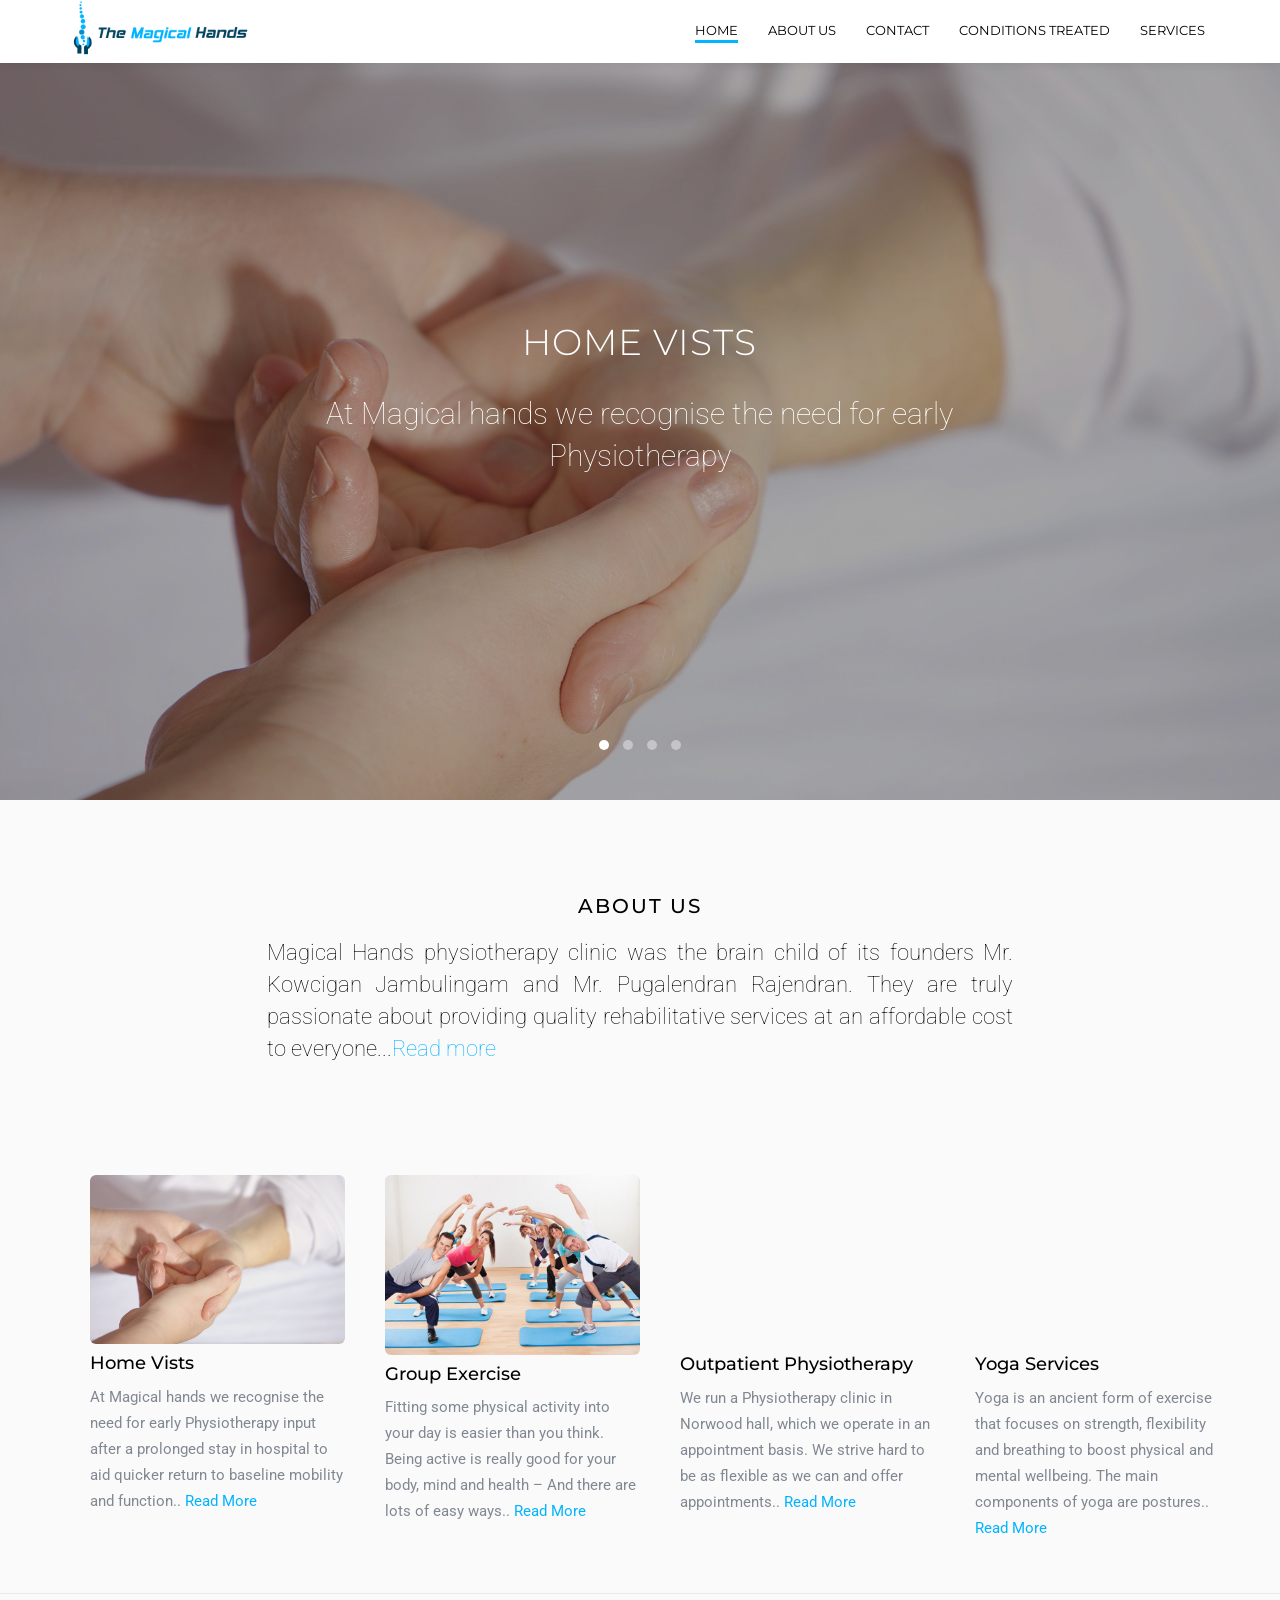
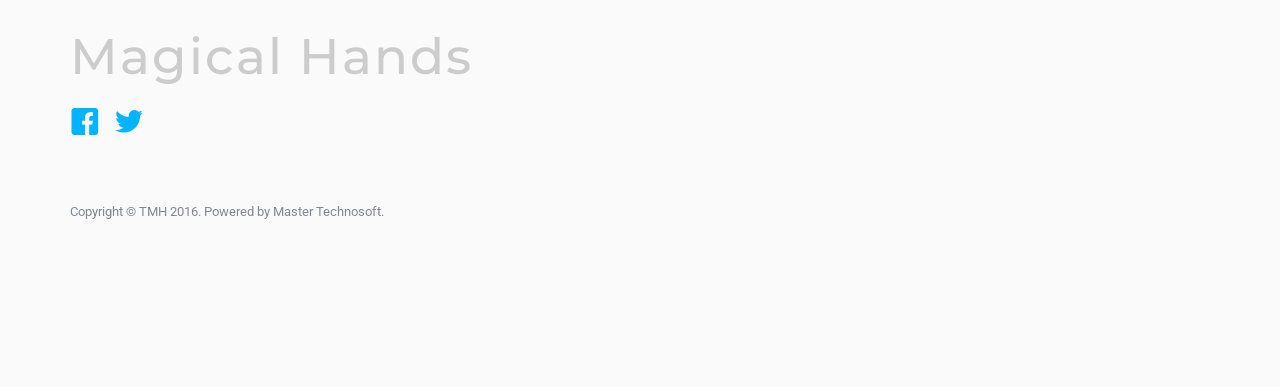
==== index.html @ a7de2f54 "Initial commit" ====
<!DOCTYPE html>
<!--[if lt IE 7]>      <html class="no-js lt-ie9 lt-ie8 lt-ie7"> <![endif]-->
<!--[if IE 7]>         <html class="no-js lt-ie9 lt-ie8"> <![endif]-->
<!--[if IE 8]>         <html class="no-js lt-ie9"> <![endif]-->
<!--[if gt IE 8]><!--> <html class="no-js"> <!--<![endif]-->
	<head>
	<meta charset="utf-8">
	<meta http-equiv="X-UA-Compatible" content="IE=edge">
	<title>Magical Hands</title>
	<meta name="viewport" content="width=device-width, initial-scale=1">
	<meta name="description" content="DESC" />
	<meta name="keywords" content="keywords" />
	<meta name="author" content="Renshiners Team" />

  <!-- Facebook and Twitter integration -->
	<meta property="og:title" content=""/>
	<meta property="og:image" content=""/>
	<meta property="og:url" content=""/>
	<meta property="og:site_name" content=""/>
	<meta property="og:description" content=""/>
	<meta name="twitter:title" content="" />
	<meta name="twitter:image" content="" />
	<meta name="twitter:url" content="" />
	<meta name="twitter:card" content="" />

	<!-- Place favicon.ico and apple-touch-icon.png in the root directory -->
	<!-- <link rel="shortcut icon" href="favicon.ico"> -->
	<link rel="icon" type="image/png" sizes="32x32" href="images/mh.png">

	<!-- Google Webfonts -->
	<link href='http://fonts.googleapis.com/css?family=Roboto:400,300,100,500' rel='stylesheet' type='text/css'>
	<link href='https://fonts.googleapis.com/css?family=Montserrat:400,700' rel='stylesheet' type='text/css'>
	
	<!-- Animate.css -->
	<link rel="stylesheet" href="css/animate.css">
	<!-- Icomoon Icon Fonts-->
	<link rel="stylesheet" href="css/icomoon.css">
	<!-- Owl Carousel -->
	<link rel="stylesheet" href="css/owl.carousel.min.css">
	<link rel="stylesheet" href="css/owl.theme.default.min.css">
	<!-- Magnific Popup -->
	<link rel="stylesheet" href="css/magnific-popup.css">
	<!-- Theme Style -->
	<link rel="stylesheet" href="css/style.css">
	<link rel="stylesheet" href="css/custom_style.css">
	<!-- Modernizr JS -->
	<script src="js/modernizr-2.6.2.min.js"></script>
	<!-- FOR IE9 below -->
	<!--[if lt IE 9]>
	<script src="js/respond.min.js"></script>
	<![endif]-->

	</head>
	<body>
		
	<header id="fh5co-header" role="banner">
		<nav class="navbar navbar-default" role="navigation">
			<div class="container-fluid">
				<div class="navbar-header"> 
				<!-- Mobile Toggle Menu Button -->
					<a href="#" class="js-fh5co-nav-toggle fh5co-nav-toggle" data-toggle="collapse" data-target="#fh5co-navbar" aria-expanded="false" aria-controls="navbar"><i></i></a>
					<!-- <h3 class="logo_header"><b><span class="light_bg">The </span><span class="dark_bg">Magical </span><span class="light_bg">Hands</span></b></h3> -->
					<a class="navbar-brand mt30" href="index.html">
						<img alt="Brand" class="top-logo" src="images/logo/logo_new.png"></a>
				</div>
				<div id="fh5co-navbar" class="navbar-collapse collapse">
					<ul class="nav navbar-nav navbar-right">
						<li class="active"><a href="index.html"><span>Home <span class="border"></span></span></a></li>
						<li><a href="about-us.html"><span>About Us <span class="border"></span></span></a></li>
						<li><a href="contact.html"><span>Contact <span class="border"></span></span></a></li>
						<li><a href="treatments.html"><span> Conditions Treated<span class="border"></span></span></a></li>
						<li><a href="services.html"><span>Services <span class="border"></span></span></a></li>
					</ul>
				</div>
			</div>
		</nav>
	</header>
	<!-- END .header -->
	
	<div class="fh5co-slider">
		<div class="owl-carousel owl-carousel-fullwidth">
		    <div class="item" style="background-image:url(images/img1.jpg)">
		    	<div class="fh5co-overlay"></div>
		    	<div class="container">
		    		<div class="row">
		    			<div class="col-md-8 col-md-offset-2">
			    			<div class="fh5co-owl-text-wrap">
						    	<div class="fh5co-owl-text text-center to-animate">
						    		<a href="services.html"><h1 class="fh5co-lead">Home Vists</h1></a>
									<a href="services.html"><h2 class="fh5co-sub-lead"> At Magical hands we recognise the need for early Physiotherapy</h2></a>
						    	</div>
						    </div>
					    </div>
		    		</div>
		    	</div>
		    </div>
		    <div class="item" style="background-image:url(images/img2.jpg)">
		    	<div class="fh5co-overlay"></div>
		    	<div class="container">
		    		<div class="row">
		    			<div class="col-md-8 col-md-offset-2">
			    			<div class="fh5co-owl-text-wrap">
						    	<div class="fh5co-owl-text text-center to-animate">
						    		<a href="services.html"><h1 class="fh5co-lead">Outpatient Physiotherapy services</h1></a>
									<a href="services.html"><h2 class="fh5co-sub-lead"> Clients can book an appointment</h2></a>
						    	</div>
						    </div>
					    </div>
		    		</div>
		    	</div>
		    </div>
		    <div class="item" style="background-image:url(images/img4.jpg)">
		    	<div class="fh5co-overlay"></div>
		    	<div class="container">
		    		<div class="row">
		    			<div class="col-md-8 col-md-offset-2">
			    			<div class="fh5co-owl-text-wrap">
						    	<div class="fh5co-owl-text text-center to-animate">
						    		<a href="services.html"><h1 class="fh5co-lead">Group Exercise</h1></a>
									<a href="services.html"><h2 class="fh5co-sub-lead"> Fitting some physical activity</h2></a>
						    	</div>
						    </div>
					    </div>
		    		</div>
		    	</div>
		    </div>
		    <div class="item" style="background-image:url(images/support.jpeg)">
		    	<div class="fh5co-overlay"></div>
		    	<div class="container">
		    		<div class="row">
		    			<div class="col-md-8 col-md-offset-2">
			    			<div class="fh5co-owl-text-wrap">
						    	<div class="fh5co-owl-text text-center to-animate">
						    		<a href="services.html"><h1 class="fh5co-lead">For More Services</h1></a>
									<a href="services.html"><h2 class="fh5co-sub-lead"> Please click here</h2></a>
						    	</div>
						    </div>
					    </div>
		    		</div>
		    	</div>
		    </div>
		</div>
	</div>	
	<div id="fh5co-main">
		<!-- Features -->

		<div id="fh5co-features">
			<div class="container">
				<div class="row text-center">
					<div class="col-md-8 col-md-offset-2">
						<h2 class="fh5co-section-lead">About Us</h2>
						<h3 align="justify" class="fh5co-section-sub-lead">Magical Hands physiotherapy clinic was the brain child of its founders Mr. Kowcigan Jambulingam 
						and  Mr. Pugalendran Rajendran. They are truly passionate about providing quality rehabilitative 
						services at an affordable cost to everyone...<a href="about-us.html">Read more</a></h3>
					</div>
					<!-- <div class="fh5co-spacer fh5co-spacer-md"></div> -->
				</div>
				<!-- <div class="row">
					<div class="col-md-6 col-sm-6 fh5co-feature-border">
						<div class="fh5co-feature">
							<div class="fh5co-feature-icon to-animate">
								<i class="icon-bag"></i>
							</div>
							<div class="fh5co-feature-text">
								<h3>Shopping Bag</h3>
								<p>Far far away, behind the word mountains, far from the countries Vokalia.</p>
								<p><a href="#">Read more</a></p>
							</div>
						</div>
						<div class="fh5co-feature no-border">
							<div class="fh5co-feature-icon to-animate">
								<i class="icon-head"></i>
							</div>
							<div class="fh5co-feature-text">
								<h3>User Satisfaction</h3>
								<p>Survey</p>
								<p><a href="#">Read more</a></p>
							</div>
						</div>
					</div>
					<div class="col-md-6 col-sm-6">
						<div class="fh5co-feature">
							<div class="fh5co-feature-icon to-animate">
								<i class="icon-microphone"></i>
							</div>
							<div class="fh5co-feature-text">
								<h3>Voice Recording</h3>
								<p>Far far away, behind the word mountains, far from the countries Vokalia.</p>
								<p><a href="#">Read more</a></p>
							</div>
						</div>
						<div class="fh5co-feature no-border">
							<div class="fh5co-feature-icon to-animate">
								<i class="icon-clock2"></i>
							</div>
							<div class="fh5co-feature-text">
								<h3>Support</h3>
								<p>Any questions? Ask here</p>
								<p><a href="#">Read more</a></p>
							</div>
						</div>
					</div>
				</div>
			</div>
		</div> -->
		<!-- Features -->


		<div class="fh5co-spacer fh5co-spacer-lg"></div>		
		<!-- Products -->
		<div class="container" id="fh5co-products">
			
			<div class="row">
				<div class="col-md-3 col-sm-6 col-xs-6 col-xxs-12 fh5co-mb30">
					<div class="fh5co-product">
						<img src="images/img1.jpg" alt="" class="img-responsive img-rounded to-animate">
						<h4>Home Vists</h4>
						<p>At Magical hands we recognise the need for early Physiotherapy input after a prolonged stay in 
                  hospital to aid quicker return to baseline mobility and function..
						<a href="services.html">Read More</a></p>
					</div>
				</div>
				<div class="col-md-3 col-sm-6 col-xs-6 col-xxs-12 fh5co-mb30">
					<div class="fh5co-product">
						<img src="images/group.jpg"" alt="" class="img-responsive img-rounded to-animate">
						<h4>Group Exercise</h4>
						<p>Fitting some physical activity into your day is easier than you think. Being active is really good for 
                your body, mind and health – And there are lots of easy ways..
						<a href="services.html">Read More</a></p>
					</div>
				</div>
				<div class="visible-sm-block visible-xs-block clearfix"></div>
				<div class="col-md-3 col-sm-6 col-xs-6 col-xxs-12 fh5co-mb30">
					<div class="fh5co-product">
						<img src="images/img2.jpg" alt="" class="img-responsive img-rounded to-animate">
						<h4>Outpatient Physiotherapy</h4>
						<p>We run a Physiotherapy clinic in Norwood hall, which we operate in an appointment basis. We strive 
                hard to be as flexible as we can and offer appointments..
						<a href="services.html">Read More</a></p>
					</div>
				</div>
				<div class="col-md-3 col-sm-6 col-xs-6 col-xxs-12 fh5co-mb30">
					<div class="fh5co-product">
						<img src="images/yoga.jpg" alt="" class="img-responsive img-rounded to-animate">
						<h4>Yoga Services</h4>
						<p> Yoga is an ancient form of exercise that focuses on strength, flexibility and breathing to boost 
            physical and mental wellbeing. The main components of yoga are postures..
						<a href="services.html#sec4">Read More</a></p>
					</div>
				</div>
				
			</div>
		</div>
	</div>

	<footer id="fh5co-footer">
		
		<div class="container">
			<div class="row">
				<div class="col-md-6 col-sm-6">
					<div class="fh5co-footer-widget">
						<h2 class="fh5co-footer-logo">Magical Hands</h2>
						<p></p>
					</div>
					<div class="fh5co-footer-widget">
						<ul class="fh5co-social">
							<li><a href="#"><i class="icon-facebook"></i></a></li>
							<li><a href="https://twitter.com/TheMagicalHand"><i class="icon-twitter"></i></a></li>
							<!--<li><a href="#"><i class="icon-instagram"></i></a></li>--!>
							<!--<li><a href="#"><i class="icon-linkedin"></i></a></li>--!>
							
						</ul>
					</div>
				</div>

				<div class="col-md-2 col-sm-6">
					<div class="fh5co-footer-widget top-level">
					</div>
				</div>
				
				<div class="visible-sm-block clearfix"></div>

				<div class="col-md-2 col-sm-6">
					<div class="fh5co-footer-widget top-level">
					</div>
				</div>
				<!-- <div class="col-md-2 col-sm-6">
					<div class="fh5co-footer-widget top-level">
						<h4 class="fh5co-footer-lead ">Company</h4>
						<ul class="fh5co-list-check">
							<li><a href="#">About</a></li>
							<li><a href="#">Contact</a></li>
							<li><a href="#">Support</a></li>
						</ul>
					</div>
				</div> -->
			</div>

			<div class="row fh5co-row-padded fh5co-copyright">
				<div class="col-md-5">
					<p><small>Copyright &copy; TMH 2016. Powered by Master Technosoft.</small></p>
				</div>
			</div>
		</div>

	</footer>


	<!-- jQuery -->
	<script src="js/jquery.min.js"></script>
	<!-- jQuery Easing -->
	<script src="js/jquery.easing.1.3.js"></script>
	<!-- Bootstrap -->
	<script src="js/bootstrap.min.js"></script>
	<!-- Owl carousel -->
	<script src="js/owl.carousel.min.js"></script>
	<!-- Waypoints -->
	<script src="js/jquery.waypoints.min.js"></script>
	<!-- Magnific Popup -->
	<script src="js/jquery.magnific-popup.min.js"></script>
	<!-- Main JS -->
	<script src="js/main.js"></script>


	<script type="text/javascript" src="http://assets.freshdesk.com/widget/freshwidget.js"></script>
<script type="text/javascript">
	FreshWidget.init("", {"queryString": "&widgetType=popup", "utf8": "✓", "widgetType": "popup", "buttonType": "text", "buttonText": "Support", "buttonColor": "white", "buttonBg": "#006063", "alignment": "4", "offset": "235px", "formHeight": "500px", "url": "https://magicalhands.freshdesk.com"} );
</script>

	
	</body>
</html>
---- css/icomoon.css ----
@font-face {
	font-family: 'icomoon';
	src:url('../fonts/icomoon/icomoon.eot?srf3rx');
	src:url('../fonts/icomoon/icomoon.eot?srf3rx#iefix') format('embedded-opentype'),
		url('../fonts/icomoon/icomoon.ttf?srf3rx') format('truetype'),
		url('../fonts/icomoon/icomoon.woff?srf3rx') format('woff'),
		url('../fonts/icomoon/icomoon.svg?srf3rx#icomoon') format('svg');
	font-weight: normal;
	font-style: normal;
}

[class^="icon-"], [class*=" icon-"] {
	font-family: 'icomoon';
	speak: none;
	font-style: normal;
	font-weight: normal;
	font-variant: normal;
	text-transform: none;
	line-height: 1;

	/* Better Font Rendering =========== */
	-webkit-font-smoothing: antialiased;
	-moz-osx-font-smoothing: grayscale;
}

.icon-add-to-list:before {
	content: "\e600";
}
.icon-classic-computer:before {
	content: "\e601";
}
.icon-controller-fast-backward:before {
	content: "\e602";
}
.icon-creative-commons-attribution:before {
	content: "\e603";
}
.icon-creative-commons-noderivs:before {
	content: "\e604";
}
.icon-creative-commons-noncommercial-eu:before {
	content: "\e605";
}
.icon-creative-commons-noncommercial-us:before {
	content: "\e606";
}
.icon-creative-commons-public-domain:before {
	content: "\e607";
}
.icon-creative-commons-remix:before {
	content: "\e608";
}
.icon-creative-commons-share:before {
	content: "\e609";
}
.icon-creative-commons-sharealike:before {
	content: "\e60a";
}
.icon-creative-commons:before {
	content: "\e60b";
}
.icon-document-landscape:before {
	content: "\e60c";
}
.icon-remove-user:before {
	content: "\e60d";
}
.icon-warning:before {
	content: "\e60e";
}
.icon-arrow-bold-down:before {
	content: "\e60f";
}
.icon-arrow-bold-left:before {
	content: "\e610";
}
.icon-arrow-bold-right:before {
	content: "\e611";
}
.icon-arrow-bold-up:before {
	content: "\e612";
}
.icon-arrow-down:before {
	content: "\e613";
}
.icon-arrow-left:before {
	content: "\e614";
}
.icon-arrow-long-down:before {
	content: "\e615";
}
.icon-arrow-long-left:before {
	content: "\e616";
}
.icon-arrow-long-right:before {
	content: "\e617";
}
.icon-arrow-long-up:before {
	content: "\e618";
}
.icon-arrow-right:before {
	content: "\e619";
}
.icon-arrow-up:before {
	content: "\e61a";
}
.icon-arrow-with-circle-down:before {
	content: "\e61b";
}
.icon-arrow-with-circle-left:before {
	content: "\e61c";
}
.icon-arrow-with-circle-right:before {
	content: "\e61d";
}
.icon-arrow-with-circle-up:before {
	content: "\e61e";
}
.icon-bookmark:before {
	content: "\e61f";
}
.icon-bookmarks:before {
	content: "\e620";
}
.icon-chevron-down:before {
	content: "\e621";
}
.icon-chevron-left:before {
	content: "\e622";
}
.icon-chevron-right:before {
	content: "\e623";
}
.icon-chevron-small-down:before {
	content: "\e624";
}
.icon-chevron-small-left:before {
	content: "\e625";
}
.icon-chevron-small-right:before {
	content: "\e626";
}
.icon-chevron-small-up:before {
	content: "\e627";
}
.icon-chevron-thin-down:before {
	content: "\e628";
}
.icon-chevron-thin-left:before {
	content: "\e629";
}
.icon-chevron-thin-right:before {
	content: "\e62a";
}
.icon-chevron-thin-up:before {
	content: "\e62b";
}
.icon-chevron-up:before {
	content: "\e62c";
}
.icon-chevron-with-circle-down:before {
	content: "\e62d";
}
.icon-chevron-with-circle-left:before {
	content: "\e62e";
}
.icon-chevron-with-circle-right:before {
	content: "\e62f";
}
.icon-chevron-with-circle-up:before {
	content: "\e630";
}
.icon-cloud:before {
	content: "\e631";
}
.icon-controller-fast-forward:before {
	content: "\e632";
}
.icon-controller-jump-to-start:before {
	content: "\e633";
}
.icon-controller-next:before {
	content: "\e634";
}
.icon-controller-paus:before {
	content: "\e635";
}
.icon-controller-play:before {
	content: "\e636";
}
.icon-controller-record:before {
	content: "\e637";
}
.icon-controller-stop:before {
	content: "\e638";
}
.icon-controller-volume:before {
	content: "\e639";
}
.icon-dot-single:before {
	content: "\e63a";
}
.icon-dots-three-horizontal:before {
	content: "\e63b";
}
.icon-dots-three-vertical:before {
	content: "\e63c";
}
.icon-dots-two-horizontal:before {
	content: "\e63d";
}
.icon-dots-two-vertical:before {
	content: "\e63e";
}
.icon-download:before {
	content: "\e63f";
}
.icon-emoji-flirt:before {
	content: "\e640";
}
.icon-flow-branch:before {
	content: "\e641";
}
.icon-flow-cascade:before {
	content: "\e642";
}
.icon-flow-line:before {
	content: "\e643";
}
.icon-flow-parallel:before {
	content: "\e644";
}
.icon-flow-tree:before {
	content: "\e645";
}
.icon-install:before {
	content: "\e646";
}
.icon-layers:before {
	content: "\e647";
}
.icon-open-book:before {
	content: "\e648";
}
.icon-resize-100:before {
	content: "\e649";
}
.icon-resize-full-screen:before {
	content: "\e64a";
}
.icon-save:before {
	content: "\e64b";
}
.icon-select-arrows:before {
	content: "\e64c";
}
.icon-sound-mute:before {
	content: "\e64d";
}
.icon-sound:before {
	content: "\e64e";
}
.icon-trash:before {
	content: "\e64f";
}
.icon-triangle-down:before {
	content: "\e650";
}
.icon-triangle-left:before {
	content: "\e651";
}
.icon-triangle-right:before {
	content: "\e652";
}
.icon-triangle-up:before {
	content: "\e653";
}
.icon-uninstall:before {
	content: "\e654";
}
.icon-upload-to-cloud:before {
	content: "\e655";
}
.icon-upload:before {
	content: "\e656";
}
.icon-add-user:before {
	content: "\e657";
}
.icon-address:before {
	content: "\e658";
}
.icon-adjust:before {
	content: "\e659";
}
.icon-air:before {
	content: "\e65a";
}
.icon-aircraft-landing:before {
	content: "\e65b";
}
.icon-aircraft-take-off:before {
	content: "\e65c";
}
.icon-aircraft:before {
	content: "\e65d";
}
.icon-align-bottom:before {
	content: "\e65e";
}
.icon-align-horizontal-middle:before {
	content: "\e65f";
}
.icon-align-left:before {
	content: "\e660";
}
.icon-align-right:before {
	content: "\e661";
}
.icon-align-top:before {
	content: "\e662";
}
.icon-align-vertical-middle:before {
	content: "\e663";
}
.icon-archive:before {
	content: "\e664";
}
.icon-area-graph:before {
	content: "\e665";
}
.icon-attachment:before {
	content: "\e666";
}
.icon-awareness-ribbon:before {
	content: "\e667";
}
.icon-back-in-time:before {
	content: "\e668";
}
.icon-back:before {
	content: "\e669";
}
.icon-bar-graph:before {
	content: "\e66a";
}
.icon-battery:before {
	content: "\e66b";
}
.icon-beamed-note:before {
	content: "\e66c";
}
.icon-bell:before {
	content: "\e66d";
}
.icon-blackboard:before {
	content: "\e66e";
}
.icon-block:before {
	content: "\e66f";
}
.icon-book:before {
	content: "\e670";
}
.icon-bowl:before {
	content: "\e671";
}
.icon-box:before {
	content: "\e672";
}
.icon-briefcase:before {
	content: "\e673";
}
.icon-browser:before {
	content: "\e674";
}
.icon-brush:before {
	content: "\e675";
}
.icon-bucket:before {
	content: "\e676";
}
.icon-cake:before {
	content: "\e677";
}
.icon-calculator:before {
	content: "\e678";
}
.icon-calendar:before {
	content: "\e679";
}
.icon-camera:before {
	content: "\e67a";
}
.icon-ccw:before {
	content: "\e67b";
}
.icon-chat:before {
	content: "\e67c";
}
.icon-check:before {
	content: "\e67d";
}
.icon-circle-with-cross:before {
	content: "\e67e";
}
.icon-circle-with-minus:before {
	content: "\e67f";
}
.icon-circle-with-plus:before {
	content: "\e680";
}
.icon-circle:before {
	content: "\e681";
}
.icon-circular-graph:before {
	content: "\e682";
}
.icon-clapperboard:before {
	content: "\e683";
}
.icon-clipboard:before {
	content: "\e684";
}
.icon-clock:before {
	content: "\e685";
}
.icon-code:before {
	content: "\e686";
}
.icon-cog:before {
	content: "\e687";
}
.icon-colours:before {
	content: "\e688";
}
.icon-compass:before {
	content: "\e689";
}
.icon-copy:before {
	content: "\e68a";
}
.icon-credit-card:before {
	content: "\e68b";
}
.icon-credit:before {
	content: "\e68c";
}
.icon-cross:before {
	content: "\e68d";
}
.icon-cup:before {
	content: "\e68e";
}
.icon-cw:before {
	content: "\e68f";
}
.icon-cycle:before {
	content: "\e690";
}
.icon-database:before {
	content: "\e691";
}
.icon-dial-pad:before {
	content: "\e692";
}
.icon-direction:before {
	content: "\e693";
}
.icon-document:before {
	content: "\e694";
}
.icon-documents:before {
	content: "\e695";
}
.icon-drink:before {
	content: "\e696";
}
.icon-drive:before {
	content: "\e697";
}
.icon-drop:before {
	content: "\e698";
}
.icon-edit:before {
	content: "\e699";
}
.icon-email:before {
	content: "\e69a";
}
.icon-emoji-happy:before {
	content: "\e69b";
}
.icon-emoji-neutral:before {
	content: "\e69c";
}
.icon-emoji-sad:before {
	content: "\e69d";
}
.icon-erase:before {
	content: "\e69e";
}
.icon-eraser:before {
	content: "\e69f";
}
.icon-export:before {
	content: "\e6a0";
}
.icon-eye:before {
	content: "\e6a1";
}
.icon-feather:before {
	content: "\e6a2";
}
.icon-flag:before {
	content: "\e6a3";
}
.icon-flash:before {
	content: "\e6a4";
}
.icon-flashlight:before {
	content: "\e6a5";
}
.icon-flat-brush:before {
	content: "\e6a6";
}
.icon-folder-images:before {
	content: "\e6a7";
}
.icon-folder-music:before {
	content: "\e6a8";
}
.icon-folder-video:before {
	content: "\e6a9";
}
.icon-folder:before {
	content: "\e6aa";
}
.icon-forward:before {
	content: "\e6ab";
}
.icon-funnel:before {
	content: "\e6ac";
}
.icon-game-controller:before {
	content: "\e6ad";
}
.icon-gauge:before {
	content: "\e6ae";
}
.icon-globe:before {
	content: "\e6af";
}
.icon-graduation-cap:before {
	content: "\e6b0";
}
.icon-grid:before {
	content: "\e6b1";
}
.icon-hair-cross:before {
	content: "\e6b2";
}
.icon-hand:before {
	content: "\e6b3";
}
.icon-heart-outlined:before {
	content: "\e6b4";
}
.icon-heart:before {
	content: "\e6b5";
}
.icon-help-with-circle:before {
	content: "\e6b6";
}
.icon-help:before {
	content: "\e6b7";
}
.icon-home:before {
	content: "\e6b8";
}
.icon-hour-glass:before {
	content: "\e6b9";
}
.icon-image-inverted:before {
	content: "\e6ba";
}
.icon-image:before {
	content: "\e6bb";
}
.icon-images:before {
	content: "\e6bc";
}
.icon-inbox:before {
	content: "\e6bd";
}
.icon-infinity:before {
	content: "\e6be";
}
.icon-info-with-circle:before {
	content: "\e6bf";
}
.icon-info:before {
	content: "\e6c0";
}
.icon-key:before {
	content: "\e6c1";
}
.icon-keyboard:before {
	content: "\e6c2";
}
.icon-lab-flask:before {
	content: "\e6c3";
}
.icon-landline:before {
	content: "\e6c4";
}
.icon-language:before {
	content: "\e6c5";
}
.icon-laptop:before {
	content: "\e6c6";
}
.icon-leaf:before {
	content: "\e6c7";
}
.icon-level-down:before {
	content: "\e6c8";
}
.icon-level-up:before {
	content: "\e6c9";
}
.icon-lifebuoy:before {
	content: "\e6ca";
}
.icon-light-bulb:before {
	content: "\e6cb";
}
.icon-light-down:before {
	content: "\e6cc";
}
.icon-light-up:before {
	content: "\e6cd";
}
.icon-line-graph:before {
	content: "\e6ce";
}
.icon-link:before {
	content: "\e6cf";
}
.icon-list:before {
	content: "\e6d0";
}
.icon-location-pin:before {
	content: "\e6d1";
}
.icon-location:before {
	content: "\e6d2";
}
.icon-lock-open:before {
	content: "\e6d3";
}
.icon-lock:before {
	content: "\e6d4";
}
.icon-log-out:before {
	content: "\e6d5";
}
.icon-login:before {
	content: "\e6d6";
}
.icon-loop:before {
	content: "\e6d7";
}
.icon-magnet:before {
	content: "\e6d8";
}
.icon-magnifying-glass:before {
	content: "\e6d9";
}
.icon-mail:before {
	content: "\e6da";
}
.icon-man:before {
	content: "\e6db";
}
.icon-map:before {
	content: "\e6dc";
}
.icon-mask:before {
	content: "\e6dd";
}
.icon-medal:before {
	content: "\e6de";
}
.icon-megaphone:before {
	content: "\e6df";
}
.icon-menu:before {
	content: "\e6e0";
}
.icon-message:before {
	content: "\e6e1";
}
.icon-mic:before {
	content: "\e6e2";
}
.icon-minus:before {
	content: "\e6e3";
}
.icon-mobile:before {
	content: "\e6e4";
}
.icon-modern-mic:before {
	content: "\e6e5";
}
.icon-moon:before {
	content: "\e6e6";
}
.icon-mouse:before {
	content: "\e6e7";
}
.icon-music:before {
	content: "\e6e8";
}
.icon-network:before {
	content: "\e6e9";
}
.icon-new-message:before {
	content: "\e6ea";
}
.icon-new:before {
	content: "\e6eb";
}
.icon-news:before {
	content: "\e6ec";
}
.icon-note:before {
	content: "\e6ed";
}
.icon-notification:before {
	content: "\e6ee";
}
.icon-old-mobile:before {
	content: "\e6ef";
}
.icon-old-phone:before {
	content: "\e6f0";
}
.icon-palette:before {
	content: "\e6f1";
}
.icon-paper-plane:before {
	content: "\e6f2";
}
.icon-pencil:before {
	content: "\e6f3";
}
.icon-phone:before {
	content: "\e6f4";
}
.icon-pie-chart:before {
	content: "\e6f5";
}
.icon-pin:before {
	content: "\e6f6";
}
.icon-plus:before {
	content: "\e6f7";
}
.icon-popup:before {
	content: "\e6f8";
}
.icon-power-plug:before {
	content: "\e6f9";
}
.icon-price-ribbon:before {
	content: "\e6fa";
}
.icon-price-tag:before {
	content: "\e6fb";
}
.icon-print:before {
	content: "\e6fc";
}
.icon-progress-empty:before {
	content: "\e6fd";
}
.icon-progress-full:before {
	content: "\e6fe";
}
.icon-progress-one:before {
	content: "\e6ff";
}
.icon-progress-two:before {
	content: "\e700";
}
.icon-publish:before {
	content: "\e701";
}
.icon-quote:before {
	content: "\e702";
}
.icon-radio:before {
	content: "\e703";
}
.icon-reply-all:before {
	content: "\e704";
}
.icon-reply:before {
	content: "\e705";
}
.icon-retweet:before {
	content: "\e706";
}
.icon-rocket:before {
	content: "\e707";
}
.icon-round-brush:before {
	content: "\e708";
}
.icon-rss:before {
	content: "\e709";
}
.icon-ruler:before {
	content: "\e70a";
}
.icon-scissors:before {
	content: "\e70b";
}
.icon-share-alternitive:before {
	content: "\e70c";
}
.icon-share:before {
	content: "\e70d";
}
.icon-shareable:before {
	content: "\e70e";
}
.icon-shield:before {
	content: "\e70f";
}
.icon-shop:before {
	content: "\e710";
}
.icon-shopping-bag:before {
	content: "\e711";
}
.icon-shopping-basket:before {
	content: "\e712";
}
.icon-shopping-cart:before {
	content: "\e713";
}
.icon-shuffle:before {
	content: "\e714";
}
.icon-signal:before {
	content: "\e715";
}
.icon-sound-mix:before {
	content: "\e716";
}
.icon-sports-club:before {
	content: "\e717";
}
.icon-spreadsheet:before {
	content: "\e718";
}
.icon-squared-cross:before {
	content: "\e719";
}
.icon-squared-minus:before {
	content: "\e71a";
}
.icon-squared-plus:before {
	content: "\e71b";
}
.icon-star-outlined:before {
	content: "\e71c";
}
.icon-star:before {
	content: "\e71d";
}
.icon-stopwatch:before {
	content: "\e71e";
}
.icon-suitcase:before {
	content: "\e71f";
}
.icon-swap:before {
	content: "\e720";
}
.icon-sweden:before {
	content: "\e721";
}
.icon-switch:before {
	content: "\e722";
}
.icon-tablet:before {
	content: "\e723";
}
.icon-tag:before {
	content: "\e724";
}
.icon-text-document-inverted:before {
	content: "\e725";
}
.icon-text-document:before {
	content: "\e726";
}
.icon-text:before {
	content: "\e727";
}
.icon-thermometer:before {
	content: "\e728";
}
.icon-thumbs-down:before {
	content: "\e729";
}
.icon-thumbs-up:before {
	content: "\e72a";
}
.icon-thunder-cloud:before {
	content: "\e72b";
}
.icon-ticket:before {
	content: "\e72c";
}
.icon-time-slot:before {
	content: "\e72d";
}
.icon-tools:before {
	content: "\e72e";
}
.icon-traffic-cone:before {
	content: "\e72f";
}
.icon-tree:before {
	content: "\e730";
}
.icon-trophy:before {
	content: "\e731";
}
.icon-tv:before {
	content: "\e732";
}
.icon-typing:before {
	content: "\e733";
}
.icon-unread:before {
	content: "\e734";
}
.icon-untag:before {
	content: "\e735";
}
.icon-user:before {
	content: "\e736";
}
.icon-users:before {
	content: "\e737";
}
.icon-v-card:before {
	content: "\e738";
}
.icon-video:before {
	content: "\e739";
}
.icon-vinyl:before {
	content: "\e73a";
}
.icon-voicemail:before {
	content: "\e73b";
}
.icon-wallet:before {
	content: "\e73c";
}
.icon-water:before {
	content: "\e73d";
}
.icon-px-with-circle:before {
	content: "\e73e";
}
.icon-px:before {
	content: "\e73f";
}
.icon-basecamp:before {
	content: "\e740";
}
.icon-behance:before {
	content: "\e741";
}
.icon-creative-cloud:before {
	content: "\e742";
}
.icon-dropbox:before {
	content: "\e743";
}
.icon-evernote:before {
	content: "\e744";
}
.icon-flattr:before {
	content: "\e745";
}
.icon-foursquare:before {
	content: "\e746";
}
.icon-google-drive:before {
	content: "\e747";
}
.icon-google-hangouts:before {
	content: "\e748";
}
.icon-grooveshark:before {
	content: "\e749";
}
.icon-icloud:before {
	content: "\e74a";
}
.icon-mixi:before {
	content: "\e74b";
}
.icon-onedrive:before {
	content: "\e74c";
}
.icon-paypal:before {
	content: "\e74d";
}
.icon-picasa:before {
	content: "\e74e";
}
.icon-qq:before {
	content: "\e74f";
}
.icon-rdio-with-circle:before {
	content: "\e750";
}
.icon-renren:before {
	content: "\e751";
}
.icon-scribd:before {
	content: "\e752";
}
.icon-sina-weibo:before {
	content: "\e753";
}
.icon-skype-with-circle:before {
	content: "\e754";
}
.icon-skype:before {
	content: "\e755";
}
.icon-slideshare:before {
	content: "\e756";
}
.icon-smashing:before {
	content: "\e757";
}
.icon-soundcloud:before {
	content: "\e758";
}
.icon-spotify-with-circle:before {
	content: "\e759";
}
.icon-spotify:before {
	content: "\e75a";
}
.icon-swarm:before {
	content: "\e75b";
}
.icon-vine-with-circle:before {
	content: "\e75c";
}
.icon-vine:before {
	content: "\e75d";
}
.icon-vk-alternitive:before {
	content: "\e75e";
}
.icon-vk-with-circle:before {
	content: "\e75f";
}
.icon-vk:before {
	content: "\e760";
}
.icon-xing-with-circle:before {
	content: "\e761";
}
.icon-xing:before {
	content: "\e762";
}
.icon-yelp:before {
	content: "\e763";
}
.icon-dribbble-with-circle:before {
	content: "\e764";
}
.icon-dribbble:before {
	content: "\e765";
}
.icon-facebook-with-circle:before {
	content: "\e766";
}
.icon-facebook:before {
	content: "\e767";
}
.icon-flickr-with-circle:before {
	content: "\e768";
}
.icon-flickr:before {
	content: "\e769";
}
.icon-github-with-circle:before {
	content: "\e76a";
}
.icon-github:before {
	content: "\e76b";
}
.icon-google-with-circle:before {
	content: "\e76c";
}
.icon-google:before {
	content: "\e76d";
}
.icon-instagram-with-circle:before {
	content: "\e76e";
}
.icon-instagram:before {
	content: "\e76f";
}
.icon-lastfm-with-circle:before {
	content: "\e770";
}
.icon-lastfm:before {
	content: "\e771";
}
.icon-linkedin-with-circle:before {
	content: "\e772";
}
.icon-linkedin:before {
	content: "\e773";
}
.icon-pinterest-with-circle:before {
	content: "\e774";
}
.icon-pinterest:before {
	content: "\e775";
}
.icon-rdio:before {
	content: "\e776";
}
.icon-stumbleupon-with-circle:before {
	content: "\e777";
}
.icon-stumbleupon:before {
	content: "\e778";
}
.icon-tumblr-with-circle:before {
	content: "\e779";
}
.icon-tumblr:before {
	content: "\e77a";
}
.icon-twitter-with-circle:before {
	content: "\e77b";
}
.icon-twitter:before {
	content: "\e77c";
}
.icon-vimeo-with-circle:before {
	content: "\e77d";
}
.icon-vimeo:before {
	content: "\e77e";
}
.icon-youtube-with-circle:before {
	content: "\e77f";
}
.icon-youtube:before {
	content: "\e780";
}
.icon-eye2:before {
	content: "\e000";
}
.icon-paper-clip:before {
	content: "\e001";
}
.icon-mail2:before {
	content: "\e002";
}
.icon-toggle:before {
	content: "\e003";
}
.icon-layout:before {
	content: "\e004";
}
.icon-link2:before {
	content: "\e005";
}
.icon-bell2:before {
	content: "\e006";
}
.icon-lock2:before {
	content: "\e007";
}
.icon-unlock:before {
	content: "\e008";
}
.icon-ribbon:before {
	content: "\e009";
}
.icon-image2:before {
	content: "\e010";
}
.icon-signal2:before {
	content: "\e011";
}
.icon-target:before {
	content: "\e012";
}
.icon-clipboard2:before {
	content: "\e013";
}
.icon-clock2:before {
	content: "\e014";
}
.icon-watch:before {
	content: "\e015";
}
.icon-air-play:before {
	content: "\e016";
}
.icon-camera2:before {
	content: "\e017";
}
.icon-video2:before {
	content: "\e018";
}
.icon-disc:before {
	content: "\e019";
}
.icon-printer:before {
	content: "\e020";
}
.icon-monitor:before {
	content: "\e021";
}
.icon-server:before {
	content: "\e022";
}
.icon-cog2:before {
	content: "\e023";
}
.icon-heart2:before {
	content: "\e024";
}
.icon-paragraph:before {
	content: "\e025";
}
.icon-align-justify:before {
	content: "\e026";
}
.icon-align-left2:before {
	content: "\e027";
}
.icon-align-center:before {
	content: "\e028";
}
.icon-align-right2:before {
	content: "\e029";
}
.icon-book2:before {
	content: "\e030";
}
.icon-layers2:before {
	content: "\e031";
}
.icon-stack:before {
	content: "\e032";
}
.icon-stack-2:before {
	content: "\e033";
}
.icon-paper:before {
	content: "\e034";
}
.icon-paper-stack:before {
	content: "\e035";
}
.icon-search:before {
	content: "\e036";
}
.icon-zoom-in:before {
	content: "\e037";
}
.icon-zoom-out:before {
	content: "\e038";
}
.icon-reply2:before {
	content: "\e039";
}
.icon-circle-plus:before {
	content: "\e040";
}
.icon-circle-minus:before {
	content: "\e041";
}
.icon-circle-check:before {
	content: "\e042";
}
.icon-circle-cross:before {
	content: "\e043";
}
.icon-square-plus:before {
	content: "\e044";
}
.icon-square-minus:before {
	content: "\e045";
}
.icon-square-check:before {
	content: "\e046";
}
.icon-square-cross:before {
	content: "\e047";
}
.icon-microphone:before {
	content: "\e048";
}
.icon-record:before {
	content: "\e049";
}
.icon-skip-back:before {
	content: "\e050";
}
.icon-rewind:before {
	content: "\e051";
}
.icon-play:before {
	content: "\e052";
}
.icon-pause:before {
	content: "\e053";
}
.icon-stop:before {
	content: "\e054";
}
.icon-fast-forward:before {
	content: "\e055";
}
.icon-skip-forward:before {
	content: "\e056";
}
.icon-shuffle2:before {
	content: "\e057";
}
.icon-repeat:before {
	content: "\e058";
}
.icon-folder2:before {
	content: "\e059";
}
.icon-umbrella:before {
	content: "\e060";
}
.icon-moon2:before {
	content: "\e061";
}
.icon-thermometer2:before {
	content: "\e062";
}
.icon-drop2:before {
	content: "\e063";
}
.icon-sun:before {
	content: "\e064";
}
.icon-cloud2:before {
	content: "\e065";
}
.icon-cloud-upload:before {
	content: "\e066";
}
.icon-cloud-download:before {
	content: "\e067";
}
.icon-upload2:before {
	content: "\e068";
}
.icon-download2:before {
	content: "\e069";
}
.icon-location2:before {
	content: "\e070";
}
.icon-location-2:before {
	content: "\e071";
}
.icon-map2:before {
	content: "\e072";
}
.icon-battery2:before {
	content: "\e073";
}
.icon-head:before {
	content: "\e074";
}
.icon-briefcase2:before {
	content: "\e075";
}
.icon-speech-bubble:before {
	content: "\e076";
}
.icon-anchor:before {
	content: "\e077";
}
.icon-globe2:before {
	content: "\e078";
}
.icon-box2:before {
	content: "\e079";
}
.icon-reload:before {
	content: "\e080";
}
.icon-share2:before {
	content: "\e081";
}
.icon-marquee:before {
	content: "\e082";
}
.icon-marquee-plus:before {
	content: "\e083";
}
.icon-marquee-minus:before {
	content: "\e084";
}
.icon-tag2:before {
	content: "\e085";
}
.icon-power:before {
	content: "\e086";
}
.icon-command:before {
	content: "\e087";
}
.icon-alt:before {
	content: "\e088";
}
.icon-esc:before {
	content: "\e089";
}
.icon-bar-graph2:before {
	content: "\e090";
}
.icon-bar-graph-2:before {
	content: "\e091";
}
.icon-pie-graph:before {
	content: "\e092";
}
.icon-star2:before {
	content: "\e093";
}
.icon-arrow-left2:before {
	content: "\e094";
}
.icon-arrow-right2:before {
	content: "\e095";
}
.icon-arrow-up2:before {
	content: "\e096";
}
.icon-arrow-down2:before {
	content: "\e097";
}
.icon-volume:before {
	content: "\e098";
}
.icon-mute:before {
	content: "\e099";
}
.icon-content-right:before {
	content: "\e100";
}
.icon-content-left:before {
	content: "\e101";
}
.icon-grid2:before {
	content: "\e102";
}
.icon-grid-2:before {
	content: "\e103";
}
.icon-columns:before {
	content: "\e104";
}
.icon-loader:before {
	content: "\e105";
}
.icon-bag:before {
	content: "\e106";
}
.icon-ban:before {
	content: "\e107";
}
.icon-flag2:before {
	content: "\e108";
}
.icon-trash2:before {
	content: "\e109";
}
.icon-expand:before {
	content: "\e110";
}
.icon-contract:before {
	content: "\e111";
}
.icon-maximize:before {
	content: "\e112";
}
.icon-minimize:before {
	content: "\e113";
}
.icon-plus2:before {
	content: "\e114";
}
.icon-minus2:before {
	content: "\e115";
}
.icon-check2:before {
	content: "\e116";
}
.icon-cross2:before {
	content: "\e117";
}
.icon-move:before {
	content: "\e118";
}
.icon-delete:before {
	content: "\e119";
}
.icon-menu2:before {
	content: "\e120";
}
.icon-archive2:before {
	content: "\e121";
}
.icon-inbox2:before {
	content: "\e122";
}
.icon-outbox:before {
	content: "\e123";
}
.icon-file:before {
	content: "\e124";
}
.icon-file-add:before {
	content: "\e125";
}
.icon-file-subtract:before {
	content: "\e126";
}
.icon-help2:before {
	content: "\e127";
}
.icon-open:before {
	content: "\e128";
}
.icon-ellipsis:before {
	content: "\e129";
}
---- css/style.css ----
@charset "UTF-8";
@font-face {
  font-family: 'icomoon';
  src: url("../fonts/icomoon/icomoon.eot?srf3rx");
  src: url("../fonts/icomoon/icomoon.eot?srf3rx#iefix") format("embedded-opentype"), url("../fonts/icomoon/icomoon.ttf?srf3rx") format("truetype"), url("../fonts/icomoon/icomoon.woff?srf3rx") format("woff"), url("../fonts/icomoon/icomoon.svg?srf3rx#icomoon") format("svg");
  font-weight: normal;
  font-style: normal; }
/*!
 * Bootstrap v3.3.5 (http://getbootstrap.com)
 * Copyright 2011-2015 Twitter, Inc.
 * Licensed under MIT (https://github.com/twbs/bootstrap/blob/master/LICENSE)
 */
/*! normalize.css v3.0.3 | MIT License | github.com/necolas/normalize.css  #ea8e05*/
html {
  font-family: sans-serif;
  -ms-text-size-adjust: 100%;
  -webkit-text-size-adjust: 100%; }

body {  
  margin: 0; }

article, aside, details, figcaption, figure, footer, header, hgroup, main, menu, nav, section, summary {
  display: block; }

audio, canvas, progress, video {
  display: inline-block;
  vertical-align: baseline; }

audio:not([controls]) {
  display: none;
  height: 0; }

[hidden], template {
  display: none; }

a {
  background-color: transparent; }

a:active, a:hover {
  outline: 0; }

abbr[title] {
  border-bottom: 1px dotted; }

b, strong {
  font-weight: bold; }

dfn {
  font-style: italic; }

h1 {
  font-size: 2em;
  margin: 0.67em 0; }

mark {
  background: #ff0;
  color: #000; }

small {
  font-size: 80%; }

sub, sup {
  font-size: 75%;
  line-height: 0;
  position: relative;
  vertical-align: baseline; }

sup {
  top: -0.5em; }

sub {
  bottom: -0.25em; }

img {
  border: 0; }

svg:not(:root) {
  overflow: hidden; }

figure {
  margin: 1em 40px; }

hr {
  box-sizing: content-box;
  height: 0; }

pre {
  overflow: auto; }

code, kbd, pre, samp {
  font-family: monospace, monospace;
  font-size: 1em; }

button, input, optgroup, select, textarea {
  color: inherit;
  font: inherit;
  margin: 0; }

button {
  overflow: visible; }

button, select {
  text-transform: none; }

button, html input[type="button"], input[type="reset"], input[type="submit"] {
  -webkit-appearance: button;
  cursor: pointer; }

button[disabled], html input[disabled] {
  cursor: default; }

button::-moz-focus-inner, input::-moz-focus-inner {
  border: 0;
  padding: 0; }

input {
  line-height: normal; }

input[type="checkbox"], input[type="radio"] {
  box-sizing: border-box;
  padding: 0; }

input[type="number"]::-webkit-inner-spin-button, input[type="number"]::-webkit-outer-spin-button {
  height: auto; }

input[type="search"] {
  -webkit-appearance: textfield;
  box-sizing: content-box; }

input[type="search"]::-webkit-search-cancel-button, input[type="search"]::-webkit-search-decoration {
  -webkit-appearance: none; }

fieldset {
  border: 1px solid #c0c0c0;
  margin: 0 2px;
  padding: 0.35em 0.625em 0.75em; }

legend {
  border: 0;
  padding: 0; }

textarea {
  overflow: auto; }

optgroup {
  font-weight: bold; }

table {
  border-collapse: collapse;
  border-spacing: 0; }

td, th {
  padding: 0; }

/*! Source: https://github.com/h5bp/html5-boilerplate/blob/master/src/css/main.css */
@media print {
  *, *:before, *:after {
    background: transparent !important;
    color: #000 !important;
    box-shadow: none !important;
    text-shadow: none !important; }

  a, a:visited {
    text-decoration: underline; }

  a[href]:after {
    content: " (" attr(href) ")"; }

  abbr[title]:after {
    content: " (" attr(title) ")"; }

  a[href^="#"]:after, a[href^="javascript:"]:after {
    content: ""; }

  pre, blockquote {
    border: 1px solid #999;
    page-break-inside: avoid; }

  thead {
    display: table-header-group; }

  tr, img {
    page-break-inside: avoid; }

  img {
    max-width: 100% !important; }

  p, h2, h3 {
    orphans: 3;
    widows: 3; }

  h2, h3 {
    page-break-after: avoid; }

  .navbar {
    display: none; }

  .btn > .caret, .dropup > .btn > .caret {
    border-top-color: #000 !important; }

  .label {
    border: 1px solid #000; }

  .table {
    border-collapse: collapse !important; }
  .table td, .table th {
    background-color: #fff !important; }

  .table-bordered th, .table-bordered td {
    border: 1px solid #ddd !important; } }
@font-face {
  font-family: 'Glyphicons Halflings';
  src: url("../fonts/bootstrap/glyphicons-halflings-regular.eot");
  src: url("../fonts/bootstrap/glyphicons-halflings-regular.eot?#iefix") format("embedded-opentype"), url("../fonts/bootstrap/glyphicons-halflings-regular.woff2") format("woff2"), url("../fonts/bootstrap/glyphicons-halflings-regular.woff") format("woff"), url("../fonts/bootstrap/glyphicons-halflings-regular.ttf") format("truetype"), url("../fonts/bootstrap/glyphicons-halflings-regular.svg#glyphicons_halflingsregular") format("svg"); }
.glyphicon {
  position: relative;
  top: 1px;
  display: inline-block;
  font-family: 'Glyphicons Halflings';
  font-style: normal;
  font-weight: normal;
  line-height: 1;
  -webkit-font-smoothing: antialiased;
  -moz-osx-font-smoothing: grayscale; }

.glyphicon-asterisk:before {
  content: "\2a"; }

.glyphicon-plus:before {
  content: "\2b"; }

.glyphicon-euro:before, .glyphicon-eur:before {
  content: "\20ac"; }

.glyphicon-minus:before {
  content: "\2212"; }

.glyphicon-cloud:before {
  content: "\2601"; }

.glyphicon-envelope:before {
  content: "\2709"; }

.glyphicon-pencil:before {
  content: "\270f"; }

.glyphicon-glass:before {
  content: "\e001"; }

.glyphicon-music:before {
  content: "\e002"; }

.glyphicon-search:before {
  content: "\e003"; }

.glyphicon-heart:before {
  content: "\e005"; }

.glyphicon-star:before {
  content: "\e006"; }

.glyphicon-star-empty:before {
  content: "\e007"; }

.glyphicon-user:before {
  content: "\e008"; }

.glyphicon-film:before {
  content: "\e009"; }

.glyphicon-th-large:before {
  content: "\e010"; }

.glyphicon-th:before {
  content: "\e011"; }

.glyphicon-th-list:before {
  content: "\e012"; }

.glyphicon-ok:before {
  content: "\e013"; }

.glyphicon-remove:before {
  content: "\e014"; }

.glyphicon-zoom-in:before {
  content: "\e015"; }

.glyphicon-zoom-out:before {
  content: "\e016"; }

.glyphicon-off:before {
  content: "\e017"; }

.glyphicon-signal:before {
  content: "\e018"; }

.glyphicon-cog:before {
  content: "\e019"; }

.glyphicon-trash:before {
  content: "\e020"; }

.glyphicon-home:before {
  content: "\e021"; }

.glyphicon-file:before {
  content: "\e022"; }

.glyphicon-time:before {
  content: "\e023"; }

.glyphicon-road:before {
  content: "\e024"; }

.glyphicon-download-alt:before {
  content: "\e025"; }

.glyphicon-download:before {
  content: "\e026"; }

.glyphicon-upload:before {
  content: "\e027"; }

.glyphicon-inbox:before {
  content: "\e028"; }

.glyphicon-play-circle:before {
  content: "\e029"; }

.glyphicon-repeat:before {
  content: "\e030"; }

.glyphicon-refresh:before {
  content: "\e031"; }

.glyphicon-list-alt:before {
  content: "\e032"; }

.glyphicon-lock:before {
  content: "\e033"; }

.glyphicon-flag:before {
  content: "\e034"; }

.glyphicon-headphones:before {
  content: "\e035"; }

.glyphicon-volume-off:before {
  content: "\e036"; }

.glyphicon-volume-down:before {
  content: "\e037"; }

.glyphicon-volume-up:before {
  content: "\e038"; }

.glyphicon-qrcode:before {
  content: "\e039"; }

.glyphicon-barcode:before {
  content: "\e040"; }

.glyphicon-tag:before {
  content: "\e041"; }

.glyphicon-tags:before {
  content: "\e042"; }

.glyphicon-book:before {
  content: "\e043"; }

.glyphicon-bookmark:before {
  content: "\e044"; }

.glyphicon-print:before {
  content: "\e045"; }

.glyphicon-camera:before {
  content: "\e046"; }

.glyphicon-font:before {
  content: "\e047"; }

.glyphicon-bold:before {
  content: "\e048"; }

.glyphicon-italic:before {
  content: "\e049"; }

.glyphicon-text-height:before {
  content: "\e050"; }

.glyphicon-text-width:before {
  content: "\e051"; }

.glyphicon-align-left:before {
  content: "\e052"; }

.glyphicon-align-center:before {
  content: "\e053"; }

.glyphicon-align-right:before {
  content: "\e054"; }

.glyphicon-align-justify:before {
  content: "\e055"; }

.glyphicon-list:before {
  content: "\e056"; }

.glyphicon-indent-left:before {
  content: "\e057"; }

.glyphicon-indent-right:before {
  content: "\e058"; }

.glyphicon-facetime-video:before {
  content: "\e059"; }

.glyphicon-picture:before {
  content: "\e060"; }

.glyphicon-map-marker:before {
  content: "\e062"; }

.glyphicon-adjust:before {
  content: "\e063"; }

.glyphicon-tint:before {
  content: "\e064"; }

.glyphicon-edit:before {
  content: "\e065"; }

.glyphicon-share:before {
  content: "\e066"; }

.glyphicon-check:before {
  content: "\e067"; }

.glyphicon-move:before {
  content: "\e068"; }

.glyphicon-step-backward:before {
  content: "\e069"; }

.glyphicon-fast-backward:before {
  content: "\e070"; }

.glyphicon-backward:before {
  content: "\e071"; }

.glyphicon-play:before {
  content: "\e072"; }

.glyphicon-pause:before {
  content: "\e073"; }

.glyphicon-stop:before {
  content: "\e074"; }

.glyphicon-forward:before {
  content: "\e075"; }

.glyphicon-fast-forward:before {
  content: "\e076"; }

.glyphicon-step-forward:before {
  content: "\e077"; }

.glyphicon-eject:before {
  content: "\e078"; }

.glyphicon-chevron-left:before {
  content: "\e079"; }

.glyphicon-chevron-right:before {
  content: "\e080"; }

.glyphicon-plus-sign:before {
  content: "\e081"; }

.glyphicon-minus-sign:before {
  content: "\e082"; }

.glyphicon-remove-sign:before {
  content: "\e083"; }

.glyphicon-ok-sign:before {
  content: "\e084"; }

.glyphicon-question-sign:before {
  content: "\e085"; }

.glyphicon-info-sign:before {
  content: "\e086"; }

.glyphicon-screenshot:before {
  content: "\e087"; }

.glyphicon-remove-circle:before {
  content: "\e088"; }

.glyphicon-ok-circle:before {
  content: "\e089"; }

.glyphicon-ban-circle:before {
  content: "\e090"; }

.glyphicon-arrow-left:before {
  content: "\e091"; }

.glyphicon-arrow-right:before {
  content: "\e092"; }

.glyphicon-arrow-up:before {
  content: "\e093"; }

.glyphicon-arrow-down:before {
  content: "\e094"; }

.glyphicon-share-alt:before {
  content: "\e095"; }

.glyphicon-resize-full:before {
  content: "\e096"; }

.glyphicon-resize-small:before {
  content: "\e097"; }

.glyphicon-exclamation-sign:before {
  content: "\e101"; }

.glyphicon-gift:before {
  content: "\e102"; }

.glyphicon-leaf:before {
  content: "\e103"; }

.glyphicon-fire:before {
  content: "\e104"; }

.glyphicon-eye-open:before {
  content: "\e105"; }

.glyphicon-eye-close:before {
  content: "\e106"; }

.glyphicon-warning-sign:before {
  content: "\e107"; }

.glyphicon-plane:before {
  content: "\e108"; }

.glyphicon-calendar:before {
  content: "\e109"; }

.glyphicon-random:before {
  content: "\e110"; }

.glyphicon-comment:before {
  content: "\e111"; }

.glyphicon-magnet:before {
  content: "\e112"; }

.glyphicon-chevron-up:before {
  content: "\e113"; }

.glyphicon-chevron-down:before {
  content: "\e114"; }

.glyphicon-retweet:before {
  content: "\e115"; }

.glyphicon-shopping-cart:before {
  content: "\e116"; }

.glyphicon-folder-close:before {
  content: "\e117"; }

.glyphicon-folder-open:before {
  content: "\e118"; }

.glyphicon-resize-vertical:before {
  content: "\e119"; }

.glyphicon-resize-horizontal:before {
  content: "\e120"; }

.glyphicon-hdd:before {
  content: "\e121"; }

.glyphicon-bullhorn:before {
  content: "\e122"; }

.glyphicon-bell:before {
  content: "\e123"; }

.glyphicon-certificate:before {
  content: "\e124"; }

.glyphicon-thumbs-up:before {
  content: "\e125"; }

.glyphicon-thumbs-down:before {
  content: "\e126"; }

.glyphicon-hand-right:before {
  content: "\e127"; }

.glyphicon-hand-left:before {
  content: "\e128"; }

.glyphicon-hand-up:before {
  content: "\e129"; }

.glyphicon-hand-down:before {
  content: "\e130"; }

.glyphicon-circle-arrow-right:before {
  content: "\e131"; }

.glyphicon-circle-arrow-left:before {
  content: "\e132"; }

.glyphicon-circle-arrow-up:before {
  content: "\e133"; }

.glyphicon-circle-arrow-down:before {
  content: "\e134"; }

.glyphicon-globe:before {
  content: "\e135"; }

.glyphicon-wrench:before {
  content: "\e136"; }

.glyphicon-tasks:before {
  content: "\e137"; }

.glyphicon-filter:before {
  content: "\e138"; }

.glyphicon-briefcase:before {
  content: "\e139"; }

.glyphicon-fullscreen:before {
  content: "\e140"; }

.glyphicon-dashboard:before {
  content: "\e141"; }

.glyphicon-paperclip:before {
  content: "\e142"; }

.glyphicon-heart-empty:before {
  content: "\e143"; }

.glyphicon-link:before {
  content: "\e144"; }

.glyphicon-phone:before {
  content: "\e145"; }

.glyphicon-pushpin:before {
  content: "\e146"; }

.glyphicon-usd:before {
  content: "\e148"; }

.glyphicon-gbp:before {
  content: "\e149"; }

.glyphicon-sort:before {
  content: "\e150"; }

.glyphicon-sort-by-alphabet:before {
  content: "\e151"; }

.glyphicon-sort-by-alphabet-alt:before {
  content: "\e152"; }

.glyphicon-sort-by-order:before {
  content: "\e153"; }

.glyphicon-sort-by-order-alt:before {
  content: "\e154"; }

.glyphicon-sort-by-attributes:before {
  content: "\e155"; }

.glyphicon-sort-by-attributes-alt:before {
  content: "\e156"; }

.glyphicon-unchecked:before {
  content: "\e157"; }

.glyphicon-expand:before {
  content: "\e158"; }

.glyphicon-collapse-down:before {
  content: "\e159"; }

.glyphicon-collapse-up:before {
  content: "\e160"; }

.glyphicon-log-in:before {
  content: "\e161"; }

.glyphicon-flash:before {
  content: "\e162"; }

.glyphicon-log-out:before {
  content: "\e163"; }

.glyphicon-new-window:before {
  content: "\e164"; }

.glyphicon-record:before {
  content: "\e165"; }

.glyphicon-save:before {
  content: "\e166"; }

.glyphicon-open:before {
  content: "\e167"; }

.glyphicon-saved:before {
  content: "\e168"; }

.glyphicon-import:before {
  content: "\e169"; }

.glyphicon-export:before {
  content: "\e170"; }

.glyphicon-send:before {
  content: "\e171"; }

.glyphicon-floppy-disk:before {
  content: "\e172"; }

.glyphicon-floppy-saved:before {
  content: "\e173"; }

.glyphicon-floppy-remove:before {
  content: "\e174"; }

.glyphicon-floppy-save:before {
  content: "\e175"; }

.glyphicon-floppy-open:before {
  content: "\e176"; }

.glyphicon-credit-card:before {
  content: "\e177"; }

.glyphicon-transfer:before {
  content: "\e178"; }

.glyphicon-cutlery:before {
  content: "\e179"; }

.glyphicon-header:before {
  content: "\e180"; }

.glyphicon-compressed:before {
  content: "\e181"; }

.glyphicon-earphone:before {
  content: "\e182"; }

.glyphicon-phone-alt:before {
  content: "\e183"; }

.glyphicon-tower:before {
  content: "\e184"; }

.glyphicon-stats:before {
  content: "\e185"; }

.glyphicon-sd-video:before {
  content: "\e186"; }

.glyphicon-hd-video:before {
  content: "\e187"; }

.glyphicon-subtitles:before {
  content: "\e188"; }

.glyphicon-sound-stereo:before {
  content: "\e189"; }

.glyphicon-sound-dolby:before {
  content: "\e190"; }

.glyphicon-sound-5-1:before {
  content: "\e191"; }

.glyphicon-sound-6-1:before {
  content: "\e192"; }

.glyphicon-sound-7-1:before {
  content: "\e193"; }

.glyphicon-copyright-mark:before {
  content: "\e194"; }

.glyphicon-registration-mark:before {
  content: "\e195"; }

.glyphicon-cloud-download:before {
  content: "\e197"; }

.glyphicon-cloud-upload:before {
  content: "\e198"; }

.glyphicon-tree-conifer:before {
  content: "\e199"; }

.glyphicon-tree-deciduous:before {
  content: "\e200"; }

.glyphicon-cd:before {
  content: "\e201"; }

.glyphicon-save-file:before {
  content: "\e202"; }

.glyphicon-open-file:before {
  content: "\e203"; }

.glyphicon-level-up:before {
  content: "\e204"; }

.glyphicon-copy:before {
  content: "\e205"; }

.glyphicon-paste:before {
  content: "\e206"; }

.glyphicon-alert:before {
  content: "\e209"; }

.glyphicon-equalizer:before {
  content: "\e210"; }

.glyphicon-king:before {
  content: "\e211"; }

.glyphicon-queen:before {
  content: "\e212"; }

.glyphicon-pawn:before {
  content: "\e213"; }

.glyphicon-bishop:before {
  content: "\e214"; }

.glyphicon-knight:before {
  content: "\e215"; }

.glyphicon-baby-formula:before {
  content: "\e216"; }

.glyphicon-tent:before {
  content: "\26fa"; }

.glyphicon-blackboard:before {
  content: "\e218"; }

.glyphicon-bed:before {
  content: "\e219"; }

.glyphicon-apple:before {
  content: "\f8ff"; }

.glyphicon-erase:before {
  content: "\e221"; }

.glyphicon-hourglass:before {
  content: "\231b"; }

.glyphicon-lamp:before {
  content: "\e223"; }

.glyphicon-duplicate:before {
  content: "\e224"; }

.glyphicon-piggy-bank:before {
  content: "\e225"; }

.glyphicon-scissors:before {
  content: "\e226"; }

.glyphicon-bitcoin:before {
  content: "\e227"; }

.glyphicon-btc:before {
  content: "\e227"; }

.glyphicon-xbt:before {
  content: "\e227"; }

.glyphicon-yen:before {
  content: "\00a5"; }

.glyphicon-jpy:before {
  content: "\00a5"; }

.glyphicon-ruble:before {
  content: "\20bd"; }

.glyphicon-rub:before {
  content: "\20bd"; }

.glyphicon-scale:before {
  content: "\e230"; }

.glyphicon-ice-lolly:before {
  content: "\e231"; }

.glyphicon-ice-lolly-tasted:before {
  content: "\e232"; }

.glyphicon-education:before {
  content: "\e233"; }

.glyphicon-option-horizontal:before {
  content: "\e234"; }

.glyphicon-option-vertical:before {
  content: "\e235"; }

.glyphicon-menu-hamburger:before {
  content: "\e236"; }

.glyphicon-modal-window:before {
  content: "\e237"; }

.glyphicon-oil:before {
  content: "\e238"; }

.glyphicon-grain:before {
  content: "\e239"; }

.glyphicon-sunglasses:before {
  content: "\e240"; }

.glyphicon-text-size:before {
  content: "\e241"; }

.glyphicon-text-color:before {
  content: "\e242"; }

.glyphicon-text-background:before {
  content: "\e243"; }

.glyphicon-object-align-top:before {
  content: "\e244"; }

.glyphicon-object-align-bottom:before {
  content: "\e245"; }

.glyphicon-object-align-horizontal:before {
  content: "\e246"; }

.glyphicon-object-align-left:before {
  content: "\e247"; }

.glyphicon-object-align-vertical:before {
  content: "\e248"; }

.glyphicon-object-align-right:before {
  content: "\e249"; }

.glyphicon-triangle-right:before {
  content: "\e250"; }

.glyphicon-triangle-left:before {
  content: "\e251"; }

.glyphicon-triangle-bottom:before {
  content: "\e252"; }

.glyphicon-triangle-top:before {
  content: "\e253"; }

.glyphicon-console:before {
  content: "\e254"; }

.glyphicon-superscript:before {
  content: "\e255"; }

.glyphicon-subscript:before {
  content: "\e256"; }

.glyphicon-menu-left:before {
  content: "\e257"; }

.glyphicon-menu-right:before {
  content: "\e258"; }

.glyphicon-menu-down:before {
  content: "\e259"; }

.glyphicon-menu-up:before {
  content: "\e260"; }

* {
  -webkit-box-sizing: border-box;
  -moz-box-sizing: border-box;
  box-sizing: border-box; }

*:before, *:after {
  -webkit-box-sizing: border-box;
  -moz-box-sizing: border-box;
  box-sizing: border-box; }

html {
  font-size: 10px;
  -webkit-tap-highlight-color: transparent; }

body {
  font-family: "Helvetica Neue", Helvetica, Arial, sans-serif;
  font-size: 14px;
  line-height: 1.42857;
  color: #333333;
  background-color: #fff; }

input, button, select, textarea {
  font-family: inherit;
  font-size: inherit;
  line-height: inherit; }

a {
  color: #00B4FF;
  text-decoration: none; }
a:hover, a:focus {
  color: #ea8e05;
  text-decoration: underline; }
a:focus {
  outline: thin dotted;
  outline: 5px auto -webkit-focus-ring-color;
  outline-offset: -2px; }

figure {
  margin: 0; }

img {
  vertical-align: middle; }

.img-responsive {
  display: block;
  max-width: 100%;
  height: auto; }

.img-rounded {
  border-radius: 6px; }

.img-thumbnail {
  padding: 4px;
  line-height: 1.42857;
  background-color: #fff;
  border: 1px solid #ddd;
  border-radius: 4px;
  -webkit-transition: all 0.2s ease-in-out;
  -o-transition: all 0.2s ease-in-out;
  transition: all 0.2s ease-in-out;
  display: inline-block;
  max-width: 100%;
  height: auto; }

.img-circle {
  border-radius: 50%; }

hr {
  margin-top: 20px;
  margin-bottom: 20px;
  border: 0;
  border-top: 1px solid #eeeeee; }

.sr-only {
  position: absolute;
  width: 1px;
  height: 1px;
  margin: -1px;
  padding: 0;
  overflow: hidden;
  clip: rect(0, 0, 0, 0);
  border: 0; }

.sr-only-focusable:active, .sr-only-focusable:focus {
  position: static;
  width: auto;
  height: auto;
  margin: 0;
  overflow: visible;
  clip: auto; }

[role="button"] {
  cursor: pointer; }

h1, h2, h3, h4, h5, h6, .h1, .h2, .h3, .h4, .h5, .h6 {
  font-family: inherit;
  font-weight: 500;
  line-height: 1.1;
  color: inherit; }
h1 small, h1 .small, h2 small, h2 .small, h3 small, h3 .small, h4 small, h4 .small, h5 small, h5 .small, h6 small, h6 .small, .h1 small, .h1 .small, .h2 small, .h2 .small, .h3 small, .h3 .small, .h4 small, .h4 .small, .h5 small, .h5 .small, .h6 small, .h6 .small {
  font-weight: normal;
  line-height: 1;
  color: #777777; }

h1, .h1, h2, .h2, h3, .h3 {
  margin-top: 20px;
  margin-bottom: 10px; }
h1 small, h1 .small, .h1 small, .h1 .small, h2 small, h2 .small, .h2 small, .h2 .small, h3 small, h3 .small, .h3 small, .h3 .small {
  font-size: 65%; }

h4, .h4, h5, .h5, h6, .h6 {
  margin-top: 10px;
  margin-bottom: 10px; }
h4 small, h4 .small, .h4 small, .h4 .small, h5 small, h5 .small, .h5 small, .h5 .small, h6 small, h6 .small, .h6 small, .h6 .small {
  font-size: 75%; }

h1, .h1 {
  font-size: 36px; }

h2, .h2 {
  font-size: 30px; }

h3, .h3 {
  font-size: 24px; }

h4, .h4 {
  font-size: 18px; }

h5, .h5 {
  font-size: 14px; }

h6, .h6 {
  font-size: 12px; }

p {
  margin: 0 0 10px; }

.lead {
  margin-bottom: 20px;
  font-size: 16px;
  font-weight: 300;
  line-height: 1.4; }
@media (min-width: 768px) {
  .lead {
    font-size: 21px; } }

small, .small {
  font-size: 85%; }

mark, .mark {
  background-color: #fcf8e3;
  padding: .2em; }

.text-left {
  text-align: left; }

.text-right {
  text-align: right; }

.text-center {
  text-align: center; }

.text-justify {
  text-align: justify; }

.text-nowrap {
  white-space: nowrap; }

.text-lowercase {
  text-transform: lowercase; }

.text-uppercase, .initialism {
  text-transform: uppercase; }

.text-capitalize {
  text-transform: capitalize; }

.text-muted {
  color: #777777; }

.text-primary {
  color: #00B4FF; }

a.text-primary:hover, a.text-primary:focus {
  color: #fa9b0e; }

.text-success {
  color: #3c763d; }

a.text-success:hover, a.text-success:focus {
  color: #2b542c; }

.text-info {
  color: #31708f; }

a.text-info:hover, a.text-info:focus {
  color: #245269; }

.text-warning {
  color: #8a6d3b; }

a.text-warning:hover, a.text-warning:focus {
  color: #66512c; }

.text-danger {
  color: #a94442; }

a.text-danger:hover, a.text-danger:focus {
  color: #843534; }

.bg-primary {
  color: #fff; }

.bg-primary {
  background-color: #00B4FF; }

a.bg-primary:hover, a.bg-primary:focus {
  background-color: #fa9b0e; }

.bg-success {
  background-color: #dff0d8; }

a.bg-success:hover, a.bg-success:focus {
  background-color: #c1e2b3; }

.bg-info {
  background-color: #d9edf7; }

a.bg-info:hover, a.bg-info:focus {
  background-color: #afd9ee; }

.bg-warning {
  background-color: #fcf8e3; }

a.bg-warning:hover, a.bg-warning:focus {
  background-color: #f7ecb5; }

.bg-danger {
  background-color: #f2dede; }

a.bg-danger:hover, a.bg-danger:focus {
  background-color: #e4b9b9; }

.page-header {
  padding-bottom: 9px;
  margin: 40px 0 20px;
  border-bottom: 1px solid #eeeeee; }

ul, ol {
  margin-top: 0;
  margin-bottom: 10px; }
ul ul, ul ol, ol ul, ol ol {
  margin-bottom: 0; }

.list-unstyled {
  padding-left: 0;
  list-style: none; }

.list-inline {
  padding-left: 0;
  list-style: none;
  margin-left: -5px; }
.list-inline > li {
  display: inline-block;
  padding-left: 5px;
  padding-right: 5px; }

dl {
  margin-top: 0;
  margin-bottom: 20px; }

dt, dd {
  line-height: 1.42857; }

dt {
  font-weight: bold; }

dd {
  margin-left: 0; }

.dl-horizontal dd:before, .dl-horizontal dd:after {
  content: " ";
  display: table; }
.dl-horizontal dd:after {
  clear: both; }
@media (min-width: 768px) {
  .dl-horizontal dt {
    float: left;
    width: 160px;
    clear: left;
    text-align: right;
    overflow: hidden;
    text-overflow: ellipsis;
    white-space: nowrap; }
  .dl-horizontal dd {
    margin-left: 180px; } }

abbr[title], abbr[data-original-title] {
  cursor: help;
  border-bottom: 1px dotted #777777; }

.initialism {
  font-size: 90%; }

blockquote {
  padding: 10px 20px;
  margin: 0 0 20px;
  font-size: 17.5px;
  border-left: 5px solid #eeeeee; }
blockquote p:last-child, blockquote ul:last-child, blockquote ol:last-child {
  margin-bottom: 0; }
blockquote footer, blockquote small, blockquote .small {
  display: block;
  font-size: 80%;
  line-height: 1.42857;
  color: #777777; }
blockquote footer:before, blockquote small:before, blockquote .small:before {
  content: '\2014 \00A0'; }

.blockquote-reverse, blockquote.pull-right {
  padding-right: 15px;
  padding-left: 0;
  border-right: 5px solid #eeeeee;
  border-left: 0;
  text-align: right; }
.blockquote-reverse footer:before, .blockquote-reverse small:before, .blockquote-reverse .small:before, blockquote.pull-right footer:before, blockquote.pull-right small:before, blockquote.pull-right .small:before {
  content: ''; }
.blockquote-reverse footer:after, .blockquote-reverse small:after, .blockquote-reverse .small:after, blockquote.pull-right footer:after, blockquote.pull-right small:after, blockquote.pull-right .small:after {
  content: '\00A0 \2014'; }

address {
  margin-bottom: 20px;
  font-style: normal;
  line-height: 1.42857; }

code, kbd, pre, samp {
  font-family: Menlo, Monaco, Consolas, "Courier New", monospace; }

code {
  padding: 2px 4px;
  font-size: 90%;
  color: #c7254e;
  background-color: #f9f2f4;
  border-radius: 4px; }

kbd {
  padding: 2px 4px;
  font-size: 90%;
  color: #fff;
  background-color: #333;
  border-radius: 3px;
  box-shadow: inset 0 -1px 0 rgba(0, 0, 0, 0.25); }
kbd kbd {
  padding: 0;
  font-size: 100%;
  font-weight: bold;
  box-shadow: none; }

pre {
  display: block;
  padding: 9.5px;
  margin: 0 0 10px;
  font-size: 13px;
  line-height: 1.42857;
  word-break: break-all;
  word-wrap: break-word;
  color: #333333;
  background-color: #f5f5f5;
  border: 1px solid #ccc;
  border-radius: 4px; }
pre code {
  padding: 0;
  font-size: inherit;
  color: inherit;
  white-space: pre-wrap;
  background-color: transparent;
  border-radius: 0; }

.pre-scrollable {
  max-height: 340px;
  overflow-y: scroll; }

.container {
  margin-right: auto;
  margin-left: auto;
  padding-left: 20px;
  padding-right: 20px; }
.container:before, .container:after {
  content: " ";
  display: table; }
.container:after {
  clear: both; }
@media (min-width: 768px) {
  .container {
    width: 760px; } }
@media (min-width: 992px) {
  .container {
    width: 980px; } }
@media (min-width: 1200px) {
  .container {
    width: 1180px; } }

.container-fluid {
  margin-right: auto;
  margin-left: auto;
  padding-left: 20px;
  padding-right: 20px; }
.container-fluid:before, .container-fluid:after {
  content: " ";
  display: table; }
.container-fluid:after {
  clear: both; }

.row {
  margin-left: -20px;
  margin-right: -20px; }
.row:before, .row:after {
  content: " ";
  display: table; }
.row:after {
  clear: both; }

.col-xs-1, .col-sm-1, .col-md-1, .col-lg-1, .col-xs-2, .col-sm-2, .col-md-2, .col-lg-2, .col-xs-3, .col-sm-3, .col-md-3, .col-lg-3, .col-xs-4, .col-sm-4, .col-md-4, .col-lg-4, .col-xs-5, .col-sm-5, .col-md-5, .col-lg-5, .col-xs-6, .col-sm-6, .col-md-6, .col-lg-6, .col-xs-7, .col-sm-7, .col-md-7, .col-lg-7, .col-xs-8, .col-sm-8, .col-md-8, .col-lg-8, .col-xs-9, .col-sm-9, .col-md-9, .col-lg-9, .col-xs-10, .col-sm-10, .col-md-10, .col-lg-10, .col-xs-11, .col-sm-11, .col-md-11, .col-lg-11, .col-xs-12, .col-sm-12, .col-md-12, .col-lg-12 {
  position: relative;
  min-height: 1px;
  padding-left: 20px;
  padding-right: 20px; }

.col-xs-1, .col-xs-2, .col-xs-3, .col-xs-4, .col-xs-5, .col-xs-6, .col-xs-7, .col-xs-8, .col-xs-9, .col-xs-10, .col-xs-11, .col-xs-12 {
  float: left; }

.col-xs-1 {
  width: 8.33333%; }

.col-xs-2 {
  width: 16.66667%; }

.col-xs-3 {
  width: 25%; }

.col-xs-4 {
  width: 33.33333%; }

.col-xs-5 {
  width: 41.66667%; }

.col-xs-6 {
  width: 50%; }

.col-xs-7 {
  width: 58.33333%; }

.col-xs-8 {
  width: 66.66667%; }

.col-xs-9 {
  width: 75%; }

.col-xs-10 {
  width: 83.33333%; }

.col-xs-11 {
  width: 91.66667%; }

.col-xs-12 {
  width: 100%; }

.col-xs-pull-0 {
  right: auto; }

.col-xs-pull-1 {
  right: 8.33333%; }

.col-xs-pull-2 {
  right: 16.66667%; }

.col-xs-pull-3 {
  right: 25%; }

.col-xs-pull-4 {
  right: 33.33333%; }

.col-xs-pull-5 {
  right: 41.66667%; }

.col-xs-pull-6 {
  right: 50%; }

.col-xs-pull-7 {
  right: 58.33333%; }

.col-xs-pull-8 {
  right: 66.66667%; }

.col-xs-pull-9 {
  right: 75%; }

.col-xs-pull-10 {
  right: 83.33333%; }

.col-xs-pull-11 {
  right: 91.66667%; }

.col-xs-pull-12 {
  right: 100%; }

.col-xs-push-0 {
  left: auto; }

.col-xs-push-1 {
  left: 8.33333%; }

.col-xs-push-2 {
  left: 16.66667%; }

.col-xs-push-3 {
  left: 25%; }

.col-xs-push-4 {
  left: 33.33333%; }

.col-xs-push-5 {
  left: 41.66667%; }

.col-xs-push-6 {
  left: 50%; }

.col-xs-push-7 {
  left: 58.33333%; }

.col-xs-push-8 {
  left: 66.66667%; }

.col-xs-push-9 {
  left: 75%; }

.col-xs-push-10 {
  left: 83.33333%; }

.col-xs-push-11 {
  left: 91.66667%; }

.col-xs-push-12 {
  left: 100%; }

.col-xs-offset-0 {
  margin-left: 0%; }

.col-xs-offset-1 {
  margin-left: 8.33333%; }

.col-xs-offset-2 {
  margin-left: 16.66667%; }

.col-xs-offset-3 {
  margin-left: 25%; }

.col-xs-offset-4 {
  margin-left: 33.33333%; }

.col-xs-offset-5 {
  margin-left: 41.66667%; }

.col-xs-offset-6 {
  margin-left: 50%; }

.col-xs-offset-7 {
  margin-left: 58.33333%; }

.col-xs-offset-8 {
  margin-left: 66.66667%; }

.col-xs-offset-9 {
  margin-left: 75%; }

.col-xs-offset-10 {
  margin-left: 83.33333%; }

.col-xs-offset-11 {
  margin-left: 91.66667%; }

.col-xs-offset-12 {
  margin-left: 100%; }

@media (min-width: 768px) {
  .col-sm-1, .col-sm-2, .col-sm-3, .col-sm-4, .col-sm-5, .col-sm-6, .col-sm-7, .col-sm-8, .col-sm-9, .col-sm-10, .col-sm-11, .col-sm-12 {
    float: left; }

  .col-sm-1 {
    width: 8.33333%; }

  .col-sm-2 {
    width: 16.66667%; }

  .col-sm-3 {
    width: 25%; }

  .col-sm-4 {
    width: 33.33333%; }

  .col-sm-5 {
    width: 41.66667%; }

  .col-sm-6 {
    width: 50%; }

  .col-sm-7 {
    width: 58.33333%; }

  .col-sm-8 {
    width: 66.66667%; }

  .col-sm-9 {
    width: 75%; }

  .col-sm-10 {
    width: 83.33333%; }

  .col-sm-11 {
    width: 91.66667%; }

  .col-sm-12 {
    width: 100%; }

  .col-sm-pull-0 {
    right: auto; }

  .col-sm-pull-1 {
    right: 8.33333%; }

  .col-sm-pull-2 {
    right: 16.66667%; }

  .col-sm-pull-3 {
    right: 25%; }

  .col-sm-pull-4 {
    right: 33.33333%; }

  .col-sm-pull-5 {
    right: 41.66667%; }

  .col-sm-pull-6 {
    right: 50%; }

  .col-sm-pull-7 {
    right: 58.33333%; }

  .col-sm-pull-8 {
    right: 66.66667%; }

  .col-sm-pull-9 {
    right: 75%; }

  .col-sm-pull-10 {
    right: 83.33333%; }

  .col-sm-pull-11 {
    right: 91.66667%; }

  .col-sm-pull-12 {
    right: 100%; }

  .col-sm-push-0 {
    left: auto; }

  .col-sm-push-1 {
    left: 8.33333%; }

  .col-sm-push-2 {
    left: 16.66667%; }

  .col-sm-push-3 {
    left: 25%; }

  .col-sm-push-4 {
    left: 33.33333%; }

  .col-sm-push-5 {
    left: 41.66667%; }

  .col-sm-push-6 {
    left: 50%; }

  .col-sm-push-7 {
    left: 58.33333%; }

  .col-sm-push-8 {
    left: 66.66667%; }

  .col-sm-push-9 {
    left: 75%; }

  .col-sm-push-10 {
    left: 83.33333%; }

  .col-sm-push-11 {
    left: 91.66667%; }

  .col-sm-push-12 {
    left: 100%; }

  .col-sm-offset-0 {
    margin-left: 0%; }

  .col-sm-offset-1 {
    margin-left: 8.33333%; }

  .col-sm-offset-2 {
    margin-left: 16.66667%; }

  .col-sm-offset-3 {
    margin-left: 25%; }

  .col-sm-offset-4 {
    margin-left: 33.33333%; }

  .col-sm-offset-5 {
    margin-left: 41.66667%; }

  .col-sm-offset-6 {
    margin-left: 50%; }

  .col-sm-offset-7 {
    margin-left: 58.33333%; }

  .col-sm-offset-8 {
    margin-left: 66.66667%; }

  .col-sm-offset-9 {
    margin-left: 75%; }

  .col-sm-offset-10 {
    margin-left: 83.33333%; }

  .col-sm-offset-11 {
    margin-left: 91.66667%; }

  .col-sm-offset-12 {
    margin-left: 100%; } }
@media (min-width: 992px) {
  .col-md-1, .col-md-2, .col-md-3, .col-md-4, .col-md-5, .col-md-6, .col-md-7, .col-md-8, .col-md-9, .col-md-10, .col-md-11, .col-md-12 {
    float: left; }

  .col-md-1 {
    width: 8.33333%; }

  .col-md-2 {
    width: 16.66667%; }

  .col-md-3 {
    width: 25%; }

  .col-md-4 {
    width: 33.33333%; }

  .col-md-5 {
    width: 41.66667%; }

  .col-md-6 {
    width: 50%; }

  .col-md-7 {
    width: 58.33333%; }

  .col-md-8 {
    width: 66.66667%; }

  .col-md-9 {
    width: 75%; }

  .col-md-10 {
    width: 83.33333%; }

  .col-md-11 {
    width: 91.66667%; }

  .col-md-12 {
    width: 100%; }

  .col-md-pull-0 {
    right: auto; }

  .col-md-pull-1 {
    right: 8.33333%; }

  .col-md-pull-2 {
    right: 16.66667%; }

  .col-md-pull-3 {
    right: 25%; }

  .col-md-pull-4 {
    right: 33.33333%; }

  .col-md-pull-5 {
    right: 41.66667%; }

  .col-md-pull-6 {
    right: 50%; }

  .col-md-pull-7 {
    right: 58.33333%; }

  .col-md-pull-8 {
    right: 66.66667%; }

  .col-md-pull-9 {
    right: 75%; }

  .col-md-pull-10 {
    right: 83.33333%; }

  .col-md-pull-11 {
    right: 91.66667%; }

  .col-md-pull-12 {
    right: 100%; }

  .col-md-push-0 {
    left: auto; }

  .col-md-push-1 {
    left: 8.33333%; }

  .col-md-push-2 {
    left: 16.66667%; }

  .col-md-push-3 {
    left: 25%; }

  .col-md-push-4 {
    left: 33.33333%; }

  .col-md-push-5 {
    left: 41.66667%; }

  .col-md-push-6 {
    left: 50%; }

  .col-md-push-7 {
    left: 58.33333%; }

  .col-md-push-8 {
    left: 66.66667%; }

  .col-md-push-9 {
    left: 75%; }

  .col-md-push-10 {
    left: 83.33333%; }

  .col-md-push-11 {
    left: 91.66667%; }

  .col-md-push-12 {
    left: 100%; }

  .col-md-offset-0 {
    margin-left: 0%; }

  .col-md-offset-1 {
    margin-left: 8.33333%; }

  .col-md-offset-2 {
    margin-left: 16.66667%; }

  .col-md-offset-3 {
    margin-left: 25%; }

  .col-md-offset-4 {
    margin-left: 33.33333%; }

  .col-md-offset-5 {
    margin-left: 41.66667%; }

  .col-md-offset-6 {
    margin-left: 50%; }

  .col-md-offset-7 {
    margin-left: 58.33333%; }

  .col-md-offset-8 {
    margin-left: 66.66667%; }

  .col-md-offset-9 {
    margin-left: 75%; }

  .col-md-offset-10 {
    margin-left: 83.33333%; }

  .col-md-offset-11 {
    margin-left: 91.66667%; }

  .col-md-offset-12 {
    margin-left: 100%; } }
@media (min-width: 1200px) {
  .col-lg-1, .col-lg-2, .col-lg-3, .col-lg-4, .col-lg-5, .col-lg-6, .col-lg-7, .col-lg-8, .col-lg-9, .col-lg-10, .col-lg-11, .col-lg-12 {
    float: left; }

  .col-lg-1 {
    width: 8.33333%; }

  .col-lg-2 {
    width: 16.66667%; }

  .col-lg-3 {
    width: 25%; }

  .col-lg-4 {
    width: 33.33333%; }

  .col-lg-5 {
    width: 41.66667%; }

  .col-lg-6 {
    width: 50%; }

  .col-lg-7 {
    width: 58.33333%; }

  .col-lg-8 {
    width: 66.66667%; }

  .col-lg-9 {
    width: 75%; }

  .col-lg-10 {
    width: 83.33333%; }

  .col-lg-11 {
    width: 91.66667%; }

  .col-lg-12 {
    width: 100%; }

  .col-lg-pull-0 {
    right: auto; }

  .col-lg-pull-1 {
    right: 8.33333%; }

  .col-lg-pull-2 {
    right: 16.66667%; }

  .col-lg-pull-3 {
    right: 25%; }

  .col-lg-pull-4 {
    right: 33.33333%; }

  .col-lg-pull-5 {
    right: 41.66667%; }

  .col-lg-pull-6 {
    right: 50%; }

  .col-lg-pull-7 {
    right: 58.33333%; }

  .col-lg-pull-8 {
    right: 66.66667%; }

  .col-lg-pull-9 {
    right: 75%; }

  .col-lg-pull-10 {
    right: 83.33333%; }

  .col-lg-pull-11 {
    right: 91.66667%; }

  .col-lg-pull-12 {
    right: 100%; }

  .col-lg-push-0 {
    left: auto; }

  .col-lg-push-1 {
    left: 8.33333%; }

  .col-lg-push-2 {
    left: 16.66667%; }

  .col-lg-push-3 {
    left: 25%; }

  .col-lg-push-4 {
    left: 33.33333%; }

  .col-lg-push-5 {
    left: 41.66667%; }

  .col-lg-push-6 {
    left: 50%; }

  .col-lg-push-7 {
    left: 58.33333%; }

  .col-lg-push-8 {
    left: 66.66667%; }

  .col-lg-push-9 {
    left: 75%; }

  .col-lg-push-10 {
    left: 83.33333%; }

  .col-lg-push-11 {
    left: 91.66667%; }

  .col-lg-push-12 {
    left: 100%; }

  .col-lg-offset-0 {
    margin-left: 0%; }

  .col-lg-offset-1 {
    margin-left: 8.33333%; }

  .col-lg-offset-2 {
    margin-left: 16.66667%; }

  .col-lg-offset-3 {
    margin-left: 25%; }

  .col-lg-offset-4 {
    margin-left: 33.33333%; }

  .col-lg-offset-5 {
    margin-left: 41.66667%; }

  .col-lg-offset-6 {
    margin-left: 50%; }

  .col-lg-offset-7 {
    margin-left: 58.33333%; }

  .col-lg-offset-8 {
    margin-left: 66.66667%; }

  .col-lg-offset-9 {
    margin-left: 75%; }

  .col-lg-offset-10 {
    margin-left: 83.33333%; }

  .col-lg-offset-11 {
    margin-left: 91.66667%; }

  .col-lg-offset-12 {
    margin-left: 100%; } }
table {
  background-color: transparent; }

caption {
  padding-top: 8px;
  padding-bottom: 8px;
  color: #777777;
  text-align: left; }

th {
  text-align: left; }

.table {
  width: 100%;
  max-width: 100%;
  margin-bottom: 20px; }
.table > thead > tr > th, .table > thead > tr > td, .table > tbody > tr > th, .table > tbody > tr > td, .table > tfoot > tr > th, .table > tfoot > tr > td {
  padding: 8px;
  line-height: 1.42857;
  vertical-align: top;
  border-top: 1px solid #ddd; }
.table > thead > tr > th {
  vertical-align: bottom;
  border-bottom: 2px solid #ddd; }
.table > caption + thead > tr:first-child > th, .table > caption + thead > tr:first-child > td, .table > colgroup + thead > tr:first-child > th, .table > colgroup + thead > tr:first-child > td, .table > thead:first-child > tr:first-child > th, .table > thead:first-child > tr:first-child > td {
  border-top: 0; }
.table > tbody + tbody {
  border-top: 2px solid #ddd; }
.table .table {
  background-color: #fff; }

.table-condensed > thead > tr > th, .table-condensed > thead > tr > td, .table-condensed > tbody > tr > th, .table-condensed > tbody > tr > td, .table-condensed > tfoot > tr > th, .table-condensed > tfoot > tr > td {
  padding: 5px; }

.table-bordered {
  border: 1px solid #ddd; }
.table-bordered > thead > tr > th, .table-bordered > thead > tr > td, .table-bordered > tbody > tr > th, .table-bordered > tbody > tr > td, .table-bordered > tfoot > tr > th, .table-bordered > tfoot > tr > td {
  border: 1px solid #ddd; }
.table-bordered > thead > tr > th, .table-bordered > thead > tr > td {
  border-bottom-width: 2px; }

.table-striped > tbody > tr:nth-of-type(odd) {
  background-color: #f9f9f9; }

.table-hover > tbody > tr:hover {
  background-color: #f5f5f5; }

table col[class*="col-"] {
  position: static;
  float: none;
  display: table-column; }

table td[class*="col-"], table th[class*="col-"] {
  position: static;
  float: none;
  display: table-cell; }

.table > thead > tr > td.active, .table > thead > tr > th.active, .table > thead > tr.active > td, .table > thead > tr.active > th, .table > tbody > tr > td.active, .table > tbody > tr > th.active, .table > tbody > tr.active > td, .table > tbody > tr.active > th, .table > tfoot > tr > td.active, .table > tfoot > tr > th.active, .table > tfoot > tr.active > td, .table > tfoot > tr.active > th {
  background-color: #f5f5f5; }

.table-hover > tbody > tr > td.active:hover, .table-hover > tbody > tr > th.active:hover, .table-hover > tbody > tr.active:hover > td, .table-hover > tbody > tr:hover > .active, .table-hover > tbody > tr.active:hover > th {
  background-color: #e8e8e8; }

.table > thead > tr > td.success, .table > thead > tr > th.success, .table > thead > tr.success > td, .table > thead > tr.success > th, .table > tbody > tr > td.success, .table > tbody > tr > th.success, .table > tbody > tr.success > td, .table > tbody > tr.success > th, .table > tfoot > tr > td.success, .table > tfoot > tr > th.success, .table > tfoot > tr.success > td, .table > tfoot > tr.success > th {
  background-color: #dff0d8; }

.table-hover > tbody > tr > td.success:hover, .table-hover > tbody > tr > th.success:hover, .table-hover > tbody > tr.success:hover > td, .table-hover > tbody > tr:hover > .success, .table-hover > tbody > tr.success:hover > th {
  background-color: #d0e9c6; }

.table > thead > tr > td.info, .table > thead > tr > th.info, .table > thead > tr.info > td, .table > thead > tr.info > th, .table > tbody > tr > td.info, .table > tbody > tr > th.info, .table > tbody > tr.info > td, .table > tbody > tr.info > th, .table > tfoot > tr > td.info, .table > tfoot > tr > th.info, .table > tfoot > tr.info > td, .table > tfoot > tr.info > th {
  background-color: #d9edf7; }

.table-hover > tbody > tr > td.info:hover, .table-hover > tbody > tr > th.info:hover, .table-hover > tbody > tr.info:hover > td, .table-hover > tbody > tr:hover > .info, .table-hover > tbody > tr.info:hover > th {
  background-color: #c4e3f3; }

.table > thead > tr > td.warning, .table > thead > tr > th.warning, .table > thead > tr.warning > td, .table > thead > tr.warning > th, .table > tbody > tr > td.warning, .table > tbody > tr > th.warning, .table > tbody > tr.warning > td, .table > tbody > tr.warning > th, .table > tfoot > tr > td.warning, .table > tfoot > tr > th.warning, .table > tfoot > tr.warning > td, .table > tfoot > tr.warning > th {
  background-color: #fcf8e3; }

.table-hover > tbody > tr > td.warning:hover, .table-hover > tbody > tr > th.warning:hover, .table-hover > tbody > tr.warning:hover > td, .table-hover > tbody > tr:hover > .warning, .table-hover > tbody > tr.warning:hover > th {
  background-color: #faf2cc; }

.table > thead > tr > td.danger, .table > thead > tr > th.danger, .table > thead > tr.danger > td, .table > thead > tr.danger > th, .table > tbody > tr > td.danger, .table > tbody > tr > th.danger, .table > tbody > tr.danger > td, .table > tbody > tr.danger > th, .table > tfoot > tr > td.danger, .table > tfoot > tr > th.danger, .table > tfoot > tr.danger > td, .table > tfoot > tr.danger > th {
  background-color: #f2dede; }

.table-hover > tbody > tr > td.danger:hover, .table-hover > tbody > tr > th.danger:hover, .table-hover > tbody > tr.danger:hover > td, .table-hover > tbody > tr:hover > .danger, .table-hover > tbody > tr.danger:hover > th {
  background-color: #ebcccc; }

.table-responsive {
  overflow-x: auto;
  min-height: 0.01%; }
@media screen and (max-width: 767px) {
  .table-responsive {
    width: 100%;
    margin-bottom: 15px;
    overflow-y: hidden;
    -ms-overflow-style: -ms-autohiding-scrollbar;
    border: 1px solid #ddd; }
  .table-responsive > .table {
    margin-bottom: 0; }
  .table-responsive > .table > thead > tr > th, .table-responsive > .table > thead > tr > td, .table-responsive > .table > tbody > tr > th, .table-responsive > .table > tbody > tr > td, .table-responsive > .table > tfoot > tr > th, .table-responsive > .table > tfoot > tr > td {
    white-space: nowrap; }
  .table-responsive > .table-bordered {
    border: 0; }
  .table-responsive > .table-bordered > thead > tr > th:first-child, .table-responsive > .table-bordered > thead > tr > td:first-child, .table-responsive > .table-bordered > tbody > tr > th:first-child, .table-responsive > .table-bordered > tbody > tr > td:first-child, .table-responsive > .table-bordered > tfoot > tr > th:first-child, .table-responsive > .table-bordered > tfoot > tr > td:first-child {
    border-left: 0; }
  .table-responsive > .table-bordered > thead > tr > th:last-child, .table-responsive > .table-bordered > thead > tr > td:last-child, .table-responsive > .table-bordered > tbody > tr > th:last-child, .table-responsive > .table-bordered > tbody > tr > td:last-child, .table-responsive > .table-bordered > tfoot > tr > th:last-child, .table-responsive > .table-bordered > tfoot > tr > td:last-child {
    border-right: 0; }
  .table-responsive > .table-bordered > tbody > tr:last-child > th, .table-responsive > .table-bordered > tbody > tr:last-child > td, .table-responsive > .table-bordered > tfoot > tr:last-child > th, .table-responsive > .table-bordered > tfoot > tr:last-child > td {
    border-bottom: 0; } }

fieldset {
  padding: 0;
  margin: 0;
  border: 0;
  min-width: 0; }

legend {
  display: block;
  width: 100%;
  padding: 0;
  margin-bottom: 20px;
  font-size: 21px;
  line-height: inherit;
  color: #333333;
  border: 0;
  border-bottom: 1px solid #e5e5e5; }

label {
  display: inline-block;
  max-width: 100%;
  margin-bottom: 5px;
  font-weight: bold; }

input[type="search"] {
  -webkit-box-sizing: border-box;
  -moz-box-sizing: border-box;
  box-sizing: border-box; }

input[type="radio"], input[type="checkbox"] {
  margin: 4px 0 0;
  margin-top: 1px \9;
  line-height: normal; }

input[type="file"] {
  display: block; }

input[type="range"] {
  display: block;
  width: 100%; }

select[multiple], select[size] {
  height: auto; }

input[type="file"]:focus, input[type="radio"]:focus, input[type="checkbox"]:focus {
  outline: thin dotted;
  outline: 5px auto -webkit-focus-ring-color;
  outline-offset: -2px; }

output {
  display: block;
  padding-top: 15px;
  font-size: 14px;
  line-height: 1.42857;
  color: #555555; }

.form-control {
  display: block;
  width: 100%;
  height: 50px;
  padding: 14px 12px;
  font-size: 14px;
  line-height: 1.42857;
  color: #555555;
  background-color: #fff;
  background-image: none;
  border: 1px solid #ccc;
  border-radius: 4px;
  -webkit-box-shadow: inset 0 1px 1px rgba(0, 0, 0, 0.075);
  box-shadow: inset 0 1px 1px rgba(0, 0, 0, 0.075);
  -webkit-transition: border-color ease-in-out 0.15s, box-shadow ease-in-out 0.15s;
  -o-transition: border-color ease-in-out 0.15s, box-shadow ease-in-out 0.15s;
  transition: border-color ease-in-out 0.15s, box-shadow ease-in-out 0.15s; }
.form-control:focus {
  border-color: #00B4FF;
  outline: 0;
  -webkit-box-shadow: inset 0 1px 1px rgba(0, 0, 0, 0.075), 0 0 8px rgba(251, 176, 64, 0.6);
  box-shadow: inset 0 1px 1px rgba(0, 0, 0, 0.075), 0 0 8px rgba(251, 176, 64, 0.6); }
.form-control::-moz-placeholder {
  color: #999;
  opacity: 1; }
.form-control:-ms-input-placeholder {
  color: #999; }
.form-control::-webkit-input-placeholder {
  color: #999; }
.form-control[disabled], .form-control[readonly], fieldset[disabled] .form-control {
  background-color: #eeeeee;
  opacity: 1; }
.form-control[disabled], fieldset[disabled] .form-control {
  cursor: not-allowed; }

textarea.form-control {
  height: auto; }

input[type="search"] {
  -webkit-appearance: none; }

@media screen and (-webkit-min-device-pixel-ratio: 0) {
  input[type="date"].form-control, input[type="time"].form-control, input[type="datetime-local"].form-control, input[type="month"].form-control {
    line-height: 50px; }
  input[type="date"].input-sm, .input-group-sm > input[type="date"].form-control, .input-group-sm > input[type="date"].input-group-addon, .input-group-sm > .input-group-btn > input[type="date"].btn, .input-group-sm input[type="date"], input[type="time"].input-sm, .input-group-sm > input[type="time"].form-control, .input-group-sm > input[type="time"].input-group-addon, .input-group-sm > .input-group-btn > input[type="time"].btn, .input-group-sm input[type="time"], input[type="datetime-local"].input-sm, .input-group-sm > input[type="datetime-local"].form-control, .input-group-sm > input[type="datetime-local"].input-group-addon, .input-group-sm > .input-group-btn > input[type="datetime-local"].btn, .input-group-sm input[type="datetime-local"], input[type="month"].input-sm, .input-group-sm > input[type="month"].form-control, .input-group-sm > input[type="month"].input-group-addon, .input-group-sm > .input-group-btn > input[type="month"].btn, .input-group-sm input[type="month"] {
    line-height: 30px; }
  input[type="date"].input-lg, .input-group-lg > input[type="date"].form-control, .input-group-lg > input[type="date"].input-group-addon, .input-group-lg > .input-group-btn > input[type="date"].btn, .input-group-lg input[type="date"], input[type="time"].input-lg, .input-group-lg > input[type="time"].form-control, .input-group-lg > input[type="time"].input-group-addon, .input-group-lg > .input-group-btn > input[type="time"].btn, .input-group-lg input[type="time"], input[type="datetime-local"].input-lg, .input-group-lg > input[type="datetime-local"].form-control, .input-group-lg > input[type="datetime-local"].input-group-addon, .input-group-lg > .input-group-btn > input[type="datetime-local"].btn, .input-group-lg input[type="datetime-local"], input[type="month"].input-lg, .input-group-lg > input[type="month"].form-control, .input-group-lg > input[type="month"].input-group-addon, .input-group-lg > .input-group-btn > input[type="month"].btn, .input-group-lg input[type="month"] {
    line-height: 46px; } }
.form-group {
  margin-bottom: 30px; }

.radio, .checkbox {
  position: relative;
  display: block;
  margin-top: 10px;
  margin-bottom: 10px; }
.radio label, .checkbox label {
  min-height: 20px;
  padding-left: 20px;
  margin-bottom: 0;
  font-weight: normal;
  cursor: pointer; }

.radio input[type="radio"], .radio-inline input[type="radio"], .checkbox input[type="checkbox"], .checkbox-inline input[type="checkbox"] {
  position: absolute;
  margin-left: -20px;
  margin-top: 4px \9; }

.radio + .radio, .checkbox + .checkbox {
  margin-top: -5px; }

.radio-inline, .checkbox-inline {
  position: relative;
  display: inline-block;
  padding-left: 20px;
  margin-bottom: 0;
  vertical-align: middle;
  font-weight: normal;
  cursor: pointer; }

.radio-inline + .radio-inline, .checkbox-inline + .checkbox-inline {
  margin-top: 0;
  margin-left: 10px; }

input[type="radio"][disabled], input[type="radio"].disabled, fieldset[disabled] input[type="radio"], input[type="checkbox"][disabled], input[type="checkbox"].disabled, fieldset[disabled] input[type="checkbox"] {
  cursor: not-allowed; }

.radio-inline.disabled, fieldset[disabled] .radio-inline, .checkbox-inline.disabled, fieldset[disabled] .checkbox-inline {
  cursor: not-allowed; }

.radio.disabled label, fieldset[disabled] .radio label, .checkbox.disabled label, fieldset[disabled] .checkbox label {
  cursor: not-allowed; }

.form-control-static {
  padding-top: 15px;
  padding-bottom: 15px;
  margin-bottom: 0;
  min-height: 34px; }
.form-control-static.input-lg, .input-group-lg > .form-control-static.form-control, .input-group-lg > .form-control-static.input-group-addon, .input-group-lg > .input-group-btn > .form-control-static.btn, .form-control-static.input-sm, .input-group-sm > .form-control-static.form-control, .input-group-sm > .form-control-static.input-group-addon, .input-group-sm > .input-group-btn > .form-control-static.btn {
  padding-left: 0;
  padding-right: 0; }

.input-sm, .input-group-sm > .form-control, .input-group-sm > .input-group-addon, .input-group-sm > .input-group-btn > .btn {
  height: 30px;
  padding: 5px 10px;
  font-size: 12px;
  line-height: 1.5;
  border-radius: 3px; }

select.input-sm, .input-group-sm > select.form-control, .input-group-sm > select.input-group-addon, .input-group-sm > .input-group-btn > select.btn {
  height: 30px;
  line-height: 30px; }

textarea.input-sm, .input-group-sm > textarea.form-control, .input-group-sm > textarea.input-group-addon, .input-group-sm > .input-group-btn > textarea.btn, select[multiple].input-sm, .input-group-sm > select[multiple].form-control, .input-group-sm > select[multiple].input-group-addon, .input-group-sm > .input-group-btn > select[multiple].btn {
  height: auto; }

.form-group-sm .form-control {
  height: 30px;
  padding: 5px 10px;
  font-size: 12px;
  line-height: 1.5;
  border-radius: 3px; }
.form-group-sm select.form-control {
  height: 30px;
  line-height: 30px; }
.form-group-sm textarea.form-control, .form-group-sm select[multiple].form-control {
  height: auto; }
.form-group-sm .form-control-static {
  height: 30px;
  min-height: 32px;
  padding: 6px 10px;
  font-size: 12px;
  line-height: 1.5; }

.input-lg, .input-group-lg > .form-control, .input-group-lg > .input-group-addon, .input-group-lg > .input-group-btn > .btn {
  height: 46px;
  padding: 10px 16px;
  font-size: 18px;
  line-height: 1.33333;
  border-radius: 6px; }

select.input-lg, .input-group-lg > select.form-control, .input-group-lg > select.input-group-addon, .input-group-lg > .input-group-btn > select.btn {
  height: 46px;
  line-height: 46px; }

textarea.input-lg, .input-group-lg > textarea.form-control, .input-group-lg > textarea.input-group-addon, .input-group-lg > .input-group-btn > textarea.btn, select[multiple].input-lg, .input-group-lg > select[multiple].form-control, .input-group-lg > select[multiple].input-group-addon, .input-group-lg > .input-group-btn > select[multiple].btn {
  height: auto; }

.form-group-lg .form-control {
  height: 46px;
  padding: 10px 16px;
  font-size: 18px;
  line-height: 1.33333;
  border-radius: 6px; }
.form-group-lg select.form-control {
  height: 46px;
  line-height: 46px; }
.form-group-lg textarea.form-control, .form-group-lg select[multiple].form-control {
  height: auto; }
.form-group-lg .form-control-static {
  height: 46px;
  min-height: 38px;
  padding: 11px 16px;
  font-size: 18px;
  line-height: 1.33333; }

.has-feedback {
  position: relative; }
.has-feedback .form-control {
  padding-right: 62.5px; }

.form-control-feedback {
  position: absolute;
  top: 0;
  right: 0;
  z-index: 2;
  display: block;
  width: 50px;
  height: 50px;
  line-height: 50px;
  text-align: center;
  pointer-events: none; }

.input-lg + .form-control-feedback, .input-group-lg > .form-control + .form-control-feedback, .input-group-lg > .input-group-addon + .form-control-feedback, .input-group-lg > .input-group-btn > .btn + .form-control-feedback, .input-group-lg + .form-control-feedback, .form-group-lg .form-control + .form-control-feedback {
  width: 46px;
  height: 46px;
  line-height: 46px; }

.input-sm + .form-control-feedback, .input-group-sm > .form-control + .form-control-feedback, .input-group-sm > .input-group-addon + .form-control-feedback, .input-group-sm > .input-group-btn > .btn + .form-control-feedback, .input-group-sm + .form-control-feedback, .form-group-sm .form-control + .form-control-feedback {
  width: 30px;
  height: 30px;
  line-height: 30px; }

.has-success .help-block, .has-success .control-label, .has-success .radio, .has-success .checkbox, .has-success .radio-inline, .has-success .checkbox-inline, .has-success.radio label, .has-success.checkbox label, .has-success.radio-inline label, .has-success.checkbox-inline label {
  color: #3c763d; }
.has-success .form-control {
  border-color: #3c763d;
  -webkit-box-shadow: inset 0 1px 1px rgba(0, 0, 0, 0.075);
  box-shadow: inset 0 1px 1px rgba(0, 0, 0, 0.075); }
.has-success .form-control:focus {
  border-color: #2b542c;
  -webkit-box-shadow: inset 0 1px 1px rgba(0, 0, 0, 0.075), 0 0 6px #67b168;
  box-shadow: inset 0 1px 1px rgba(0, 0, 0, 0.075), 0 0 6px #67b168; }
.has-success .input-group-addon {
  color: #3c763d;
  border-color: #3c763d;
  background-color: #dff0d8; }
.has-success .form-control-feedback {
  color: #3c763d; }

.has-warning .help-block, .has-warning .control-label, .has-warning .radio, .has-warning .checkbox, .has-warning .radio-inline, .has-warning .checkbox-inline, .has-warning.radio label, .has-warning.checkbox label, .has-warning.radio-inline label, .has-warning.checkbox-inline label {
  color: #8a6d3b; }
.has-warning .form-control {
  border-color: #8a6d3b;
  -webkit-box-shadow: inset 0 1px 1px rgba(0, 0, 0, 0.075);
  box-shadow: inset 0 1px 1px rgba(0, 0, 0, 0.075); }
.has-warning .form-control:focus {
  border-color: #66512c;
  -webkit-box-shadow: inset 0 1px 1px rgba(0, 0, 0, 0.075), 0 0 6px #c0a16b;
  box-shadow: inset 0 1px 1px rgba(0, 0, 0, 0.075), 0 0 6px #c0a16b; }
.has-warning .input-group-addon {
  color: #8a6d3b;
  border-color: #8a6d3b;
  background-color: #fcf8e3; }
.has-warning .form-control-feedback {
  color: #8a6d3b; }

.has-error .help-block, .has-error .control-label, .has-error .radio, .has-error .checkbox, .has-error .radio-inline, .has-error .checkbox-inline, .has-error.radio label, .has-error.checkbox label, .has-error.radio-inline label, .has-error.checkbox-inline label {
  color: #a94442; }
.has-error .form-control {
  border-color: #a94442;
  -webkit-box-shadow: inset 0 1px 1px rgba(0, 0, 0, 0.075);
  box-shadow: inset 0 1px 1px rgba(0, 0, 0, 0.075); }
.has-error .form-control:focus {
  border-color: #843534;
  -webkit-box-shadow: inset 0 1px 1px rgba(0, 0, 0, 0.075), 0 0 6px #ce8483;
  box-shadow: inset 0 1px 1px rgba(0, 0, 0, 0.075), 0 0 6px #ce8483; }
.has-error .input-group-addon {
  color: #a94442;
  border-color: #a94442;
  background-color: #f2dede; }
.has-error .form-control-feedback {
  color: #a94442; }

.has-feedback label ~ .form-control-feedback {
  top: 25px; }
.has-feedback label.sr-only ~ .form-control-feedback {
  top: 0; }

.help-block {
  display: block;
  margin-top: 5px;
  margin-bottom: 10px;
  color: #737373; }

@media (min-width: 768px) {
  .form-inline .form-group {
    display: inline-block;
    margin-bottom: 0;
    vertical-align: middle; }
  .form-inline .form-control {
    display: inline-block;
    width: auto;
    vertical-align: middle; }
  .form-inline .form-control-static {
    display: inline-block; }
  .form-inline .input-group {
    display: inline-table;
    vertical-align: middle; }
  .form-inline .input-group .input-group-addon, .form-inline .input-group .input-group-btn, .form-inline .input-group .form-control {
    width: auto; }
  .form-inline .input-group > .form-control {
    width: 100%; }
  .form-inline .control-label {
    margin-bottom: 0;
    vertical-align: middle; }
  .form-inline .radio, .form-inline .checkbox {
    display: inline-block;
    margin-top: 0;
    margin-bottom: 0;
    vertical-align: middle; }
  .form-inline .radio label, .form-inline .checkbox label {
    padding-left: 0; }
  .form-inline .radio input[type="radio"], .form-inline .checkbox input[type="checkbox"] {
    position: relative;
    margin-left: 0; }
  .form-inline .has-feedback .form-control-feedback {
    top: 0; } }

.form-horizontal .radio, .form-horizontal .checkbox, .form-horizontal .radio-inline, .form-horizontal .checkbox-inline {
  margin-top: 0;
  margin-bottom: 0;
  padding-top: 15px; }
.form-horizontal .radio, .form-horizontal .checkbox {
  min-height: 35px; }
.form-horizontal .form-group {
  margin-left: -20px;
  margin-right: -20px; }
.form-horizontal .form-group:before, .form-horizontal .form-group:after {
  content: " ";
  display: table; }
.form-horizontal .form-group:after {
  clear: both; }
@media (min-width: 768px) {
  .form-horizontal .control-label {
    text-align: right;
    margin-bottom: 0;
    padding-top: 15px; } }
.form-horizontal .has-feedback .form-control-feedback {
  right: 20px; }
@media (min-width: 768px) {
  .form-horizontal .form-group-lg .control-label {
    padding-top: 14.33333px;
    font-size: 18px; } }
@media (min-width: 768px) {
  .form-horizontal .form-group-sm .control-label {
    padding-top: 6px;
    font-size: 12px; } }

.btn {
  display: inline-block;
  margin-bottom: 0;
  font-weight: normal;
  text-align: center;
  vertical-align: middle;
  touch-action: manipulation;
  cursor: pointer;
  background-image: none;
  border: 1px solid transparent;
  white-space: nowrap;
  padding: 14px 12px;
  font-size: 14px;
  line-height: 1.42857;
  border-radius: 4px;
  -webkit-user-select: none;
  -moz-user-select: none;
  -ms-user-select: none;
  user-select: none; }
.btn:focus, .btn.focus, .btn:active:focus, .btn:active.focus, .btn.active:focus, .btn.active.focus {
  outline: thin dotted;
  outline: 5px auto -webkit-focus-ring-color;
  outline-offset: -2px; }
.btn:hover, .btn:focus, .btn.focus {
  color: #333;
  text-decoration: none; }
.btn:active, .btn.active {
  outline: 0;
  background-image: none;
  -webkit-box-shadow: inset 0 3px 5px rgba(0, 0, 0, 0.125);
  box-shadow: inset 0 3px 5px rgba(0, 0, 0, 0.125); }
.btn.disabled, .btn[disabled], fieldset[disabled] .btn {
  cursor: not-allowed;
  opacity: 0.65;
  filter: alpha(opacity=65);
  -webkit-box-shadow: none;
  box-shadow: none; }

a.btn.disabled, fieldset[disabled] a.btn {
  pointer-events: none; }

.btn-default {
  color: #333;
  background-color: #fff;
  border-color: #ccc; }
.btn-default:focus, .btn-default.focus {
  color: #333;
  background-color: #e6e6e6;
  border-color: #8c8c8c; }
.btn-default:hover {
  color: #333;
  background-color: #e6e6e6;
  border-color: #adadad; }
.btn-default:active, .btn-default.active, .open > .btn-default.dropdown-toggle {
  color: #333;
  background-color: #e6e6e6;
  border-color: #adadad; }
.btn-default:active:hover, .btn-default:active:focus, .btn-default:active.focus, .btn-default.active:hover, .btn-default.active:focus, .btn-default.active.focus, .open > .btn-default.dropdown-toggle:hover, .open > .btn-default.dropdown-toggle:focus, .open > .btn-default.dropdown-toggle.focus {
  color: #333;
  background-color: #d4d4d4;
  border-color: #8c8c8c; }
.btn-default:active, .btn-default.active, .open > .btn-default.dropdown-toggle {
  background-image: none; }
.btn-default.disabled, .btn-default.disabled:hover, .btn-default.disabled:focus, .btn-default.disabled.focus, .btn-default.disabled:active, .btn-default.disabled.active, .btn-default[disabled], .btn-default[disabled]:hover, .btn-default[disabled]:focus, .btn-default[disabled].focus, .btn-default[disabled]:active, .btn-default[disabled].active, fieldset[disabled] .btn-default, fieldset[disabled] .btn-default:hover, fieldset[disabled] .btn-default:focus, fieldset[disabled] .btn-default.focus, fieldset[disabled] .btn-default:active, fieldset[disabled] .btn-default.active {
  background-color: #fff;
  border-color: #ccc; }
.btn-default .badge {
  color: #fff;
  background-color: #333; }

.btn-primary {
  color: #fff;
  background-color: #00B4FF;
  border-color: #faa627; }
.btn-primary:focus, .btn-primary.focus {
  color: #fff;
  background-color: #fa9b0e;
  border-color: #9f6003; }
.btn-primary:hover {
  color: #fff;
  background-color: #fa9b0e;
  border-color: #e08805; }
.btn-primary:active, .btn-primary.active, .open > .btn-primary.dropdown-toggle {
  color: #fff;
  background-color: #fa9b0e;
  border-color: #e08805; }
.btn-primary:active:hover, .btn-primary:active:focus, .btn-primary:active.focus, .btn-primary.active:hover, .btn-primary.active:focus, .btn-primary.active.focus, .open > .btn-primary.dropdown-toggle:hover, .open > .btn-primary.dropdown-toggle:focus, .open > .btn-primary.dropdown-toggle.focus {
  color: #fff;
  background-color: #e08805;
  border-color: #9f6003; }
.btn-primary:active, .btn-primary.active, .open > .btn-primary.dropdown-toggle {
  background-image: none; }
.btn-primary.disabled, .btn-primary.disabled:hover, .btn-primary.disabled:focus, .btn-primary.disabled.focus, .btn-primary.disabled:active, .btn-primary.disabled.active, .btn-primary[disabled], .btn-primary[disabled]:hover, .btn-primary[disabled]:focus, .btn-primary[disabled].focus, .btn-primary[disabled]:active, .btn-primary[disabled].active, fieldset[disabled] .btn-primary, fieldset[disabled] .btn-primary:hover, fieldset[disabled] .btn-primary:focus, fieldset[disabled] .btn-primary.focus, fieldset[disabled] .btn-primary:active, fieldset[disabled] .btn-primary.active {
  background-color: #00B4FF;
  border-color: #faa627; }
.btn-primary .badge {
  color: #00B4FF;
  background-color: #fff; }

.btn-success {
  color: #fff;
  background-color: #5cb85c;
  border-color: #4cae4c; }
.btn-success:focus, .btn-success.focus {
  color: #fff;
  background-color: #449d44;
  border-color: #255625; }
.btn-success:hover {
  color: #fff;
  background-color: #449d44;
  border-color: #398439; }
.btn-success:active, .btn-success.active, .open > .btn-success.dropdown-toggle {
  color: #fff;
  background-color: #449d44;
  border-color: #398439; }
.btn-success:active:hover, .btn-success:active:focus, .btn-success:active.focus, .btn-success.active:hover, .btn-success.active:focus, .btn-success.active.focus, .open > .btn-success.dropdown-toggle:hover, .open > .btn-success.dropdown-toggle:focus, .open > .btn-success.dropdown-toggle.focus {
  color: #fff;
  background-color: #398439;
  border-color: #255625; }
.btn-success:active, .btn-success.active, .open > .btn-success.dropdown-toggle {
  background-image: none; }
.btn-success.disabled, .btn-success.disabled:hover, .btn-success.disabled:focus, .btn-success.disabled.focus, .btn-success.disabled:active, .btn-success.disabled.active, .btn-success[disabled], .btn-success[disabled]:hover, .btn-success[disabled]:focus, .btn-success[disabled].focus, .btn-success[disabled]:active, .btn-success[disabled].active, fieldset[disabled] .btn-success, fieldset[disabled] .btn-success:hover, fieldset[disabled] .btn-success:focus, fieldset[disabled] .btn-success.focus, fieldset[disabled] .btn-success:active, fieldset[disabled] .btn-success.active {
  background-color: #5cb85c;
  border-color: #4cae4c; }
.btn-success .badge {
  color: #5cb85c;
  background-color: #fff; }

.btn-info {
  color: #fff;
  background-color: #5bc0de;
  border-color: #46b8da; }
.btn-info:focus, .btn-info.focus {
  color: #fff;
  background-color: #31b0d5;
  border-color: #1b6d85; }
.btn-info:hover {
  color: #fff;
  background-color: #31b0d5;
  border-color: #269abc; }
.btn-info:active, .btn-info.active, .open > .btn-info.dropdown-toggle {
  color: #fff;
  background-color: #31b0d5;
  border-color: #269abc; }
.btn-info:active:hover, .btn-info:active:focus, .btn-info:active.focus, .btn-info.active:hover, .btn-info.active:focus, .btn-info.active.focus, .open > .btn-info.dropdown-toggle:hover, .open > .btn-info.dropdown-toggle:focus, .open > .btn-info.dropdown-toggle.focus {
  color: #fff;
  background-color: #269abc;
  border-color: #1b6d85; }
.btn-info:active, .btn-info.active, .open > .btn-info.dropdown-toggle {
  background-image: none; }
.btn-info.disabled, .btn-info.disabled:hover, .btn-info.disabled:focus, .btn-info.disabled.focus, .btn-info.disabled:active, .btn-info.disabled.active, .btn-info[disabled], .btn-info[disabled]:hover, .btn-info[disabled]:focus, .btn-info[disabled].focus, .btn-info[disabled]:active, .btn-info[disabled].active, fieldset[disabled] .btn-info, fieldset[disabled] .btn-info:hover, fieldset[disabled] .btn-info:focus, fieldset[disabled] .btn-info.focus, fieldset[disabled] .btn-info:active, fieldset[disabled] .btn-info.active {
  background-color: #5bc0de;
  border-color: #46b8da; }
.btn-info .badge {
  color: #5bc0de;
  background-color: #fff; }

.btn-warning {
  color: #fff;
  background-color: #f0ad4e;
  border-color: #eea236; }
.btn-warning:focus, .btn-warning.focus {
  color: #fff;
  background-color: #ec971f;
  border-color: #985f0d; }
.btn-warning:hover {
  color: #fff;
  background-color: #ec971f;
  border-color: #d58512; }
.btn-warning:active, .btn-warning.active, .open > .btn-warning.dropdown-toggle {
  color: #fff;
  background-color: #ec971f;
  border-color: #d58512; }
.btn-warning:active:hover, .btn-warning:active:focus, .btn-warning:active.focus, .btn-warning.active:hover, .btn-warning.active:focus, .btn-warning.active.focus, .open > .btn-warning.dropdown-toggle:hover, .open > .btn-warning.dropdown-toggle:focus, .open > .btn-warning.dropdown-toggle.focus {
  color: #fff;
  background-color: #d58512;
  border-color: #985f0d; }
.btn-warning:active, .btn-warning.active, .open > .btn-warning.dropdown-toggle {
  background-image: none; }
.btn-warning.disabled, .btn-warning.disabled:hover, .btn-warning.disabled:focus, .btn-warning.disabled.focus, .btn-warning.disabled:active, .btn-warning.disabled.active, .btn-warning[disabled], .btn-warning[disabled]:hover, .btn-warning[disabled]:focus, .btn-warning[disabled].focus, .btn-warning[disabled]:active, .btn-warning[disabled].active, fieldset[disabled] .btn-warning, fieldset[disabled] .btn-warning:hover, fieldset[disabled] .btn-warning:focus, fieldset[disabled] .btn-warning.focus, fieldset[disabled] .btn-warning:active, fieldset[disabled] .btn-warning.active {
  background-color: #f0ad4e;
  border-color: #eea236; }
.btn-warning .badge {
  color: #f0ad4e;
  background-color: #fff; }

.btn-danger {
  color: #fff;
  background-color: #d9534f;
  border-color: #d43f3a; }
.btn-danger:focus, .btn-danger.focus {
  color: #fff;
  background-color: #c9302c;
  border-color: #761c19; }
.btn-danger:hover {
  color: #fff;
  background-color: #c9302c;
  border-color: #ac2925; }
.btn-danger:active, .btn-danger.active, .open > .btn-danger.dropdown-toggle {
  color: #fff;
  background-color: #c9302c;
  border-color: #ac2925; }
.btn-danger:active:hover, .btn-danger:active:focus, .btn-danger:active.focus, .btn-danger.active:hover, .btn-danger.active:focus, .btn-danger.active.focus, .open > .btn-danger.dropdown-toggle:hover, .open > .btn-danger.dropdown-toggle:focus, .open > .btn-danger.dropdown-toggle.focus {
  color: #fff;
  background-color: #ac2925;
  border-color: #761c19; }
.btn-danger:active, .btn-danger.active, .open > .btn-danger.dropdown-toggle {
  background-image: none; }
.btn-danger.disabled, .btn-danger.disabled:hover, .btn-danger.disabled:focus, .btn-danger.disabled.focus, .btn-danger.disabled:active, .btn-danger.disabled.active, .btn-danger[disabled], .btn-danger[disabled]:hover, .btn-danger[disabled]:focus, .btn-danger[disabled].focus, .btn-danger[disabled]:active, .btn-danger[disabled].active, fieldset[disabled] .btn-danger, fieldset[disabled] .btn-danger:hover, fieldset[disabled] .btn-danger:focus, fieldset[disabled] .btn-danger.focus, fieldset[disabled] .btn-danger:active, fieldset[disabled] .btn-danger.active {
  background-color: #d9534f;
  border-color: #d43f3a; }
.btn-danger .badge {
  color: #d9534f;
  background-color: #fff; }

.btn-link {
  color: #00B4FF;
  font-weight: normal;
  border-radius: 0; }
.btn-link, .btn-link:active, .btn-link.active, .btn-link[disabled], fieldset[disabled] .btn-link {
  background-color: transparent;
  -webkit-box-shadow: none;
  box-shadow: none; }
.btn-link, .btn-link:hover, .btn-link:focus, .btn-link:active {
  border-color: transparent; }
.btn-link:hover, .btn-link:focus {
  color: #ea8e05;
  text-decoration: underline;
  background-color: transparent; }
.btn-link[disabled]:hover, .btn-link[disabled]:focus, fieldset[disabled] .btn-link:hover, fieldset[disabled] .btn-link:focus {
  color: #777777;
  text-decoration: none; }

.btn-lg, .btn-group-lg > .btn {
  padding: 10px 16px;
  font-size: 18px;
  line-height: 1.33333;
  border-radius: 6px; }

.btn-sm, .btn-group-sm > .btn {
  padding: 5px 10px;
  font-size: 12px;
  line-height: 1.5;
  border-radius: 3px; }

.btn-xs, .btn-group-xs > .btn {
  padding: 1px 5px;
  font-size: 12px;
  line-height: 1.5;
  border-radius: 3px; }

.btn-block {
  display: block;
  width: 100%; }

.btn-block + .btn-block {
  margin-top: 5px; }

input[type="submit"].btn-block, input[type="reset"].btn-block, input[type="button"].btn-block {
  width: 100%; }

.fade {
  opacity: 0;
  -webkit-transition: opacity 0.15s linear;
  -o-transition: opacity 0.15s linear;
  transition: opacity 0.15s linear; }
.fade.in {
  opacity: 1; }

.collapse {
  display: none; }
.collapse.in {
  display: block; }

tr.collapse.in {
  display: table-row; }

tbody.collapse.in {
  display: table-row-group; }

.collapsing {
  position: relative;
  height: 0;
  overflow: hidden;
  -webkit-transition-property: height, visibility;
  transition-property: height, visibility;
  -webkit-transition-duration: 0.35s;
  transition-duration: 0.35s;
  -webkit-transition-timing-function: ease;
  transition-timing-function: ease; }

.caret {
  display: inline-block;
  width: 0;
  height: 0;
  margin-left: 2px;
  vertical-align: middle;
  border-top: 4px dashed;
  border-top: 4px solid \9;
  border-right: 4px solid transparent;
  border-left: 4px solid transparent; }

.dropup, .dropdown {
  position: relative; }

.dropdown-toggle:focus {
  outline: 0; }

.dropdown-menu {
  position: absolute;
  top: 100%;
  left: 0;
  z-index: 1000;
  display: none;
  float: left;
  min-width: 160px;
  padding: 5px 0;
  margin: 2px 0 0;
  list-style: none;
  font-size: 14px;
  text-align: left;
  background-color: #fff;
  border: 1px solid #ccc;
  border: 1px solid rgba(0, 0, 0, 0.15);
  border-radius: 4px;
  -webkit-box-shadow: 0 6px 12px rgba(0, 0, 0, 0.175);
  box-shadow: 0 6px 12px rgba(0, 0, 0, 0.175);
  background-clip: padding-box; }
.dropdown-menu.pull-right {
  right: 0;
  left: auto; }
.dropdown-menu .divider {
  height: 1px;
  margin: 9px 0;
  overflow: hidden;
  background-color: #e5e5e5; }
.dropdown-menu > li > a {
  display: block;
  padding: 3px 20px;
  clear: both;
  font-weight: normal;
  line-height: 1.42857;
  color: #333333;
  white-space: nowrap; }

.dropdown-menu > li > a:hover, .dropdown-menu > li > a:focus {
  text-decoration: none;
  color: #262626;
  background-color: #f5f5f5; }

.dropdown-menu > .active > a, .dropdown-menu > .active > a:hover, .dropdown-menu > .active > a:focus {
  color: #fff;
  text-decoration: none;
  outline: 0;
  background-color: #00B4FF; }

.dropdown-menu > .disabled > a, .dropdown-menu > .disabled > a:hover, .dropdown-menu > .disabled > a:focus {
  color: #777777; }
.dropdown-menu > .disabled > a:hover, .dropdown-menu > .disabled > a:focus {
  text-decoration: none;
  background-color: transparent;
  background-image: none;
  filter: progid:DXImageTransform.Microsoft.gradient(enabled = false);
  cursor: not-allowed; }

.open > .dropdown-menu {
  display: block; }
.open > a {
  outline: 0; }

.dropdown-menu-right {
  left: auto;
  right: 0; }

.dropdown-menu-left {
  left: 0;
  right: auto; }

.dropdown-header {
  display: block;
  padding: 3px 20px;
  font-size: 12px;
  line-height: 1.42857;
  color: #777777;
  white-space: nowrap; }

.dropdown-backdrop {
  position: fixed;
  left: 0;
  right: 0;
  bottom: 0;
  top: 0;
  z-index: 990; }

.pull-right > .dropdown-menu {
  right: 0;
  left: auto; }

.dropup .caret, .navbar-fixed-bottom .dropdown .caret {
  border-top: 0;
  border-bottom: 4px dashed;
  border-bottom: 4px solid \9;
  content: ""; }
.dropup .dropdown-menu, .navbar-fixed-bottom .dropdown .dropdown-menu {
  top: auto;
  bottom: 100%;
  margin-bottom: 2px; }

@media (min-width: 768px) {
  .navbar-right .dropdown-menu {
    right: 0;
    left: auto; }
  .navbar-right .dropdown-menu-left {
    left: 0;
    right: auto; } }
.btn-group, .btn-group-vertical {
  position: relative;
  display: inline-block;
  vertical-align: middle; }
.btn-group > .btn, .btn-group-vertical > .btn {
  position: relative;
  float: left; }
.btn-group > .btn:hover, .btn-group > .btn:focus, .btn-group > .btn:active, .btn-group > .btn.active, .btn-group-vertical > .btn:hover, .btn-group-vertical > .btn:focus, .btn-group-vertical > .btn:active, .btn-group-vertical > .btn.active {
  z-index: 2; }

.btn-group .btn + .btn, .btn-group .btn + .btn-group, .btn-group .btn-group + .btn, .btn-group .btn-group + .btn-group {
  margin-left: -1px; }

.btn-toolbar {
  margin-left: -5px; }
.btn-toolbar:before, .btn-toolbar:after {
  content: " ";
  display: table; }
.btn-toolbar:after {
  clear: both; }
.btn-toolbar .btn, .btn-toolbar .btn-group, .btn-toolbar .input-group {
  float: left; }
.btn-toolbar > .btn, .btn-toolbar > .btn-group, .btn-toolbar > .input-group {
  margin-left: 5px; }

.btn-group > .btn:not(:first-child):not(:last-child):not(.dropdown-toggle) {
  border-radius: 0; }

.btn-group > .btn:first-child {
  margin-left: 0; }
.btn-group > .btn:first-child:not(:last-child):not(.dropdown-toggle) {
  border-bottom-right-radius: 0;
  border-top-right-radius: 0; }

.btn-group > .btn:last-child:not(:first-child), .btn-group > .dropdown-toggle:not(:first-child) {
  border-bottom-left-radius: 0;
  border-top-left-radius: 0; }

.btn-group > .btn-group {
  float: left; }

.btn-group > .btn-group:not(:first-child):not(:last-child) > .btn {
  border-radius: 0; }

.btn-group > .btn-group:first-child:not(:last-child) > .btn:last-child, .btn-group > .btn-group:first-child:not(:last-child) > .dropdown-toggle {
  border-bottom-right-radius: 0;
  border-top-right-radius: 0; }

.btn-group > .btn-group:last-child:not(:first-child) > .btn:first-child {
  border-bottom-left-radius: 0;
  border-top-left-radius: 0; }

.btn-group .dropdown-toggle:active, .btn-group.open .dropdown-toggle {
  outline: 0; }

.btn-group > .btn + .dropdown-toggle {
  padding-left: 8px;
  padding-right: 8px; }

.btn-group > .btn-lg + .dropdown-toggle, .btn-group-lg.btn-group > .btn + .dropdown-toggle {
  padding-left: 12px;
  padding-right: 12px; }

.btn-group.open .dropdown-toggle {
  -webkit-box-shadow: inset 0 3px 5px rgba(0, 0, 0, 0.125);
  box-shadow: inset 0 3px 5px rgba(0, 0, 0, 0.125); }
.btn-group.open .dropdown-toggle.btn-link {
  -webkit-box-shadow: none;
  box-shadow: none; }

.btn .caret {
  margin-left: 0; }

.btn-lg .caret, .btn-group-lg > .btn .caret {
  border-width: 5px 5px 0;
  border-bottom-width: 0; }

.dropup .btn-lg .caret, .dropup .btn-group-lg > .btn .caret {
  border-width: 0 5px 5px; }

.btn-group-vertical > .btn, .btn-group-vertical > .btn-group, .btn-group-vertical > .btn-group > .btn {
  display: block;
  float: none;
  width: 100%;
  max-width: 100%; }
.btn-group-vertical > .btn-group:before, .btn-group-vertical > .btn-group:after {
  content: " ";
  display: table; }
.btn-group-vertical > .btn-group:after {
  clear: both; }
.btn-group-vertical > .btn-group > .btn {
  float: none; }
.btn-group-vertical > .btn + .btn, .btn-group-vertical > .btn + .btn-group, .btn-group-vertical > .btn-group + .btn, .btn-group-vertical > .btn-group + .btn-group {
  margin-top: -1px;
  margin-left: 0; }

.btn-group-vertical > .btn:not(:first-child):not(:last-child) {
  border-radius: 0; }
.btn-group-vertical > .btn:first-child:not(:last-child) {
  border-top-right-radius: 4px;
  border-bottom-right-radius: 0;
  border-bottom-left-radius: 0; }
.btn-group-vertical > .btn:last-child:not(:first-child) {
  border-bottom-left-radius: 4px;
  border-top-right-radius: 0;
  border-top-left-radius: 0; }

.btn-group-vertical > .btn-group:not(:first-child):not(:last-child) > .btn {
  border-radius: 0; }

.btn-group-vertical > .btn-group:first-child:not(:last-child) > .btn:last-child, .btn-group-vertical > .btn-group:first-child:not(:last-child) > .dropdown-toggle {
  border-bottom-right-radius: 0;
  border-bottom-left-radius: 0; }

.btn-group-vertical > .btn-group:last-child:not(:first-child) > .btn:first-child {
  border-top-right-radius: 0;
  border-top-left-radius: 0; }

.btn-group-justified {
  display: table;
  width: 100%;
  table-layout: fixed;
  border-collapse: separate; }
.btn-group-justified > .btn, .btn-group-justified > .btn-group {
  float: none;
  display: table-cell;
  width: 1%; }
.btn-group-justified > .btn-group .btn {
  width: 100%; }
.btn-group-justified > .btn-group .dropdown-menu {
  left: auto; }

[data-toggle="buttons"] > .btn input[type="radio"], [data-toggle="buttons"] > .btn input[type="checkbox"], [data-toggle="buttons"] > .btn-group > .btn input[type="radio"], [data-toggle="buttons"] > .btn-group > .btn input[type="checkbox"] {
  position: absolute;
  clip: rect(0, 0, 0, 0);
  pointer-events: none; }

.input-group {
  position: relative;
  display: table;
  border-collapse: separate; }
.input-group[class*="col-"] {
  float: none;
  padding-left: 0;
  padding-right: 0; }
.input-group .form-control {
  position: relative;
  z-index: 2;
  float: left;
  width: 100%;
  margin-bottom: 0; }

.input-group-addon, .input-group-btn, .input-group .form-control {
  display: table-cell; }
.input-group-addon:not(:first-child):not(:last-child), .input-group-btn:not(:first-child):not(:last-child), .input-group .form-control:not(:first-child):not(:last-child) {
  border-radius: 0; }

.input-group-addon, .input-group-btn {
  width: 1%;
  white-space: nowrap;
  vertical-align: middle; }

.input-group-addon {
  padding: 14px 12px;
  font-size: 14px;
  font-weight: normal;
  line-height: 1;
  color: #555555;
  text-align: center;
  background-color: #eeeeee;
  border: 1px solid #ccc;
  border-radius: 4px; }
.input-group-addon.input-sm, .input-group-sm > .input-group-addon, .input-group-sm > .input-group-btn > .input-group-addon.btn {
  padding: 5px 10px;
  font-size: 12px;
  border-radius: 3px; }
.input-group-addon.input-lg, .input-group-lg > .input-group-addon, .input-group-lg > .input-group-btn > .input-group-addon.btn {
  padding: 10px 16px;
  font-size: 18px;
  border-radius: 6px; }
.input-group-addon input[type="radio"], .input-group-addon input[type="checkbox"] {
  margin-top: 0; }

.input-group .form-control:first-child, .input-group-addon:first-child, .input-group-btn:first-child > .btn, .input-group-btn:first-child > .btn-group > .btn, .input-group-btn:first-child > .dropdown-toggle, .input-group-btn:last-child > .btn:not(:last-child):not(.dropdown-toggle), .input-group-btn:last-child > .btn-group:not(:last-child) > .btn {
  border-bottom-right-radius: 0;
  border-top-right-radius: 0; }

.input-group-addon:first-child {
  border-right: 0; }

.input-group .form-control:last-child, .input-group-addon:last-child, .input-group-btn:last-child > .btn, .input-group-btn:last-child > .btn-group > .btn, .input-group-btn:last-child > .dropdown-toggle, .input-group-btn:first-child > .btn:not(:first-child), .input-group-btn:first-child > .btn-group:not(:first-child) > .btn {
  border-bottom-left-radius: 0;
  border-top-left-radius: 0; }

.input-group-addon:last-child {
  border-left: 0; }

.input-group-btn {
  position: relative;
  font-size: 0;
  white-space: nowrap; }
.input-group-btn > .btn {
  position: relative; }
.input-group-btn > .btn + .btn {
  margin-left: -1px; }
.input-group-btn > .btn:hover, .input-group-btn > .btn:focus, .input-group-btn > .btn:active {
  z-index: 2; }
.input-group-btn:first-child > .btn, .input-group-btn:first-child > .btn-group {
  margin-right: -1px; }
.input-group-btn:last-child > .btn, .input-group-btn:last-child > .btn-group {
  z-index: 2;
  margin-left: -1px; }

.nav {
  margin-bottom: 0;
  padding-left: 0;
  list-style: none; }
.nav:before, .nav:after {
  content: " ";
  display: table; }
.nav:after {
  clear: both; }
.nav > li {
  position: relative;
  display: block; }
.nav > li > a {
  position: relative;
  display: block;
  padding: 10px 15px; }
.nav > li > a:hover, .nav > li > a:focus {
  text-decoration: none;
  background-color: #eeeeee; }
.nav > li.disabled > a {
  color: #777777; }
.nav > li.disabled > a:hover, .nav > li.disabled > a:focus {
  color: #777777;
  text-decoration: none;
  background-color: transparent;
  cursor: not-allowed; }
.nav .open > a, .nav .open > a:hover, .nav .open > a:focus {
  background-color: #eeeeee;
  border-color: #00B4FF; }
.nav .nav-divider {
  height: 1px;
  margin: 9px 0;
  overflow: hidden;
  background-color: #e5e5e5; }
.nav > li > a > img {
  max-width: none; }

.nav-tabs {
  border-bottom: 1px solid #ddd; }
.nav-tabs > li {
  float: left;
  margin-bottom: -1px; }
.nav-tabs > li > a {
  margin-right: 2px;
  line-height: 1.42857;
  border: 1px solid transparent;
  border-radius: 4px 4px 0 0; }
.nav-tabs > li > a:hover {
  border-color: #eeeeee #eeeeee #ddd; }
.nav-tabs > li.active > a, .nav-tabs > li.active > a:hover, .nav-tabs > li.active > a:focus {
  color: #555555;
  background-color: #fff;
  border: 1px solid #ddd;
  border-bottom-color: transparent;
  cursor: default; }

.nav-pills > li {
  float: left; }
.nav-pills > li > a {
  border-radius: 4px; }
.nav-pills > li + li {
  margin-left: 2px; }
.nav-pills > li.active > a, .nav-pills > li.active > a:hover, .nav-pills > li.active > a:focus {
  color: #fff;
  background-color: #00B4FF; }

.nav-stacked > li {
  float: none; }
.nav-stacked > li + li {
  margin-top: 2px;
  margin-left: 0; }

.nav-justified, .nav-tabs.nav-justified {
  width: 100%; }
.nav-justified > li, .nav-tabs.nav-justified > li {
  float: none; }
.nav-justified > li > a, .nav-tabs.nav-justified > li > a {
  text-align: center;
  margin-bottom: 5px; }
.nav-justified > .dropdown .dropdown-menu {
  top: auto;
  left: auto; }
@media (min-width: 768px) {
  .nav-justified > li, .nav-tabs.nav-justified > li {
    display: table-cell;
    width: 1%; }
  .nav-justified > li > a, .nav-tabs.nav-justified > li > a {
    margin-bottom: 0; } }

.nav-tabs-justified, .nav-tabs.nav-justified {
  border-bottom: 0; }
.nav-tabs-justified > li > a, .nav-tabs.nav-justified > li > a {
  margin-right: 0;
  border-radius: 4px; }
.nav-tabs-justified > .active > a, .nav-tabs.nav-justified > .active > a, .nav-tabs-justified > .active > a:hover, .nav-tabs.nav-justified > .active > a:hover, .nav-tabs-justified > .active > a:focus, .nav-tabs.nav-justified > .active > a:focus {
  border: 1px solid #ddd; }
@media (min-width: 768px) {
  .nav-tabs-justified > li > a, .nav-tabs.nav-justified > li > a {
    border-bottom: 1px solid #ddd;
    border-radius: 4px 4px 0 0; }
  .nav-tabs-justified > .active > a, .nav-tabs.nav-justified > .active > a, .nav-tabs-justified > .active > a:hover, .nav-tabs.nav-justified > .active > a:hover, .nav-tabs-justified > .active > a:focus, .nav-tabs.nav-justified > .active > a:focus {
    border-bottom-color: #fff; } }

.tab-content > .tab-pane {
  display: none; }
.tab-content > .active {
  display: block; }

.nav-tabs .dropdown-menu {
  margin-top: -1px;
  border-top-right-radius: 0;
  border-top-left-radius: 0; }

.navbar {
  position: relative;
  min-height: 60px;
  margin-bottom: 20px;
  border: 1px solid transparent; }
.navbar:before, .navbar:after {
  content: " ";
  display: table; }
.navbar:after {
  clear: both; }
@media (min-width: 768px) {
  .navbar {
    border-radius: 4px; } }

.navbar-header:before, .navbar-header:after {
  content: " ";
  display: table; }
.navbar-header:after {
  clear: both; }
@media (min-width: 768px) {
  .navbar-header {
    float: left; } }

.navbar-collapse {
  overflow-x: visible;
  padding-right: 20px;
  padding-left: 20px;
  border-top: 1px solid transparent;
  box-shadow: inset 0 1px 0 rgba(255, 255, 255, 0.1);
  -webkit-overflow-scrolling: touch; }
.navbar-collapse:before, .navbar-collapse:after {
  content: " ";
  display: table; }
.navbar-collapse:after {
  clear: both; }
.navbar-collapse.in {
  overflow-y: auto; }
@media (min-width: 768px) {
  .navbar-collapse {
    width: auto;
    border-top: 0;
    box-shadow: none; }
  .navbar-collapse.collapse {
    display: block !important;
    height: auto !important;
    padding-bottom: 0;
    overflow: visible !important; }
  .navbar-collapse.in {
    overflow-y: visible; }
  .navbar-fixed-top .navbar-collapse, .navbar-static-top .navbar-collapse, .navbar-fixed-bottom .navbar-collapse {
    padding-left: 0;
    padding-right: 0; } }

.navbar-fixed-top .navbar-collapse, .navbar-fixed-bottom .navbar-collapse {
  max-height: 340px; }
@media (max-device-width: 480px) and (orientation: landscape) {
  .navbar-fixed-top .navbar-collapse, .navbar-fixed-bottom .navbar-collapse {
    max-height: 200px; } }

.container > .navbar-header, .container > .navbar-collapse, .container-fluid > .navbar-header, .container-fluid > .navbar-collapse {
  margin-right: -20px;
  margin-left: -20px; }
@media (min-width: 768px) {
  .container > .navbar-header, .container > .navbar-collapse, .container-fluid > .navbar-header, .container-fluid > .navbar-collapse {
    margin-right: 0;
    margin-left: 0; } }

.navbar-static-top {
  z-index: 1000;
  border-width: 0 0 1px; }
@media (min-width: 768px) {
  .navbar-static-top {
    border-radius: 0; } }

.navbar-fixed-top, .navbar-fixed-bottom {
  position: fixed;
  right: 0;
  left: 0;
  z-index: 1030; }
@media (min-width: 768px) {
  .navbar-fixed-top, .navbar-fixed-bottom {
    border-radius: 0; } }

.navbar-fixed-top {
  top: 0;
  border-width: 0 0 1px; }

.navbar-fixed-bottom {
  bottom: 0;
  margin-bottom: 0;
  border-width: 1px 0 0; }

.navbar-brand {
  float: left;
  padding: 20px 20px;
  font-size: 18px;
  line-height: 20px;
  height: 60px; }
.navbar-brand:hover, .navbar-brand:focus {
  text-decoration: none; }
.navbar-brand > img {
  display: block; }
@media (min-width: 768px) {
  .navbar > .container .navbar-brand, .navbar > .container-fluid .navbar-brand {
    margin-left: -20px; } }

.navbar-toggle {
  position: relative;
  float: right;
  margin-right: 20px;
  padding: 9px 10px;
  margin-top: 13px;
  margin-bottom: 13px;
  background-color: transparent;
  background-image: none;
  border: 1px solid transparent;
  border-radius: 4px; }
.navbar-toggle:focus {
  outline: 0; }
.navbar-toggle .icon-bar {
  display: block;
  width: 22px;
  height: 2px;
  border-radius: 1px; }
.navbar-toggle .icon-bar + .icon-bar {
  margin-top: 4px; }
@media (min-width: 768px) {
  .navbar-toggle {
    display: none; } }

.navbar-nav {
  margin: 10px -20px; }
.navbar-nav > li > a {
  padding-top: 10px;
  padding-bottom: 10px;
  line-height: 20px; }
@media (max-width: 767px) {
  .navbar-nav .open .dropdown-menu {
    position: static;
    float: none;
    width: auto;
    margin-top: 0;
    background-color: transparent;
    border: 0;
    box-shadow: none; }
  .navbar-nav .open .dropdown-menu > li > a, .navbar-nav .open .dropdown-menu .dropdown-header {
    padding: 5px 15px 5px 25px; }
  .navbar-nav .open .dropdown-menu > li > a {
    line-height: 20px; }
  .navbar-nav .open .dropdown-menu > li > a:hover, .navbar-nav .open .dropdown-menu > li > a:focus {
    background-image: none; } }
@media (min-width: 768px) {
  .navbar-nav {
    float: left;
    margin: 0; }
  .navbar-nav > li {
    float: left; }
  .navbar-nav > li > a {
    padding-top: 20px;
    padding-bottom: 20px; } }

.navbar-form {
  margin-left: -20px;
  margin-right: -20px;
  padding: 10px 20px;
  border-top: 1px solid transparent;
  border-bottom: 1px solid transparent;
  -webkit-box-shadow: inset 0 1px 0 rgba(255, 255, 255, 0.1), 0 1px 0 rgba(255, 255, 255, 0.1);
  box-shadow: inset 0 1px 0 rgba(255, 255, 255, 0.1), 0 1px 0 rgba(255, 255, 255, 0.1);
  margin-top: 5px;
  margin-bottom: 5px; }
@media (min-width: 768px) {
  .navbar-form .form-group {
    display: inline-block;
    margin-bottom: 0;
    vertical-align: middle; }
  .navbar-form .form-control {
    display: inline-block;
    width: auto;
    vertical-align: middle; }
  .navbar-form .form-control-static {
    display: inline-block; }
  .navbar-form .input-group {
    display: inline-table;
    vertical-align: middle; }
  .navbar-form .input-group .input-group-addon, .navbar-form .input-group .input-group-btn, .navbar-form .input-group .form-control {
    width: auto; }
  .navbar-form .input-group > .form-control {
    width: 100%; }
  .navbar-form .control-label {
    margin-bottom: 0;
    vertical-align: middle; }
  .navbar-form .radio, .navbar-form .checkbox {
    display: inline-block;
    margin-top: 0;
    margin-bottom: 0;
    vertical-align: middle; }
  .navbar-form .radio label, .navbar-form .checkbox label {
    padding-left: 0; }
  .navbar-form .radio input[type="radio"], .navbar-form .checkbox input[type="checkbox"] {
    position: relative;
    margin-left: 0; }
  .navbar-form .has-feedback .form-control-feedback {
    top: 0; } }
@media (max-width: 767px) {
  .navbar-form .form-group {
    margin-bottom: 5px; }
  .navbar-form .form-group:last-child {
    margin-bottom: 0; } }
@media (min-width: 768px) {
  .navbar-form {
    width: auto;
    border: 0;
    margin-left: 0;
    margin-right: 0;
    padding-top: 0;
    padding-bottom: 0;
    -webkit-box-shadow: none;
    box-shadow: none; } }

.navbar-nav > li > .dropdown-menu {
  margin-top: 0;
  border-top-right-radius: 0;
  border-top-left-radius: 0; }

.navbar-fixed-bottom .navbar-nav > li > .dropdown-menu {
  margin-bottom: 0;
  border-top-right-radius: 4px;
  border-top-left-radius: 4px;
  border-bottom-right-radius: 0;
  border-bottom-left-radius: 0; }

.navbar-btn {
  margin-top: 5px;
  margin-bottom: 5px; }
.navbar-btn.btn-sm, .btn-group-sm > .navbar-btn.btn {
  margin-top: 15px;
  margin-bottom: 15px; }
.navbar-btn.btn-xs, .btn-group-xs > .navbar-btn.btn {
  margin-top: 19px;
  margin-bottom: 19px; }

.navbar-text {
  margin-top: 20px;
  margin-bottom: 20px; }
@media (min-width: 768px) {
  .navbar-text {
    float: left;
    margin-left: 20px;
    margin-right: 20px; } }

@media (min-width: 768px) {
  .navbar-left {
    float: left !important; }

  .navbar-right {
    float: right !important;
    margin-right: -20px; }
  .navbar-right ~ .navbar-right {
    margin-right: 0; } }
.navbar-default {
  background-color: #f8f8f8;
  border-color: #e7e7e7; }
.navbar-default .navbar-brand {
  color: #777; }
.navbar-default .navbar-brand:hover, .navbar-default .navbar-brand:focus {
  color: #5e5e5e;
  background-color: transparent; }
.navbar-default .navbar-text {
  color: #777; }
.navbar-default .navbar-nav > li > a {
  color: #777; }
.navbar-default .navbar-nav > li > a:hover, .navbar-default .navbar-nav > li > a:focus {
  color: #333;
  background-color: transparent; }
.navbar-default .navbar-nav > .active > a, .navbar-default .navbar-nav > .active > a:hover, .navbar-default .navbar-nav > .active > a:focus {
  color: #555;
  background-color: #e7e7e7; }
.navbar-default .navbar-nav > .disabled > a, .navbar-default .navbar-nav > .disabled > a:hover, .navbar-default .navbar-nav > .disabled > a:focus {
  color: #ccc;
  background-color: transparent; }
.navbar-default .navbar-toggle {
  border-color: #ddd; }
.navbar-default .navbar-toggle:hover, .navbar-default .navbar-toggle:focus {
  background-color: #ddd; }
.navbar-default .navbar-toggle .icon-bar {
  background-color: #888; }
.navbar-default .navbar-collapse, .navbar-default .navbar-form {
  border-color: #e7e7e7; }
.navbar-default .navbar-nav > .open > a, .navbar-default .navbar-nav > .open > a:hover, .navbar-default .navbar-nav > .open > a:focus {
  background-color: #e7e7e7;
  color: #555; }
@media (max-width: 767px) {
  .navbar-default .navbar-nav .open .dropdown-menu > li > a {
    color: #777; }
  .navbar-default .navbar-nav .open .dropdown-menu > li > a:hover, .navbar-default .navbar-nav .open .dropdown-menu > li > a:focus {
    color: #333;
    background-color: transparent; }
  .navbar-default .navbar-nav .open .dropdown-menu > .active > a, .navbar-default .navbar-nav .open .dropdown-menu > .active > a:hover, .navbar-default .navbar-nav .open .dropdown-menu > .active > a:focus {
    color: #555;
    background-color: #e7e7e7; }
  .navbar-default .navbar-nav .open .dropdown-menu > .disabled > a, .navbar-default .navbar-nav .open .dropdown-menu > .disabled > a:hover, .navbar-default .navbar-nav .open .dropdown-menu > .disabled > a:focus {
    color: #ccc;
    background-color: transparent; } }
.navbar-default .navbar-link {
  color: #777; }
.navbar-default .navbar-link:hover {
  color: #333; }
.navbar-default .btn-link {
  color: #777; }
.navbar-default .btn-link:hover, .navbar-default .btn-link:focus {
  color: #333; }
.navbar-default .btn-link[disabled]:hover, .navbar-default .btn-link[disabled]:focus, fieldset[disabled] .navbar-default .btn-link:hover, fieldset[disabled] .navbar-default .btn-link:focus {
  color: #ccc; }

.navbar-inverse {
  background-color: #222;
  border-color: #090909; }
.navbar-inverse .navbar-brand {
  color: #9d9d9d; }
.navbar-inverse .navbar-brand:hover, .navbar-inverse .navbar-brand:focus {
  color: #fff;
  background-color: transparent; }
.navbar-inverse .navbar-text {
  color: #9d9d9d; }
.navbar-inverse .navbar-nav > li > a {
  color: #9d9d9d; }
.navbar-inverse .navbar-nav > li > a:hover, .navbar-inverse .navbar-nav > li > a:focus {
  color: #fff;
  background-color: transparent; }
.navbar-inverse .navbar-nav > .active > a, .navbar-inverse .navbar-nav > .active > a:hover, .navbar-inverse .navbar-nav > .active > a:focus {
  color: #fff;
  background-color: #090909; }
.navbar-inverse .navbar-nav > .disabled > a, .navbar-inverse .navbar-nav > .disabled > a:hover, .navbar-inverse .navbar-nav > .disabled > a:focus {
  color: #444;
  background-color: transparent; }
.navbar-inverse .navbar-toggle {
  border-color: #333; }
.navbar-inverse .navbar-toggle:hover, .navbar-inverse .navbar-toggle:focus {
  background-color: #333; }
.navbar-inverse .navbar-toggle .icon-bar {
  background-color: #fff; }
.navbar-inverse .navbar-collapse, .navbar-inverse .navbar-form {
  border-color: #101010; }
.navbar-inverse .navbar-nav > .open > a, .navbar-inverse .navbar-nav > .open > a:hover, .navbar-inverse .navbar-nav > .open > a:focus {
  background-color: #090909;
  color: #fff; }
@media (max-width: 767px) {
  .navbar-inverse .navbar-nav .open .dropdown-menu > .dropdown-header {
    border-color: #090909; }
  .navbar-inverse .navbar-nav .open .dropdown-menu .divider {
    background-color: #090909; }
  .navbar-inverse .navbar-nav .open .dropdown-menu > li > a {
    color: #9d9d9d; }
  .navbar-inverse .navbar-nav .open .dropdown-menu > li > a:hover, .navbar-inverse .navbar-nav .open .dropdown-menu > li > a:focus {
    color: #fff;
    background-color: transparent; }
  .navbar-inverse .navbar-nav .open .dropdown-menu > .active > a, .navbar-inverse .navbar-nav .open .dropdown-menu > .active > a:hover, .navbar-inverse .navbar-nav .open .dropdown-menu > .active > a:focus {
    color: #fff;
    background-color: #090909; }
  .navbar-inverse .navbar-nav .open .dropdown-menu > .disabled > a, .navbar-inverse .navbar-nav .open .dropdown-menu > .disabled > a:hover, .navbar-inverse .navbar-nav .open .dropdown-menu > .disabled > a:focus {
    color: #444;
    background-color: transparent; } }
.navbar-inverse .navbar-link {
  color: #9d9d9d; }
.navbar-inverse .navbar-link:hover {
  color: #fff; }
.navbar-inverse .btn-link {
  color: #9d9d9d; }
.navbar-inverse .btn-link:hover, .navbar-inverse .btn-link:focus {
  color: #fff; }
.navbar-inverse .btn-link[disabled]:hover, .navbar-inverse .btn-link[disabled]:focus, fieldset[disabled] .navbar-inverse .btn-link:hover, fieldset[disabled] .navbar-inverse .btn-link:focus {
  color: #444; }

.breadcrumb {
  padding: 8px 15px;
  margin-bottom: 20px;
  list-style: none;
  background-color: #f5f5f5;
  border-radius: 4px; }
.breadcrumb > li {
  display: inline-block; }
.breadcrumb > li + li:before {
  content: "/ ";
  padding: 0 5px;
  color: #ccc; }
.breadcrumb > .active {
  color: #777777; }

.pagination {
  display: inline-block;
  padding-left: 0;
  margin: 20px 0;
  border-radius: 4px; }
.pagination > li {
  display: inline; }
.pagination > li > a, .pagination > li > span {
  position: relative;
  float: left;
  padding: 14px 12px;
  line-height: 1.42857;
  text-decoration: none;
  color: #00B4FF;
  background-color: #fff;
  border: 1px solid #ddd;
  margin-left: -1px; }
.pagination > li:first-child > a, .pagination > li:first-child > span {
  margin-left: 0;
  border-bottom-left-radius: 4px;
  border-top-left-radius: 4px; }
.pagination > li:last-child > a, .pagination > li:last-child > span {
  border-bottom-right-radius: 4px;
  border-top-right-radius: 4px; }
.pagination > li > a:hover, .pagination > li > a:focus, .pagination > li > span:hover, .pagination > li > span:focus {
  z-index: 3;
  color: #ea8e05;
  background-color: #eeeeee;
  border-color: #ddd; }
.pagination > .active > a, .pagination > .active > a:hover, .pagination > .active > a:focus, .pagination > .active > span, .pagination > .active > span:hover, .pagination > .active > span:focus {
  z-index: 2;
  color: #fff;
  background-color: #00B4FF;
  border-color: #00B4FF;
  cursor: default; }
.pagination > .disabled > span, .pagination > .disabled > span:hover, .pagination > .disabled > span:focus, .pagination > .disabled > a, .pagination > .disabled > a:hover, .pagination > .disabled > a:focus {
  color: #777777;
  background-color: #fff;
  border-color: #ddd;
  cursor: not-allowed; }

.pagination-lg > li > a, .pagination-lg > li > span {
  padding: 10px 16px;
  font-size: 18px;
  line-height: 1.33333; }
.pagination-lg > li:first-child > a, .pagination-lg > li:first-child > span {
  border-bottom-left-radius: 6px;
  border-top-left-radius: 6px; }
.pagination-lg > li:last-child > a, .pagination-lg > li:last-child > span {
  border-bottom-right-radius: 6px;
  border-top-right-radius: 6px; }

.pagination-sm > li > a, .pagination-sm > li > span {
  padding: 5px 10px;
  font-size: 12px;
  line-height: 1.5; }
.pagination-sm > li:first-child > a, .pagination-sm > li:first-child > span {
  border-bottom-left-radius: 3px;
  border-top-left-radius: 3px; }
.pagination-sm > li:last-child > a, .pagination-sm > li:last-child > span {
  border-bottom-right-radius: 3px;
  border-top-right-radius: 3px; }

.pager {
  padding-left: 0;
  margin: 20px 0;
  list-style: none;
  text-align: center; }
.pager:before, .pager:after {
  content: " ";
  display: table; }
.pager:after {
  clear: both; }
.pager li {
  display: inline; }
.pager li > a, .pager li > span {
  display: inline-block;
  padding: 5px 14px;
  background-color: #fff;
  border: 1px solid #ddd;
  border-radius: 15px; }
.pager li > a:hover, .pager li > a:focus {
  text-decoration: none;
  background-color: #eeeeee; }
.pager .next > a, .pager .next > span {
  float: right; }
.pager .previous > a, .pager .previous > span {
  float: left; }
.pager .disabled > a, .pager .disabled > a:hover, .pager .disabled > a:focus, .pager .disabled > span {
  color: #777777;
  background-color: #fff;
  cursor: not-allowed; }

.label {
  display: inline;
  padding: .2em .6em .3em;
  font-size: 75%;
  font-weight: bold;
  line-height: 1;
  color: #fff;
  text-align: center;
  white-space: nowrap;
  vertical-align: baseline;
  border-radius: .25em; }
.label:empty {
  display: none; }
.btn .label {
  position: relative;
  top: -1px; }

a.label:hover, a.label:focus {
  color: #fff;
  text-decoration: none;
  cursor: pointer; }

.label-default {
  background-color: #777777; }
.label-default[href]:hover, .label-default[href]:focus {
  background-color: #5e5e5e; }

.label-primary {
  background-color: #00B4FF; }
.label-primary[href]:hover, .label-primary[href]:focus {
  background-color: #fa9b0e; }

.label-success {
  background-color: #5cb85c; }
.label-success[href]:hover, .label-success[href]:focus {
  background-color: #449d44; }

.label-info {
  background-color: #5bc0de; }
.label-info[href]:hover, .label-info[href]:focus {
  background-color: #31b0d5; }

.label-warning {
  background-color: #f0ad4e; }
.label-warning[href]:hover, .label-warning[href]:focus {
  background-color: #ec971f; }

.label-danger {
  background-color: #d9534f; }
.label-danger[href]:hover, .label-danger[href]:focus {
  background-color: #c9302c; }

.badge {
  display: inline-block;
  min-width: 10px;
  padding: 3px 7px;
  font-size: 12px;
  font-weight: bold;
  color: #fff;
  line-height: 1;
  vertical-align: middle;
  white-space: nowrap;
  text-align: center;
  background-color: #777777;
  border-radius: 10px; }
.badge:empty {
  display: none; }
.btn .badge {
  position: relative;
  top: -1px; }
.btn-xs .badge, .btn-group-xs > .btn .badge, .btn-group-xs > .btn .badge {
  top: 0;
  padding: 1px 5px; }
.list-group-item.active > .badge, .nav-pills > .active > a > .badge {
  color: #00B4FF;
  background-color: #fff; }
.list-group-item > .badge {
  float: right; }
.list-group-item > .badge + .badge {
  margin-right: 5px; }
.nav-pills > li > a > .badge {
  margin-left: 3px; }

a.badge:hover, a.badge:focus {
  color: #fff;
  text-decoration: none;
  cursor: pointer; }

.jumbotron {
  padding-top: 30px;
  padding-bottom: 30px;
  margin-bottom: 30px;
  color: inherit;
  background-color: #eeeeee; }
.jumbotron h1, .jumbotron .h1 {
  color: inherit; }
.jumbotron p {
  margin-bottom: 15px;
  font-size: 21px;
  font-weight: 200; }
.jumbotron > hr {
  border-top-color: #d5d5d5; }
.container .jumbotron, .container-fluid .jumbotron {
  border-radius: 6px; }
.jumbotron .container {
  max-width: 100%; }
@media screen and (min-width: 768px) {
  .jumbotron {
    padding-top: 48px;
    padding-bottom: 48px; }
  .container .jumbotron, .container-fluid .jumbotron {
    padding-left: 60px;
    padding-right: 60px; }
  .jumbotron h1, .jumbotron .h1 {
    font-size: 63px; } }

.thumbnail {
  display: block;
  padding: 4px;
  margin-bottom: 20px;
  line-height: 1.42857;
  background-color: #fff;
  border: 1px solid #ddd;
  border-radius: 4px;
  -webkit-transition: border 0.2s ease-in-out;
  -o-transition: border 0.2s ease-in-out;
  transition: border 0.2s ease-in-out; }
.thumbnail > img, .thumbnail a > img {
  display: block;
  max-width: 100%;
  height: auto;
  margin-left: auto;
  margin-right: auto; }
.thumbnail .caption {
  padding: 9px;
  color: #333333; }

a.thumbnail:hover, a.thumbnail:focus, a.thumbnail.active {
  border-color: #00B4FF; }

.alert {
  padding: 15px;
  margin-bottom: 20px;
  border: 1px solid transparent;
  border-radius: 4px; }
.alert h4 {
  margin-top: 0;
  color: inherit; }
.alert .alert-link {
  font-weight: bold; }
.alert > p, .alert > ul {
  margin-bottom: 0; }
.alert > p + p {
  margin-top: 5px; }

.alert-dismissable, .alert-dismissible {
  padding-right: 35px; }
.alert-dismissable .close, .alert-dismissible .close {
  position: relative;
  top: -2px;
  right: -21px;
  color: inherit; }

.alert-success {
  background-color: #dff0d8;
  border-color: #d6e9c6;
  color: #3c763d; }
.alert-success hr {
  border-top-color: #c9e2b3; }
.alert-success .alert-link {
  color: #2b542c; }

.alert-info {
  background-color: #d9edf7;
  border-color: #bce8f1;
  color: #31708f; }
.alert-info hr {
  border-top-color: #a6e1ec; }
.alert-info .alert-link {
  color: #245269; }

.alert-warning {
  background-color: #fcf8e3;
  border-color: #faebcc;
  color: #8a6d3b; }
.alert-warning hr {
  border-top-color: #f7e1b5; }
.alert-warning .alert-link {
  color: #66512c; }

.alert-danger {
  background-color: #f2dede;
  border-color: #ebccd1;
  color: #a94442; }
.alert-danger hr {
  border-top-color: #e4b9c0; }
.alert-danger .alert-link {
  color: #843534; }

@-webkit-keyframes progress-bar-stripes {
  from {
    background-position: 40px 0; }
  to {
    background-position: 0 0; } }
@keyframes progress-bar-stripes {
  from {
    background-position: 40px 0; }
  to {
    background-position: 0 0; } }
.progress {
  overflow: hidden;
  height: 20px;
  margin-bottom: 20px;
  background-color: #f5f5f5;
  border-radius: 4px;
  -webkit-box-shadow: inset 0 1px 2px rgba(0, 0, 0, 0.1);
  box-shadow: inset 0 1px 2px rgba(0, 0, 0, 0.1); }

.progress-bar {
  float: left;
  width: 0%;
  height: 100%;
  font-size: 12px;
  line-height: 20px;
  color: #fff;
  text-align: center;
  background-color: #00B4FF;
  -webkit-box-shadow: inset 0 -1px 0 rgba(0, 0, 0, 0.15);
  box-shadow: inset 0 -1px 0 rgba(0, 0, 0, 0.15);
  -webkit-transition: width 0.6s ease;
  -o-transition: width 0.6s ease;
  transition: width 0.6s ease; }

.progress-striped .progress-bar, .progress-bar-striped {
  background-image: -webkit-linear-gradient(45deg, rgba(255, 255, 255, 0.15) 25%, transparent 25%, transparent 50%, rgba(255, 255, 255, 0.15) 50%, rgba(255, 255, 255, 0.15) 75%, transparent 75%, transparent);
  background-image: -o-linear-gradient(45deg, rgba(255, 255, 255, 0.15) 25%, transparent 25%, transparent 50%, rgba(255, 255, 255, 0.15) 50%, rgba(255, 255, 255, 0.15) 75%, transparent 75%, transparent);
  background-image: linear-gradient(45deg, rgba(255, 255, 255, 0.15) 25%, transparent 25%, transparent 50%, rgba(255, 255, 255, 0.15) 50%, rgba(255, 255, 255, 0.15) 75%, transparent 75%, transparent);
  background-size: 40px 40px; }

.progress.active .progress-bar, .progress-bar.active {
  -webkit-animation: progress-bar-stripes 2s linear infinite;
  -o-animation: progress-bar-stripes 2s linear infinite;
  animation: progress-bar-stripes 2s linear infinite; }

.progress-bar-success {
  background-color: #5cb85c; }
.progress-striped .progress-bar-success {
  background-image: -webkit-linear-gradient(45deg, rgba(255, 255, 255, 0.15) 25%, transparent 25%, transparent 50%, rgba(255, 255, 255, 0.15) 50%, rgba(255, 255, 255, 0.15) 75%, transparent 75%, transparent);
  background-image: -o-linear-gradient(45deg, rgba(255, 255, 255, 0.15) 25%, transparent 25%, transparent 50%, rgba(255, 255, 255, 0.15) 50%, rgba(255, 255, 255, 0.15) 75%, transparent 75%, transparent);
  background-image: linear-gradient(45deg, rgba(255, 255, 255, 0.15) 25%, transparent 25%, transparent 50%, rgba(255, 255, 255, 0.15) 50%, rgba(255, 255, 255, 0.15) 75%, transparent 75%, transparent); }

.progress-bar-info {
  background-color: #5bc0de; }
.progress-striped .progress-bar-info {
  background-image: -webkit-linear-gradient(45deg, rgba(255, 255, 255, 0.15) 25%, transparent 25%, transparent 50%, rgba(255, 255, 255, 0.15) 50%, rgba(255, 255, 255, 0.15) 75%, transparent 75%, transparent);
  background-image: -o-linear-gradient(45deg, rgba(255, 255, 255, 0.15) 25%, transparent 25%, transparent 50%, rgba(255, 255, 255, 0.15) 50%, rgba(255, 255, 255, 0.15) 75%, transparent 75%, transparent);
  background-image: linear-gradient(45deg, rgba(255, 255, 255, 0.15) 25%, transparent 25%, transparent 50%, rgba(255, 255, 255, 0.15) 50%, rgba(255, 255, 255, 0.15) 75%, transparent 75%, transparent); }

.progress-bar-warning {
  background-color: #f0ad4e; }
.progress-striped .progress-bar-warning {
  background-image: -webkit-linear-gradient(45deg, rgba(255, 255, 255, 0.15) 25%, transparent 25%, transparent 50%, rgba(255, 255, 255, 0.15) 50%, rgba(255, 255, 255, 0.15) 75%, transparent 75%, transparent);
  background-image: -o-linear-gradient(45deg, rgba(255, 255, 255, 0.15) 25%, transparent 25%, transparent 50%, rgba(255, 255, 255, 0.15) 50%, rgba(255, 255, 255, 0.15) 75%, transparent 75%, transparent);
  background-image: linear-gradient(45deg, rgba(255, 255, 255, 0.15) 25%, transparent 25%, transparent 50%, rgba(255, 255, 255, 0.15) 50%, rgba(255, 255, 255, 0.15) 75%, transparent 75%, transparent); }

.progress-bar-danger {
  background-color: #d9534f; }
.progress-striped .progress-bar-danger {
  background-image: -webkit-linear-gradient(45deg, rgba(255, 255, 255, 0.15) 25%, transparent 25%, transparent 50%, rgba(255, 255, 255, 0.15) 50%, rgba(255, 255, 255, 0.15) 75%, transparent 75%, transparent);
  background-image: -o-linear-gradient(45deg, rgba(255, 255, 255, 0.15) 25%, transparent 25%, transparent 50%, rgba(255, 255, 255, 0.15) 50%, rgba(255, 255, 255, 0.15) 75%, transparent 75%, transparent);
  background-image: linear-gradient(45deg, rgba(255, 255, 255, 0.15) 25%, transparent 25%, transparent 50%, rgba(255, 255, 255, 0.15) 50%, rgba(255, 255, 255, 0.15) 75%, transparent 75%, transparent); }

.media {
  margin-top: 15px; }
.media:first-child {
  margin-top: 0; }

.media, .media-body {
  zoom: 1;
  overflow: hidden; }

.media-body {
  width: 10000px; }

.media-object {
  display: block; }
.media-object.img-thumbnail {
  max-width: none; }

.media-right, .media > .pull-right {
  padding-left: 10px; }

.media-left, .media > .pull-left {
  padding-right: 10px; }

.media-left, .media-right, .media-body {
  display: table-cell;
  vertical-align: top; }

.media-middle {
  vertical-align: middle; }

.media-bottom {
  vertical-align: bottom; }

.media-heading {
  margin-top: 0;
  margin-bottom: 5px; }

.media-list {
  padding-left: 0;
  list-style: none; }

.list-group {
  margin-bottom: 20px;
  padding-left: 0; }

.list-group-item {
  position: relative;
  display: block;
  padding: 10px 15px;
  margin-bottom: -1px;
  background-color: #fff;
  border: 1px solid #ddd; }
.list-group-item:first-child {
  border-top-right-radius: 4px;
  border-top-left-radius: 4px; }
.list-group-item:last-child {
  margin-bottom: 0;
  border-bottom-right-radius: 4px;
  border-bottom-left-radius: 4px; }

a.list-group-item, button.list-group-item {
  color: #555; }
a.list-group-item .list-group-item-heading, button.list-group-item .list-group-item-heading {
  color: #333; }
a.list-group-item:hover, a.list-group-item:focus, button.list-group-item:hover, button.list-group-item:focus {
  text-decoration: none;
  color: #555;
  background-color: #f5f5f5; }

button.list-group-item {
  width: 100%;
  text-align: left; }

.list-group-item.disabled, .list-group-item.disabled:hover, .list-group-item.disabled:focus {
  background-color: #eeeeee;
  color: #777777;
  cursor: not-allowed; }
.list-group-item.disabled .list-group-item-heading, .list-group-item.disabled:hover .list-group-item-heading, .list-group-item.disabled:focus .list-group-item-heading {
  color: inherit; }
.list-group-item.disabled .list-group-item-text, .list-group-item.disabled:hover .list-group-item-text, .list-group-item.disabled:focus .list-group-item-text {
  color: #777777; }
.list-group-item.active, .list-group-item.active:hover, .list-group-item.active:focus {
  z-index: 2;
  color: #fff;
  background-color: #00B4FF;
  border-color: #00B4FF; }
.list-group-item.active .list-group-item-heading, .list-group-item.active .list-group-item-heading > small, .list-group-item.active .list-group-item-heading > .small, .list-group-item.active:hover .list-group-item-heading, .list-group-item.active:hover .list-group-item-heading > small, .list-group-item.active:hover .list-group-item-heading > .small, .list-group-item.active:focus .list-group-item-heading, .list-group-item.active:focus .list-group-item-heading > small, .list-group-item.active:focus .list-group-item-heading > .small {
  color: inherit; }
.list-group-item.active .list-group-item-text, .list-group-item.active:hover .list-group-item-text, .list-group-item.active:focus .list-group-item-text {
  color: white; }

.list-group-item-success {
  color: #3c763d;
  background-color: #dff0d8; }

a.list-group-item-success, button.list-group-item-success {
  color: #3c763d; }
a.list-group-item-success .list-group-item-heading, button.list-group-item-success .list-group-item-heading {
  color: inherit; }
a.list-group-item-success:hover, a.list-group-item-success:focus, button.list-group-item-success:hover, button.list-group-item-success:focus {
  color: #3c763d;
  background-color: #d0e9c6; }
a.list-group-item-success.active, a.list-group-item-success.active:hover, a.list-group-item-success.active:focus, button.list-group-item-success.active, button.list-group-item-success.active:hover, button.list-group-item-success.active:focus {
  color: #fff;
  background-color: #3c763d;
  border-color: #3c763d; }

.list-group-item-info {
  color: #31708f;
  background-color: #d9edf7; }

a.list-group-item-info, button.list-group-item-info {
  color: #31708f; }
a.list-group-item-info .list-group-item-heading, button.list-group-item-info .list-group-item-heading {
  color: inherit; }
a.list-group-item-info:hover, a.list-group-item-info:focus, button.list-group-item-info:hover, button.list-group-item-info:focus {
  color: #31708f;
  background-color: #c4e3f3; }
a.list-group-item-info.active, a.list-group-item-info.active:hover, a.list-group-item-info.active:focus, button.list-group-item-info.active, button.list-group-item-info.active:hover, button.list-group-item-info.active:focus {
  color: #fff;
  background-color: #31708f;
  border-color: #31708f; }

.list-group-item-warning {
  color: #8a6d3b;
  background-color: #fcf8e3; }

a.list-group-item-warning, button.list-group-item-warning {
  color: #8a6d3b; }
a.list-group-item-warning .list-group-item-heading, button.list-group-item-warning .list-group-item-heading {
  color: inherit; }
a.list-group-item-warning:hover, a.list-group-item-warning:focus, button.list-group-item-warning:hover, button.list-group-item-warning:focus {
  color: #8a6d3b;
  background-color: #faf2cc; }
a.list-group-item-warning.active, a.list-group-item-warning.active:hover, a.list-group-item-warning.active:focus, button.list-group-item-warning.active, button.list-group-item-warning.active:hover, button.list-group-item-warning.active:focus {
  color: #fff;
  background-color: #8a6d3b;
  border-color: #8a6d3b; }

.list-group-item-danger {
  color: #a94442;
  background-color: #f2dede; }

a.list-group-item-danger, button.list-group-item-danger {
  color: #a94442; }
a.list-group-item-danger .list-group-item-heading, button.list-group-item-danger .list-group-item-heading {
  color: inherit; }
a.list-group-item-danger:hover, a.list-group-item-danger:focus, button.list-group-item-danger:hover, button.list-group-item-danger:focus {
  color: #a94442;
  background-color: #ebcccc; }
a.list-group-item-danger.active, a.list-group-item-danger.active:hover, a.list-group-item-danger.active:focus, button.list-group-item-danger.active, button.list-group-item-danger.active:hover, button.list-group-item-danger.active:focus {
  color: #fff;
  background-color: #a94442;
  border-color: #a94442; }

.list-group-item-heading {
  margin-top: 0;
  margin-bottom: 5px; }

.list-group-item-text {
  margin-bottom: 0;
  line-height: 1.3; }

.panel {
  margin-bottom: 20px;
  background-color: #fff;
  border: 1px solid transparent;
  border-radius: 4px;
  -webkit-box-shadow: 0 1px 1px rgba(0, 0, 0, 0.05);
  box-shadow: 0 1px 1px rgba(0, 0, 0, 0.05); }

.panel-body {
  padding: 15px; }
.panel-body:before, .panel-body:after {
  content: " ";
  display: table; }
.panel-body:after {
  clear: both; }

.panel-heading {
  padding: 10px 15px;
  border-bottom: 1px solid transparent;
  border-top-right-radius: 3px;
  border-top-left-radius: 3px; }
.panel-heading > .dropdown .dropdown-toggle {
  color: inherit; }

.panel-title {
  margin-top: 0;
  margin-bottom: 0;
  font-size: 16px;
  color: inherit; }
.panel-title > a, .panel-title > small, .panel-title > .small, .panel-title > small > a, .panel-title > .small > a {
  color: inherit; }

.panel-footer {
  padding: 10px 15px;
  background-color: #f5f5f5;
  border-top: 1px solid #ddd;
  border-bottom-right-radius: 3px;
  border-bottom-left-radius: 3px; }

.panel > .list-group, .panel > .panel-collapse > .list-group {
  margin-bottom: 0; }
.panel > .list-group .list-group-item, .panel > .panel-collapse > .list-group .list-group-item {
  border-width: 1px 0;
  border-radius: 0; }
.panel > .list-group:first-child .list-group-item:first-child, .panel > .panel-collapse > .list-group:first-child .list-group-item:first-child {
  border-top: 0;
  border-top-right-radius: 3px;
  border-top-left-radius: 3px; }
.panel > .list-group:last-child .list-group-item:last-child, .panel > .panel-collapse > .list-group:last-child .list-group-item:last-child {
  border-bottom: 0;
  border-bottom-right-radius: 3px;
  border-bottom-left-radius: 3px; }
.panel > .panel-heading + .panel-collapse > .list-group .list-group-item:first-child {
  border-top-right-radius: 0;
  border-top-left-radius: 0; }

.panel-heading + .list-group .list-group-item:first-child {
  border-top-width: 0; }

.list-group + .panel-footer {
  border-top-width: 0; }

.panel > .table, .panel > .table-responsive > .table, .panel > .panel-collapse > .table {
  margin-bottom: 0; }
.panel > .table caption, .panel > .table-responsive > .table caption, .panel > .panel-collapse > .table caption {
  padding-left: 15px;
  padding-right: 15px; }
.panel > .table:first-child, .panel > .table-responsive:first-child > .table:first-child {
  border-top-right-radius: 3px;
  border-top-left-radius: 3px; }
.panel > .table:first-child > thead:first-child > tr:first-child, .panel > .table:first-child > tbody:first-child > tr:first-child, .panel > .table-responsive:first-child > .table:first-child > thead:first-child > tr:first-child, .panel > .table-responsive:first-child > .table:first-child > tbody:first-child > tr:first-child {
  border-top-left-radius: 3px;
  border-top-right-radius: 3px; }
.panel > .table:first-child > thead:first-child > tr:first-child td:first-child, .panel > .table:first-child > thead:first-child > tr:first-child th:first-child, .panel > .table:first-child > tbody:first-child > tr:first-child td:first-child, .panel > .table:first-child > tbody:first-child > tr:first-child th:first-child, .panel > .table-responsive:first-child > .table:first-child > thead:first-child > tr:first-child td:first-child, .panel > .table-responsive:first-child > .table:first-child > thead:first-child > tr:first-child th:first-child, .panel > .table-responsive:first-child > .table:first-child > tbody:first-child > tr:first-child td:first-child, .panel > .table-responsive:first-child > .table:first-child > tbody:first-child > tr:first-child th:first-child {
  border-top-left-radius: 3px; }
.panel > .table:first-child > thead:first-child > tr:first-child td:last-child, .panel > .table:first-child > thead:first-child > tr:first-child th:last-child, .panel > .table:first-child > tbody:first-child > tr:first-child td:last-child, .panel > .table:first-child > tbody:first-child > tr:first-child th:last-child, .panel > .table-responsive:first-child > .table:first-child > thead:first-child > tr:first-child td:last-child, .panel > .table-responsive:first-child > .table:first-child > thead:first-child > tr:first-child th:last-child, .panel > .table-responsive:first-child > .table:first-child > tbody:first-child > tr:first-child td:last-child, .panel > .table-responsive:first-child > .table:first-child > tbody:first-child > tr:first-child th:last-child {
  border-top-right-radius: 3px; }
.panel > .table:last-child, .panel > .table-responsive:last-child > .table:last-child {
  border-bottom-right-radius: 3px;
  border-bottom-left-radius: 3px; }
.panel > .table:last-child > tbody:last-child > tr:last-child, .panel > .table:last-child > tfoot:last-child > tr:last-child, .panel > .table-responsive:last-child > .table:last-child > tbody:last-child > tr:last-child, .panel > .table-responsive:last-child > .table:last-child > tfoot:last-child > tr:last-child {
  border-bottom-left-radius: 3px;
  border-bottom-right-radius: 3px; }
.panel > .table:last-child > tbody:last-child > tr:last-child td:first-child, .panel > .table:last-child > tbody:last-child > tr:last-child th:first-child, .panel > .table:last-child > tfoot:last-child > tr:last-child td:first-child, .panel > .table:last-child > tfoot:last-child > tr:last-child th:first-child, .panel > .table-responsive:last-child > .table:last-child > tbody:last-child > tr:last-child td:first-child, .panel > .table-responsive:last-child > .table:last-child > tbody:last-child > tr:last-child th:first-child, .panel > .table-responsive:last-child > .table:last-child > tfoot:last-child > tr:last-child td:first-child, .panel > .table-responsive:last-child > .table:last-child > tfoot:last-child > tr:last-child th:first-child {
  border-bottom-left-radius: 3px; }
.panel > .table:last-child > tbody:last-child > tr:last-child td:last-child, .panel > .table:last-child > tbody:last-child > tr:last-child th:last-child, .panel > .table:last-child > tfoot:last-child > tr:last-child td:last-child, .panel > .table:last-child > tfoot:last-child > tr:last-child th:last-child, .panel > .table-responsive:last-child > .table:last-child > tbody:last-child > tr:last-child td:last-child, .panel > .table-responsive:last-child > .table:last-child > tbody:last-child > tr:last-child th:last-child, .panel > .table-responsive:last-child > .table:last-child > tfoot:last-child > tr:last-child td:last-child, .panel > .table-responsive:last-child > .table:last-child > tfoot:last-child > tr:last-child th:last-child {
  border-bottom-right-radius: 3px; }
.panel > .panel-body + .table, .panel > .panel-body + .table-responsive, .panel > .table + .panel-body, .panel > .table-responsive + .panel-body {
  border-top: 1px solid #ddd; }
.panel > .table > tbody:first-child > tr:first-child th, .panel > .table > tbody:first-child > tr:first-child td {
  border-top: 0; }
.panel > .table-bordered, .panel > .table-responsive > .table-bordered {
  border: 0; }
.panel > .table-bordered > thead > tr > th:first-child, .panel > .table-bordered > thead > tr > td:first-child, .panel > .table-bordered > tbody > tr > th:first-child, .panel > .table-bordered > tbody > tr > td:first-child, .panel > .table-bordered > tfoot > tr > th:first-child, .panel > .table-bordered > tfoot > tr > td:first-child, .panel > .table-responsive > .table-bordered > thead > tr > th:first-child, .panel > .table-responsive > .table-bordered > thead > tr > td:first-child, .panel > .table-responsive > .table-bordered > tbody > tr > th:first-child, .panel > .table-responsive > .table-bordered > tbody > tr > td:first-child, .panel > .table-responsive > .table-bordered > tfoot > tr > th:first-child, .panel > .table-responsive > .table-bordered > tfoot > tr > td:first-child {
  border-left: 0; }
.panel > .table-bordered > thead > tr > th:last-child, .panel > .table-bordered > thead > tr > td:last-child, .panel > .table-bordered > tbody > tr > th:last-child, .panel > .table-bordered > tbody > tr > td:last-child, .panel > .table-bordered > tfoot > tr > th:last-child, .panel > .table-bordered > tfoot > tr > td:last-child, .panel > .table-responsive > .table-bordered > thead > tr > th:last-child, .panel > .table-responsive > .table-bordered > thead > tr > td:last-child, .panel > .table-responsive > .table-bordered > tbody > tr > th:last-child, .panel > .table-responsive > .table-bordered > tbody > tr > td:last-child, .panel > .table-responsive > .table-bordered > tfoot > tr > th:last-child, .panel > .table-responsive > .table-bordered > tfoot > tr > td:last-child {
  border-right: 0; }
.panel > .table-bordered > thead > tr:first-child > td, .panel > .table-bordered > thead > tr:first-child > th, .panel > .table-bordered > tbody > tr:first-child > td, .panel > .table-bordered > tbody > tr:first-child > th, .panel > .table-responsive > .table-bordered > thead > tr:first-child > td, .panel > .table-responsive > .table-bordered > thead > tr:first-child > th, .panel > .table-responsive > .table-bordered > tbody > tr:first-child > td, .panel > .table-responsive > .table-bordered > tbody > tr:first-child > th {
  border-bottom: 0; }
.panel > .table-bordered > tbody > tr:last-child > td, .panel > .table-bordered > tbody > tr:last-child > th, .panel > .table-bordered > tfoot > tr:last-child > td, .panel > .table-bordered > tfoot > tr:last-child > th, .panel > .table-responsive > .table-bordered > tbody > tr:last-child > td, .panel > .table-responsive > .table-bordered > tbody > tr:last-child > th, .panel > .table-responsive > .table-bordered > tfoot > tr:last-child > td, .panel > .table-responsive > .table-bordered > tfoot > tr:last-child > th {
  border-bottom: 0; }
.panel > .table-responsive {
  border: 0;
  margin-bottom: 0; }

.panel-group {
  margin-bottom: 20px; }
.panel-group .panel {
  margin-bottom: 0;
  border-radius: 4px; }
.panel-group .panel + .panel {
  margin-top: 5px; }
.panel-group .panel-heading {
  border-bottom: 0; }
.panel-group .panel-heading + .panel-collapse > .panel-body, .panel-group .panel-heading + .panel-collapse > .list-group {
  border-top: 1px solid #ddd; }
.panel-group .panel-footer {
  border-top: 0; }
.panel-group .panel-footer + .panel-collapse .panel-body {
  border-bottom: 1px solid #ddd; }

.panel-default {
  border-color: #ddd; }
.panel-default > .panel-heading {
  color: #333333;
  background-color: #f5f5f5;
  border-color: #ddd; }
.panel-default > .panel-heading + .panel-collapse > .panel-body {
  border-top-color: #ddd; }
.panel-default > .panel-heading .badge {
  color: #f5f5f5;
  background-color: #333333; }
.panel-default > .panel-footer + .panel-collapse > .panel-body {
  border-bottom-color: #ddd; }

.panel-primary {
  border-color: #00B4FF; }
.panel-primary > .panel-heading {
  color: #fff;
  background-color: #00B4FF;
  border-color: #00B4FF; }
.panel-primary > .panel-heading + .panel-collapse > .panel-body {
  border-top-color: #00B4FF; }
.panel-primary > .panel-heading .badge {
  color: #00B4FF;
  background-color: #fff; }
.panel-primary > .panel-footer + .panel-collapse > .panel-body {
  border-bottom-color: #00B4FF; }

.panel-success {
  border-color: #d6e9c6; }
.panel-success > .panel-heading {
  color: #3c763d;
  background-color: #dff0d8;
  border-color: #d6e9c6; }
.panel-success > .panel-heading + .panel-collapse > .panel-body {
  border-top-color: #d6e9c6; }
.panel-success > .panel-heading .badge {
  color: #dff0d8;
  background-color: #3c763d; }
.panel-success > .panel-footer + .panel-collapse > .panel-body {
  border-bottom-color: #d6e9c6; }

.panel-info {
  border-color: #bce8f1; }
.panel-info > .panel-heading {
  color: #31708f;
  background-color: #d9edf7;
  border-color: #bce8f1; }
.panel-info > .panel-heading + .panel-collapse > .panel-body {
  border-top-color: #bce8f1; }
.panel-info > .panel-heading .badge {
  color: #d9edf7;
  background-color: #31708f; }
.panel-info > .panel-footer + .panel-collapse > .panel-body {
  border-bottom-color: #bce8f1; }

.panel-warning {
  border-color: #faebcc; }
.panel-warning > .panel-heading {
  color: #8a6d3b;
  background-color: #fcf8e3;
  border-color: #faebcc; }
.panel-warning > .panel-heading + .panel-collapse > .panel-body {
  border-top-color: #faebcc; }
.panel-warning > .panel-heading .badge {
  color: #fcf8e3;
  background-color: #8a6d3b; }
.panel-warning > .panel-footer + .panel-collapse > .panel-body {
  border-bottom-color: #faebcc; }

.panel-danger {
  border-color: #ebccd1; }
.panel-danger > .panel-heading {
  color: #a94442;
  background-color: #f2dede;
  border-color: #ebccd1; }
.panel-danger > .panel-heading + .panel-collapse > .panel-body {
  border-top-color: #ebccd1; }
.panel-danger > .panel-heading .badge {
  color: #f2dede;
  background-color: #a94442; }
.panel-danger > .panel-footer + .panel-collapse > .panel-body {
  border-bottom-color: #ebccd1; }

.embed-responsive {
  position: relative;
  display: block;
  height: 0;
  padding: 0;
  overflow: hidden; }
.embed-responsive .embed-responsive-item, .embed-responsive iframe, .embed-responsive embed, .embed-responsive object, .embed-responsive video {
  position: absolute;
  top: 0;
  left: 0;
  bottom: 0;
  height: 100%;
  width: 100%;
  border: 0; }

.embed-responsive-16by9 {
  padding-bottom: 56.25%; }

.embed-responsive-4by3 {
  padding-bottom: 75%; }

.well {
  min-height: 20px;
  padding: 19px;
  margin-bottom: 20px;
  background-color: #f5f5f5;
  border: 1px solid #e3e3e3;
  border-radius: 4px;
  -webkit-box-shadow: inset 0 1px 1px rgba(0, 0, 0, 0.05);
  box-shadow: inset 0 1px 1px rgba(0, 0, 0, 0.05); }
.well blockquote {
  border-color: #ddd;
  border-color: rgba(0, 0, 0, 0.15); }

.well-lg {
  padding: 24px;
  border-radius: 6px; }

.well-sm {
  padding: 9px;
  border-radius: 3px; }

.close {
  float: right;
  font-size: 21px;
  font-weight: bold;
  line-height: 1;
  color: #000;
  text-shadow: 0 1px 0 #fff;
  opacity: 0.2;
  filter: alpha(opacity=20); }
.close:hover, .close:focus {
  color: #000;
  text-decoration: none;
  cursor: pointer;
  opacity: 0.5;
  filter: alpha(opacity=50); }

button.close {
  padding: 0;
  cursor: pointer;
  background: transparent;
  border: 0;
  -webkit-appearance: none; }

.modal-open {
  overflow: hidden; }

.modal {
  display: none;
  overflow: hidden;
  position: fixed;
  top: 0;
  right: 0;
  bottom: 0;
  left: 0;
  z-index: 1050;
  -webkit-overflow-scrolling: touch;
  outline: 0; }
.modal.fade .modal-dialog {
  -webkit-transform: translate(0, -25%);
  -ms-transform: translate(0, -25%);
  -o-transform: translate(0, -25%);
  transform: translate(0, -25%);
  -webkit-transition: -webkit-transform 0.3s ease-out;
  -moz-transition: -moz-transform 0.3s ease-out;
  -o-transition: -o-transform 0.3s ease-out;
  transition: transform 0.3s ease-out; }
.modal.in .modal-dialog {
  -webkit-transform: translate(0, 0);
  -ms-transform: translate(0, 0);
  -o-transform: translate(0, 0);
  transform: translate(0, 0); }

.modal-open .modal {
  overflow-x: hidden;
  overflow-y: auto; }

.modal-dialog {
  position: relative;
  width: auto;
  margin: 10px; }

.modal-content {
  position: relative;
  background-color: #fff;
  border: 1px solid #999;
  border: 1px solid rgba(0, 0, 0, 0.2);
  border-radius: 6px;
  -webkit-box-shadow: 0 3px 9px rgba(0, 0, 0, 0.5);
  box-shadow: 0 3px 9px rgba(0, 0, 0, 0.5);
  background-clip: padding-box;
  outline: 0; }

.modal-backdrop {
  position: fixed;
  top: 0;
  right: 0;
  bottom: 0;
  left: 0;
  z-index: 1040;
  background-color: #000; }
.modal-backdrop.fade {
  opacity: 0;
  filter: alpha(opacity=0); }
.modal-backdrop.in {
  opacity: 0.5;
  filter: alpha(opacity=50); }

.modal-header {
  padding: 15px;
  border-bottom: 1px solid #e5e5e5;
  min-height: 16.42857px; }

.modal-header .close {
  margin-top: -2px; }

.modal-title {
  margin: 0;
  line-height: 1.42857; }

.modal-body {
  position: relative;
  padding: 15px; }

.modal-footer {
  padding: 15px;
  text-align: right;
  border-top: 1px solid #e5e5e5; }
.modal-footer:before, .modal-footer:after {
  content: " ";
  display: table; }
.modal-footer:after {
  clear: both; }
.modal-footer .btn + .btn {
  margin-left: 5px;
  margin-bottom: 0; }
.modal-footer .btn-group .btn + .btn {
  margin-left: -1px; }
.modal-footer .btn-block + .btn-block {
  margin-left: 0; }

.modal-scrollbar-measure {
  position: absolute;
  top: -9999px;
  width: 50px;
  height: 50px;
  overflow: scroll; }

@media (min-width: 768px) {
  .modal-dialog {
    width: 600px;
    margin: 30px auto; }

  .modal-content {
    -webkit-box-shadow: 0 5px 15px rgba(0, 0, 0, 0.5);
    box-shadow: 0 5px 15px rgba(0, 0, 0, 0.5); }

  .modal-sm {
    width: 300px; } }
@media (min-width: 992px) {
  .modal-lg {
    width: 900px; } }
.tooltip {
  position: absolute;
  z-index: 1070;
  display: block;
  font-family: "Helvetica Neue", Helvetica, Arial, sans-serif;
  font-style: normal;
  font-weight: normal;
  letter-spacing: normal;
  line-break: auto;
  line-height: 1.42857;
  text-align: left;
  text-align: start;
  text-decoration: none;
  text-shadow: none;
  text-transform: none;
  white-space: normal;
  word-break: normal;
  word-spacing: normal;
  word-wrap: normal;
  font-size: 12px;
  opacity: 0;
  filter: alpha(opacity=0); }
.tooltip.in {
  opacity: 0.9;
  filter: alpha(opacity=90); }
.tooltip.top {
  margin-top: -3px;
  padding: 5px 0; }
.tooltip.right {
  margin-left: 3px;
  padding: 0 5px; }
.tooltip.bottom {
  margin-top: 3px;
  padding: 5px 0; }
.tooltip.left {
  margin-left: -3px;
  padding: 0 5px; }

.tooltip-inner {
  max-width: 200px;
  padding: 3px 8px;
  color: #fff;
  text-align: center;
  background-color: #000;
  border-radius: 4px; }

.tooltip-arrow {
  position: absolute;
  width: 0;
  height: 0;
  border-color: transparent;
  border-style: solid; }

.tooltip.top .tooltip-arrow {
  bottom: 0;
  left: 50%;
  margin-left: -5px;
  border-width: 5px 5px 0;
  border-top-color: #000; }
.tooltip.top-left .tooltip-arrow {
  bottom: 0;
  right: 5px;
  margin-bottom: -5px;
  border-width: 5px 5px 0;
  border-top-color: #000; }
.tooltip.top-right .tooltip-arrow {
  bottom: 0;
  left: 5px;
  margin-bottom: -5px;
  border-width: 5px 5px 0;
  border-top-color: #000; }
.tooltip.right .tooltip-arrow {
  top: 50%;
  left: 0;
  margin-top: -5px;
  border-width: 5px 5px 5px 0;
  border-right-color: #000; }
.tooltip.left .tooltip-arrow {
  top: 50%;
  right: 0;
  margin-top: -5px;
  border-width: 5px 0 5px 5px;
  border-left-color: #000; }
.tooltip.bottom .tooltip-arrow {
  top: 0;
  left: 50%;
  margin-left: -5px;
  border-width: 0 5px 5px;
  border-bottom-color: #000; }
.tooltip.bottom-left .tooltip-arrow {
  top: 0;
  right: 5px;
  margin-top: -5px;
  border-width: 0 5px 5px;
  border-bottom-color: #000; }
.tooltip.bottom-right .tooltip-arrow {
  top: 0;
  left: 5px;
  margin-top: -5px;
  border-width: 0 5px 5px;
  border-bottom-color: #000; }

.popover {
  position: absolute;
  top: 0;
  left: 0;
  z-index: 1060;
  display: none;
  max-width: 276px;
  padding: 1px;
  font-family: "Helvetica Neue", Helvetica, Arial, sans-serif;
  font-style: normal;
  font-weight: normal;
  letter-spacing: normal;
  line-break: auto;
  line-height: 1.42857;
  text-align: left;
  text-align: start;
  text-decoration: none;
  text-shadow: none;
  text-transform: none;
  white-space: normal;
  word-break: normal;
  word-spacing: normal;
  word-wrap: normal;
  font-size: 14px;
  background-color: #fff;
  background-clip: padding-box;
  border: 1px solid #ccc;
  border: 1px solid rgba(0, 0, 0, 0.2);
  border-radius: 6px;
  -webkit-box-shadow: 0 5px 10px rgba(0, 0, 0, 0.2);
  box-shadow: 0 5px 10px rgba(0, 0, 0, 0.2); }
.popover.top {
  margin-top: -10px; }
.popover.right {
  margin-left: 10px; }
.popover.bottom {
  margin-top: 10px; }
.popover.left {
  margin-left: -10px; }

.popover-title {
  margin: 0;
  padding: 8px 14px;
  font-size: 14px;
  background-color: #f7f7f7;
  border-bottom: 1px solid #ebebeb;
  border-radius: 5px 5px 0 0; }

.popover-content {
  padding: 9px 14px; }

.popover > .arrow, .popover > .arrow:after {
  position: absolute;
  display: block;
  width: 0;
  height: 0;
  border-color: transparent;
  border-style: solid; }

.popover > .arrow {
  border-width: 11px; }

.popover > .arrow:after {
  border-width: 10px;
  content: ""; }

.popover.top > .arrow {
  left: 50%;
  margin-left: -11px;
  border-bottom-width: 0;
  border-top-color: #999999;
  border-top-color: rgba(0, 0, 0, 0.25);
  bottom: -11px; }
.popover.top > .arrow:after {
  content: " ";
  bottom: 1px;
  margin-left: -10px;
  border-bottom-width: 0;
  border-top-color: #fff; }
.popover.right > .arrow {
  top: 50%;
  left: -11px;
  margin-top: -11px;
  border-left-width: 0;
  border-right-color: #999999;
  border-right-color: rgba(0, 0, 0, 0.25); }
.popover.right > .arrow:after {
  content: " ";
  left: 1px;
  bottom: -10px;
  border-left-width: 0;
  border-right-color: #fff; }
.popover.bottom > .arrow {
  left: 50%;
  margin-left: -11px;
  border-top-width: 0;
  border-bottom-color: #999999;
  border-bottom-color: rgba(0, 0, 0, 0.25);
  top: -11px; }
.popover.bottom > .arrow:after {
  content: " ";
  top: 1px;
  margin-left: -10px;
  border-top-width: 0;
  border-bottom-color: #fff; }
.popover.left > .arrow {
  top: 50%;
  right: -11px;
  margin-top: -11px;
  border-right-width: 0;
  border-left-color: #999999;
  border-left-color: rgba(0, 0, 0, 0.25); }
.popover.left > .arrow:after {
  content: " ";
  right: 1px;
  border-right-width: 0;
  border-left-color: #fff;
  bottom: -10px; }

.carousel {
  position: relative; }

.carousel-inner {
  position: relative;
  overflow: hidden;
  width: 100%; }
.carousel-inner > .item {
  display: none;
  position: relative;
  -webkit-transition: 0.6s ease-in-out left;
  -o-transition: 0.6s ease-in-out left;
  transition: 0.6s ease-in-out left; }
.carousel-inner > .item > img, .carousel-inner > .item > a > img {
  display: block;
  max-width: 100%;
  height: auto;
  line-height: 1; }
@media all and (transform-3d), (-webkit-transform-3d) {
  .carousel-inner > .item {
    -webkit-transition: -webkit-transform 0.6s ease-in-out;
    -moz-transition: -moz-transform 0.6s ease-in-out;
    -o-transition: -o-transform 0.6s ease-in-out;
    transition: transform 0.6s ease-in-out;
    -webkit-backface-visibility: hidden;
    -moz-backface-visibility: hidden;
    backface-visibility: hidden;
    -webkit-perspective: 1000px;
    -moz-perspective: 1000px;
    perspective: 1000px; }
  .carousel-inner > .item.next, .carousel-inner > .item.active.right {
    -webkit-transform: translate3d(100%, 0, 0);
    transform: translate3d(100%, 0, 0);
    left: 0; }
  .carousel-inner > .item.prev, .carousel-inner > .item.active.left {
    -webkit-transform: translate3d(-100%, 0, 0);
    transform: translate3d(-100%, 0, 0);
    left: 0; }
  .carousel-inner > .item.next.left, .carousel-inner > .item.prev.right, .carousel-inner > .item.active {
    -webkit-transform: translate3d(0, 0, 0);
    transform: translate3d(0, 0, 0);
    left: 0; } }
.carousel-inner > .active, .carousel-inner > .next, .carousel-inner > .prev {
  display: block; }
.carousel-inner > .active {
  left: 0; }
.carousel-inner > .next, .carousel-inner > .prev {
  position: absolute;
  top: 0;
  width: 100%; }
.carousel-inner > .next {
  left: 100%; }
.carousel-inner > .prev {
  left: -100%; }
.carousel-inner > .next.left, .carousel-inner > .prev.right {
  left: 0; }
.carousel-inner > .active.left {
  left: -100%; }
.carousel-inner > .active.right {
  left: 100%; }

.carousel-control {
  position: absolute;
  top: 0;
  left: 0;
  bottom: 0;
  width: 15%;
  opacity: 0.5;
  filter: alpha(opacity=50);
  font-size: 20px;
  color: #fff;
  text-align: center;
  text-shadow: 0 1px 2px rgba(0, 0, 0, 0.6); }
.carousel-control.left {
  background-image: -webkit-linear-gradient(left, rgba(0, 0, 0, 0.5) 0%, rgba(0, 0, 0, 0.0001) 100%);
  background-image: -o-linear-gradient(left, rgba(0, 0, 0, 0.5) 0%, rgba(0, 0, 0, 0.0001) 100%);
  background-image: linear-gradient(to right, rgba(0, 0, 0, 0.5) 0%, rgba(0, 0, 0, 0.0001) 100%);
  background-repeat: repeat-x;
  filter: progid:DXImageTransform.Microsoft.gradient(startColorstr='#80000000', endColorstr='#00000000', GradientType=1); }
.carousel-control.right {
  left: auto;
  right: 0;
  background-image: -webkit-linear-gradient(left, rgba(0, 0, 0, 0.0001) 0%, rgba(0, 0, 0, 0.5) 100%);
  background-image: -o-linear-gradient(left, rgba(0, 0, 0, 0.0001) 0%, rgba(0, 0, 0, 0.5) 100%);
  background-image: linear-gradient(to right, rgba(0, 0, 0, 0.0001) 0%, rgba(0, 0, 0, 0.5) 100%);
  background-repeat: repeat-x;
  filter: progid:DXImageTransform.Microsoft.gradient(startColorstr='#00000000', endColorstr='#80000000', GradientType=1); }
.carousel-control:hover, .carousel-control:focus {
  outline: 0;
  color: #fff;
  text-decoration: none;
  opacity: 0.9;
  filter: alpha(opacity=90); }
.carousel-control .icon-prev, .carousel-control .icon-next, .carousel-control .glyphicon-chevron-left, .carousel-control .glyphicon-chevron-right {
  position: absolute;
  top: 50%;
  margin-top: -10px;
  z-index: 5;
  display: inline-block; }
.carousel-control .icon-prev, .carousel-control .glyphicon-chevron-left {
  left: 50%;
  margin-left: -10px; }
.carousel-control .icon-next, .carousel-control .glyphicon-chevron-right {
  right: 50%;
  margin-right: -10px; }
.carousel-control .icon-prev, .carousel-control .icon-next {
  width: 20px;
  height: 20px;
  line-height: 1;
  font-family: serif; }
.carousel-control .icon-prev:before {
  content: '\2039'; }
.carousel-control .icon-next:before {
  content: '\203a'; }

.carousel-indicators {
  position: absolute;
  bottom: 10px;
  left: 50%;
  z-index: 15;
  width: 60%;
  margin-left: -30%;
  padding-left: 0;
  list-style: none;
  text-align: center; }
.carousel-indicators li {
  display: inline-block;
  width: 10px;
  height: 10px;
  margin: 1px;
  text-indent: -999px;
  border: 1px solid #fff;
  border-radius: 10px;
  cursor: pointer;
  background-color: #000 \9;
  background-color: transparent; }
.carousel-indicators .active {
  margin: 0;
  width: 12px;
  height: 12px;
  background-color: #fff; }

.carousel-caption {
  position: absolute;
  left: 15%;
  right: 15%;
  bottom: 20px;
  z-index: 10;
  padding-top: 20px;
  padding-bottom: 20px;
  color: #fff;
  text-align: center;
  text-shadow: 0 1px 2px rgba(0, 0, 0, 0.6); }
.carousel-caption .btn {
  text-shadow: none; }

@media screen and (min-width: 768px) {
  .carousel-control .glyphicon-chevron-left, .carousel-control .glyphicon-chevron-right, .carousel-control .icon-prev, .carousel-control .icon-next {
    width: 30px;
    height: 30px;
    margin-top: -15px;
    font-size: 30px; }
  .carousel-control .glyphicon-chevron-left, .carousel-control .icon-prev {
    margin-left: -15px; }
  .carousel-control .glyphicon-chevron-right, .carousel-control .icon-next {
    margin-right: -15px; }

  .carousel-caption {
    left: 20%;
    right: 20%;
    padding-bottom: 30px; }

  .carousel-indicators {
    bottom: 20px; } }
.clearfix:before, .clearfix:after {
  content: " ";
  display: table; }
.clearfix:after {
  clear: both; }

.center-block {
  display: block;
  margin-left: auto;
  margin-right: auto; }

.pull-right {
  float: right !important; }

.pull-left {
  float: left !important; }

.hide {
  display: none !important; }

.show {
  display: block !important; }

.invisible {
  visibility: hidden; }

.text-hide {
  font: 0/0 a;
  color: transparent;
  text-shadow: none;
  background-color: transparent;
  border: 0; }

.hidden {
  display: none !important; }

.affix {
  position: fixed; }

@-ms-viewport {
  width: device-width; }
.visible-xs {
  display: none !important; }

.visible-sm {
  display: none !important; }

.visible-md {
  display: none !important; }

.visible-lg {
  display: none !important; }

.visible-xs-block, .visible-xs-inline, .visible-xs-inline-block, .visible-sm-block, .visible-sm-inline, .visible-sm-inline-block, .visible-md-block, .visible-md-inline, .visible-md-inline-block, .visible-lg-block, .visible-lg-inline, .visible-lg-inline-block {
  display: none !important; }

@media (max-width: 767px) {
  .visible-xs {
    display: block !important; }

  table.visible-xs {
    display: table !important; }

  tr.visible-xs {
    display: table-row !important; }

  th.visible-xs, td.visible-xs {
    display: table-cell !important; } }
@media (max-width: 767px) {
  .visible-xs-block {
    display: block !important; } }

@media (max-width: 767px) {
  .visible-xs-inline {
    display: inline !important; } }

@media (max-width: 767px) {
  .visible-xs-inline-block {
    display: inline-block !important; } }

@media (min-width: 768px) and (max-width: 991px) {
  .visible-sm {
    display: block !important; }

  table.visible-sm {
    display: table !important; }

  tr.visible-sm {
    display: table-row !important; }

  th.visible-sm, td.visible-sm {
    display: table-cell !important; } }
@media (min-width: 768px) and (max-width: 991px) {
  .visible-sm-block {
    display: block !important; } }

@media (min-width: 768px) and (max-width: 991px) {
  .visible-sm-inline {
    display: inline !important; } }

@media (min-width: 768px) and (max-width: 991px) {
  .visible-sm-inline-block {
    display: inline-block !important; } }

@media (min-width: 992px) and (max-width: 1199px) {
  .visible-md {
    display: block !important; }

  table.visible-md {
    display: table !important; }

  tr.visible-md {
    display: table-row !important; }

  th.visible-md, td.visible-md {
    display: table-cell !important; } }
@media (min-width: 992px) and (max-width: 1199px) {
  .visible-md-block {
    display: block !important; } }

@media (min-width: 992px) and (max-width: 1199px) {
  .visible-md-inline {
    display: inline !important; } }

@media (min-width: 992px) and (max-width: 1199px) {
  .visible-md-inline-block {
    display: inline-block !important; } }

@media (min-width: 1200px) {
  .visible-lg {
    display: block !important; }

  table.visible-lg {
    display: table !important; }

  tr.visible-lg {
    display: table-row !important; }

  th.visible-lg, td.visible-lg {
    display: table-cell !important; } }
@media (min-width: 1200px) {
  .visible-lg-block {
    display: block !important; } }

@media (min-width: 1200px) {
  .visible-lg-inline {
    display: inline !important; } }

@media (min-width: 1200px) {
  .visible-lg-inline-block {
    display: inline-block !important; } }

@media (max-width: 767px) {
  .hidden-xs {
    display: none !important; } }
@media (min-width: 768px) and (max-width: 991px) {
  .hidden-sm {
    display: none !important; } }
@media (min-width: 992px) and (max-width: 1199px) {
  .hidden-md {
    display: none !important; } }
@media (min-width: 1200px) {
  .hidden-lg {
    display: none !important; } }
.visible-print {
  display: none !important; }

@media print {
  .visible-print {
    display: block !important; }

  table.visible-print {
    display: table !important; }

  tr.visible-print {
    display: table-row !important; }

  th.visible-print, td.visible-print {
    display: table-cell !important; } }
.visible-print-block {
  display: none !important; }
@media print {
  .visible-print-block {
    display: block !important; } }

.visible-print-inline {
  display: none !important; }
@media print {
  .visible-print-inline {
    display: inline !important; } }

.visible-print-inline-block {
  display: none !important; }
@media print {
  .visible-print-inline-block {
    display: inline-block !important; } }

@media print {
  .hidden-print {
    display: none !important; } }
/* Template Style =========== */
body {
  font-family: "Roboto", arial, sans-serif;
  font-weight: 400;
  font-size: 15px;
  line-height: 26px;
  color: #818892; }
  li {
  line-height: 20px;
  }

a {
  -webkit-transition: 0.5s;
  -o-transition: 0.5s;
  transition: 0.5s; }
a:hover, a:active, a:focus {
  outline: none; }

p {
  margin-bottom: 1.5em; }

h1, h2, h3, h4, h5, h6 {
  color: #000;
  font-family: "Montserrat", arial, sans-serif; }

::-webkit-selection {
  color: #818892;
  background: #f9f6f0; }

::-moz-selection {
  color: #818892;
  background: #f9f6f0; }

::selection {
  color: #818892;
  background: #f9f6f0; }

#fh5co-header {
  float: left;
  width: 100%;
  position: relative;
  position: absolute;
  z-index: 99;
  top: 0; }
#fh5co-header > .navbar {
  -webkit-border-radius: 0px;
  -moz-border-radius: 0px;
  -ms-border-radius: 0px;
  border-radius: 0px;
  padding-left: 40px;
  padding-right: 40px;
  margin-bottom: 0;
  background: #fff;
  -webkit-box-shadow: 0 0 9px 0 rgba(0, 0, 0, 0.1);
  -moz-box-shadow: 0 0 9px 0 rgba(0, 0, 0, 0.1);
  -ms-box-shadow: 0 0 9px 0 rgba(0, 0, 0, 0.1);
  box-shadow: 0 0 9px 0 rgba(0, 0, 0, 0.1);
  font-size: 13px;
  border: transparent; }
@media screen and (max-width: 480px) {
  #fh5co-header > .navbar {
    padding-left: 0px;
    padding-right: 0px; } }
#fh5co-header > .navbar li a {
  text-transform: uppercase;
  color: #000;
  font-weight: normal;
  font-family: "Montserrat", arial, sans-serif; }
#fh5co-header > .navbar li a > span .border {
  display: block;
  height: 3px;
  vertical-align: middle;
  -webkit-transform: translateZ(0);
  transform: translateZ(0);
  box-shadow: 0 0 1px transparent;
  -webkit-backface-visibility: hidden;
  backface-visibility: hidden;
  -moz-osx-font-smoothing: grayscale;
  position: relative;
  -webkit-transition-property: color;
  transition-property: color;
  -webkit-transition-duration: 0.3s;
  transition-duration: 0.3s; }
#fh5co-header > .navbar li a > span .border:before {
  content: "";
  position: absolute;
  z-index: -1;
  top: 0;
  left: 0;
  right: 0;
  bottom: 0;
  background: #00B4FF;
  -webkit-transform: scaleX(0);
  transform: scaleX(0);
  -webkit-transform-origin: 0 50%;
  transform-origin: 0 50%;
  -webkit-transition-property: transform;
  transition-property: transform;
  -webkit-transition-duration: 0.3s;
  transition-duration: 0.3s;
  -webkit-transition-timing-function: ease-out;
  transition-timing-function: ease-out; }
#fh5co-header > .navbar li a:hover, #fh5co-header > .navbar li a:focus {
  outline: none; }
#fh5co-header > .navbar li a:hover > span, #fh5co-header > .navbar li a:focus > span {
  outline: none; }
#fh5co-header > .navbar li a:hover > span .border:before, #fh5co-header > .navbar li a:focus > span .border:before {
  -webkit-transform: scaleX(1);
  transform: scaleX(1); }
#fh5co-header > .navbar li.active a {
  background: transparent; }
#fh5co-header > .navbar li.active a > span .border {
  background: #00B4FF; }
#fh5co-header .navbar-brand {
  font-weight: bold;
  letter-spacing: 2px;
  font-size: 20px;
  font-family: "Montserrat", arial, sans-serif;
  color: #000; }
#fh5co-header .navbar-brand:hover {
  color: #ccc; }

#fh5co-hero, .fh5co-bg-section {
  color: #fff;
  background-color: #e9e9e9;
  background-size: cover;
  background-position: center center;
  margin-top: 0px;
  z-index: 10;
  position: relative; }
#fh5co-hero .fh5co-overlay, .fh5co-bg-section .fh5co-overlay {
  position: absolute;
  top: 0;
  left: 0;
  right: 0;
  bottom: 0;
  background: #000;
  opacity: 1;
  z-index: 11; }

#fh5co-hero, .fh5co-hero-wrap, .fh5co-bg-section {
  height: 700px; }
@media screen and (max-width: 768px) {
  #fh5co-hero, .fh5co-hero-wrap, .fh5co-bg-section {
    height: inherit;
    padding: 3em 0; } }

#fh5co-hero .fh5co-hero-wrap, .fh5co-bg-section .fh5co-hero-wrap {
  display: table;
  width: 100%;
  z-index: 12;
  position: relative; }
#fh5co-hero .fh5co-hero-wrap .fh5co-hero-intro, .fh5co-bg-section .fh5co-hero-wrap .fh5co-hero-intro {
  display: table-cell;
  vertical-align: middle; }
#fh5co-hero .fh5co-hero-wrap .fh5co-hero-intro .fh5co-lead, #fh5co-hero .fh5co-hero-wrap .fh5co-hero-intro .fh5co-sub-lead, .fh5co-bg-section .fh5co-hero-wrap .fh5co-hero-intro .fh5co-lead, .fh5co-bg-section .fh5co-hero-wrap .fh5co-hero-intro .fh5co-sub-lead {
  color: #fff;
  margin: 0;
  padding: 0;
  line-height: 1.5; }
#fh5co-hero .fh5co-hero-wrap .fh5co-hero-intro .fh5co-lead, .fh5co-bg-section .fh5co-hero-wrap .fh5co-hero-intro .fh5co-lead {
  margin-bottom: 30px; }

.fh5co-bg-section, .fh5co-hero-wrap {
  height: 400px; }
@media screen and (max-width: 768px) {
  .fh5co-bg-section, .fh5co-hero-wrap {
    height: inherit;
    padding: 3em 0; } }

.fh5co-bg-section .fh5co-overlay {
  background: #000;
  opacity: .3; }
.fh5co-bg-section .author {
  font-size: 20px;
  margin-bottom: 0; }

.fh5co-section-lead {
  font-size: 20px;
  text-transform: uppercase;
  letter-spacing: 2px;
  line-height: 22px; }

.fh5co-section-sub-lead {
  font-size: 22px;
  font-family: "Roboto", arial, sans-serif;
  font-weight: 100;
  line-height: 32px; }

.fh5co-post {
  padding: 0;
  margin: 0; }
.fh5co-post li {
  padding: 0;
  margin: 0;
  display: block;
  float: left;
  width: 100%;
  margin-bottom: 20px;
  padding-bottom: 20px;
  border-bottom: 1px solid #e9e9e9; }
.fh5co-post a {
  display: block;
  width: 100%;
  font-family: "Montserrat", arial, sans-serif; }
.fh5co-post a img {
  max-width: 100%;
  float: left;
  -webkit-border-radius: 4px;
  -moz-border-radius: 4px;
  -ms-border-radius: 4px;
  border-radius: 4px; }
.fh5co-post a .fh5co-post-media {
  float: left;
  width: 20%;
  margin-right: 5%;
  margin-top: 5px; }
.fh5co-post a .fh5co-post-blurb {
  float: right;
  width: 75%;
  color: #000;
  line-height: 1.5; }
.fh5co-post a .fh5co-post-meta {
  font-family: "Roboto", arial, sans-serif;
  font-size: 14px;
  letter-spacing: 2px;
  text-transform: uppercase;
  color: #ccc;
  display: block; }
.fh5co-post a:hover, .fh5co-post a:active, .fh5co-post a:focus {
  text-decoration: none; }
.fh5co-post a:hover .fh5co-post-blurb, .fh5co-post a:active .fh5co-post-blurb, .fh5co-post a:focus .fh5co-post-blurb {
  color: #00B4FF; }
.fh5co-post a:hover .fh5co-post-media, .fh5co-post a:hover .fh5co-post-blurb, .fh5co-post a:hover .fh5co-post-meta, .fh5co-post a:active .fh5co-post-media, .fh5co-post a:active .fh5co-post-blurb, .fh5co-post a:active .fh5co-post-meta, .fh5co-post a:focus .fh5co-post-media, .fh5co-post a:focus .fh5co-post-blurb, .fh5co-post a:focus .fh5co-post-meta {
  text-decoration: none; }

pre {
  background: #e9e9e9;
  border: 1px solid #ccc; }

/* Buttons */
.btn {
  border-bottom: none !important;
  text-transform: uppercase;
  letter-spacing: 2px;
  margin-bottom: 20px;
  -webkit-border-radius: 5px;
  -moz-border-radius: 5px;
  -ms-border-radius: 5px;
  -o-border-radius: 5px;
  border-radius: 5px;
  padding-left: 20px;
  padding-right: 20px;
  margin-right: 10px; }
.btn:hover, .btn:focus, .btn:active {
  box-shadow: none;
  outline: none !important;
  border-color: transparent; }
.btn.fh5co-btn-icon {
  text-transform: none !important;
  letter-spacing: normal !important;
  padding-left: 15px;
  padding-right: 15px; }

.btn-outline {
  border: 2px solid #ccc !important;
  background: transparent;
  color: #2a2e37; }
.btn-outline:hover, .btn-outline:active, .btn-outline:focus {
  border: 2px solid #00B4FF !important;
  background: #00B4FF !important;
  color: #fff; }

.btn-primary {
  background: #00B4FF;
  border: 2px solid #00B4FF; }

.btn-success {
  background: #5cb85c;
  border: 2px solid #5cb85c; }

.btn-danger {
  background: #d9534f;
  border: 2px solid #d9534f; }

.btn-info {
  background: #5bc0de;
  border: 2px solid #5bc0de; }

.btn-warning {
  background: #f0ad4e;
  border: 2px solid #f0ad4e; }

.btn-primary, .btn-success, .btn-info, .btn-warning, .btn-danger {
  border-color: transparent; }

.btn-default:hover, .btn-default:active, .btn-default:focus, .btn-primary:hover, .btn-primary:active, .btn-primary:focus, .btn-success:hover, .btn-success:active, .btn-success:focus, .btn-info:hover, .btn-info:active, .btn-info:focus, .btn-warning:hover, .btn-warning:active, .btn-warning:focus, .btn-danger:hover, .btn-danger:active, .btn-danger:focus {
  background: #444;
  color: #fff; }

.form-control {
  box-shadow: none !important;
  border: 2px solid #ccc; }
.form-control:hover, .form-control:focus, .form-control:active {
  outline: none;
  box-shadow: none !important;
  border: 2px solid #00B4FF; }

.fh5co-nav-toggle {
  width: 25px;
  height: 25px;
  cursor: pointer;
  text-decoration: none; }
.fh5co-nav-toggle.active i::before, .fh5co-nav-toggle.active i::after {
  background: #000; }
.fh5co-nav-toggle:hover, .fh5co-nav-toggle:focus, .fh5co-nav-toggle:active {
  outline: none;
  border-bottom: none !important; }
.fh5co-nav-toggle i {
  position: relative;
  display: -moz-inline-stack;
  display: inline-block;
  zoom: 1;
  *display: inline;
  width: 25px;
  height: 3px;
  color: #000;
  font: bold 14px/.4 Helvetica;
  text-transform: uppercase;
  text-indent: -55px;
  background: #000;
  transition: all .2s ease-out; }
.fh5co-nav-toggle i::before, .fh5co-nav-toggle i::after {
  content: '';
  width: 25px;
  height: 3px;
  background: #000;
  position: absolute;
  left: 0;
  -webkit-transition: 0.2s;
  -o-transition: 0.2s;
  transition: 0.2s; }

.fh5co-nav-toggle i::before {
  top: -7px; }

.fh5co-nav-toggle i::after {
  bottom: -7px; }

.fh5co-nav-toggle:hover i::before {
  top: -10px; }

.fh5co-nav-toggle:hover i::after {
  bottom: -10px; }

.fh5co-nav-toggle.active i {
  background: transparent; }

.fh5co-nav-toggle.active i::before {
  top: 0;
  -webkit-transform: rotateZ(45deg);
  -moz-transform: rotateZ(45deg);
  -ms-transform: rotateZ(45deg);
  -o-transform: rotateZ(45deg);
  transform: rotateZ(45deg); }

.fh5co-nav-toggle.active i::after {
  bottom: 0;
  -webkit-transform: rotateZ(-45deg);
  -moz-transform: rotateZ(-45deg);
  -ms-transform: rotateZ(-45deg);
  -o-transform: rotateZ(-45deg);
  transform: rotateZ(-45deg); }

.fh5co-nav-toggle {
  position: absolute;
  top: 7px;
  right: 0px;
  z-index: 21;
  padding: 6px 0 0 0;
  display: block;
  margin: 0 auto;
  display: none;
  height: 44px;
  width: 44px;
  border-bottom: none !important; }
@media screen and (max-width: 768px) {
  .fh5co-nav-toggle {
    display: block; } }

#fh5co-features {
  padding: 5em 0;
  background: rgba(0, 0, 0, 0.02); }

.fh5co-feature-border {
  border-right: 1px solid #e9e9e9; }

.fh5co-feature {
  float: left;
  width: 100%;
  margin-bottom: 20px;
  padding-bottom: 20px;
  border-bottom: 1px solid #e9e9e9; }
.fh5co-feature.no-border {
  border-bottom: none; }
@media screen and (max-width: 768px) {
  .fh5co-feature.no-border {
    border-bottom: 1px solid #e9e9e9; } }
.fh5co-feature .fh5co-feature-icon, .fh5co-feature .fh5co-feature-text {
  float: left; }
.fh5co-feature .fh5co-feature-icon {
  margin-right: 30px; }
@media screen and (max-width: 768px) {
  .fh5co-feature .fh5co-feature-icon {
    margin-right: 10px;
    margin-top: 10px; } }
.fh5co-feature .fh5co-feature-icon i {
  font-size: 100px;
  color: #00B4FF; }
@media screen and (max-width: 768px) {
  .fh5co-feature .fh5co-feature-icon i {
    font-size: 50px;
    margin-top: 10px; } }
.fh5co-feature .fh5co-feature-text {
  width: 50%; }
@media screen and (max-width: 768px) {
  .fh5co-feature .fh5co-feature-text {
    width: 70%; } }

#fh5co-clients {
  padding: 3em 0;
  background: #00B4FF; }
#fh5co-clients .fh5co-client-logo {
  text-align: center;
  margin-bottom: 0; }
@media screen and (max-width: 992px) {
  #fh5co-clients .fh5co-client-logo {
    margin-bottom: 30px; } }

.fh5co-social {
  padding: 0;
  margin: 0; }
.fh5co-social li {
  padding: 0;
  margin: 0;
  list-style: none;
  display: inline-block; }
.fh5co-social li a {
  display: block;
  float: left;
  margin-right: 10px; }
.fh5co-social li a:hover, .fh5co-social li a:active, .fh5co-social li a:focus {
  outline: none;
  text-decoration: none; }
.fh5co-social li a i {
  font-size: 30px; }

#fh5co-footer {
  padding: 5em 0;
  border-top: 1px solid #e9e9e9; }
#fh5co-footer .fh5co-footer-widget {
  float: left;
  width: 100%; }
#fh5co-footer .fh5co-footer-widget.top-level {
  /*margin-top: 70px !important; */
  margin-top: 20px !important;
}
#fh5co-footer .fh5co-footer-widget .fh5co-footer-lead {
  font-size: 14px;
  letter-spacing: 2px;
  text-transform: uppercase;
  margin-bottom: 20px; }
#fh5co-footer .fh5co-footer-logo {
  font-family: "Montserrat", arial, sans-serif;
  font-size: 50px;
  letter-spacing: 2px;
  color: #ccc; }
#fh5co-footer ul {
  padding: 0;
  margin: 0; }
#fh5co-footer ul li {
  list-style: none;
  padding: 0;
  margin: 0; }

.fh5co-list-check {
  position: relative;
  padding: 0;
  margin: 0;
  clear: both; }
.fh5co-list-check li {
  padding-left: 25px !important;
  position: relative;
  display: block;
  margin-bottom: 10px !important;
  line-height: 20px; }
.fh5co-list-check li:before {
  font-family: 'icomoon';
  speak: none;
  font-style: normal;
  font-weight: normal;
  font-variant: normal;
  text-transform: none;
  line-height: 1;
  /* Better Font Rendering =========== */
  -webkit-font-smoothing: antialiased;
  -moz-osx-font-smoothing: grayscale;
  content: "\e116";
  content: "\e042";
  position: absolute;
  top: 0;
  left: 0;
  font-size: 18px;
  color: #ccc; }

.fh5co-page-heading {
  text-align: center;
  padding: 100px 0 60px 0;
  letter-spacing: 2px;
  text-transform: uppercase; }
.fh5co-page-heading .fh5co-page-heading-lead {
  position: relative;
  padding-bottom: 20px; }
.fh5co-page-heading .fh5co-page-heading-lead .fh5co-border {
  width: 50px;
  height: 3px;
  background: #000;
  margin-left: -25px;
  left: 50%;
  bottom: 0;
  position: absolute; }

.fh5co-sidebox {
  float: left;
  width: 100%; }
.fh5co-sidebox .fh5co-sidebox-lead {
  font-size: 16px;
  letter-spacing: 1px;
  margin-bottom: 20px;
  float: left;
  width: 100%;
  display: block;
  text-transform: uppercase; }

/* Helper Classes */
/* Spacer */
.fh5co-spacer {
  clear: both;
  position: relative;
  border: none;
  padding: 0;
  margin: 0; }

.fh5co-spacer-xlg {
  height: 150px; }
@media screen and (max-width: 768px) {
  .fh5co-spacer-xlg {
    height: 70px; } }

.fh5co-spacer-lg {
  height: 100px; }
@media screen and (max-width: 768px) {
  .fh5co-spacer-lg {
    height: 50px; } }

.fh5co-spacer-md {
  height: 80px; }
@media screen and (max-width: 768px) {
  .fh5co-spacer-md {
    height: 30px; } }

.fh5co-spacer-sm {
  height: 50px; }
@media screen and (max-width: 768px) {
  .fh5co-spacer-sm {
    height: 20px; } }

.fh5co-spacer-xs {
  height: 30px; }
@media screen and (max-width: 768px) {
  .fh5co-spacer-xs {
    height: 20px; } }

.fh5co-spacer-xxs {
  height: 20px; }

@media screen and (max-width: 480px) {
  .col-xxs-12 {
    float: none;
    width: 100%; } }

.fh5co-mb30 {
  margin-bottom: 30px; }

.fh5co-row-padded {
  padding: 50px 0; }

.owl-carousel .owl-controls, .owl-carousel-posts .owl-controls {
  margin-top: 0; }

@media screen and (max-width: 768px) {
  .owl-carousel .owl-controls .owl-nav {
    display: none; } }

.owl-carousel .owl-controls .owl-nav .owl-next, .owl-carousel .owl-controls .owl-nav .owl-prev, .owl-carousel-posts .owl-controls .owl-nav .owl-next, .owl-carousel-posts .owl-controls .owl-nav .owl-prev {
  top: 50%;
  margin-top: -29px;
  z-index: 9999;
  position: absolute;
  -webkit-transition: 0.2s;
  -o-transition: 0.2s;
  transition: 0.2s; }

.owl-carousel-posts .owl-controls .owl-nav .owl-next, .owl-carousel-posts .owl-controls .owl-nav .owl-prev {
  top: 24%; }

.owl-carousel .owl-controls .owl-nav .owl-next {
  left: 0;
  left: -70px;
  margin-top: -60px; }
.owl-carousel .owl-controls .owl-nav .owl-next:hover {
  margin-top: -65px; }
.owl-carousel .owl-controls .owl-nav .owl-next:hover i:before {
  color: #00B4FF; }

.owl-carousel .owl-controls .owl-nav .owl-prev {
  left: -70px;
  margin-top: 0px; }
.owl-carousel .owl-controls .owl-nav .owl-prev:hover {
  margin-top: 5px; }
.owl-carousel .owl-controls .owl-nav .owl-prev:hover i:before {
  color: #00B4FF; }

.owl-carousel-posts .owl-controls .owl-nav .owl-next i, .owl-carousel-posts .owl-controls .owl-nav .owl-prev i, .owl-carousel-fullwidth .owl-controls .owl-nav .owl-next i, .owl-carousel-fullwidth .owl-controls .owl-nav .owl-prev i {
  color: #444; }
.owl-carousel-posts .owl-controls .owl-nav .owl-next:hover i, .owl-carousel-posts .owl-controls .owl-nav .owl-prev:hover i, .owl-carousel-fullwidth .owl-controls .owl-nav .owl-next:hover i, .owl-carousel-fullwidth .owl-controls .owl-nav .owl-prev:hover i {
  color: #000; }

.owl-carousel-fullwidth.fh5co-light-arrow .owl-controls .owl-nav .owl-next i, .owl-carousel-fullwidth.fh5co-light-arrow .owl-controls .owl-nav .owl-prev i {
  color: #fff; }
.owl-carousel-fullwidth.fh5co-light-arrow .owl-controls .owl-nav .owl-next:hover i, .owl-carousel-fullwidth.fh5co-light-arrow .owl-controls .owl-nav .owl-prev:hover i {
  color: #fff; }

@media screen and (max-width: 768px) {
  .owl-theme .owl-controls .owl-nav {
    display: none; } }

.owl-theme .owl-controls .owl-nav [class*="owl-"] {
  background: none !important; }
.owl-theme .owl-controls .owl-nav [class*="owl-"] i {
  font-size: 30px; }
.owl-theme .owl-controls .owl-nav [class*="owl-"] i:hover, .owl-theme .owl-controls .owl-nav [class*="owl-"] i:focus {
  background: none !important; }
.owl-theme .owl-controls .owl-nav [class*="owl-"]:hover, .owl-theme .owl-controls .owl-nav [class*="owl-"]:focus {
  background: none !important; }

.owl-theme .owl-dots {
  position: absolute;
  bottom: 0;
  width: 100%;
  text-align: center; }

.owl-carousel-fullwidth.owl-theme .owl-dots {
  bottom: 0;
  margin-bottom: 2.5em; }

.owl-theme .owl-dots .owl-dot span {
  width: 10px;
  height: 10px;
  background: rgba(255, 255, 255, 0.4);
  -webkit-transition: 0.2s;
  -o-transition: 0.2s;
  transition: 0.2s;
  border: 2px solid transparent; }
.owl-theme .owl-dots .owl-dot span:hover {
  background: none;
  background: white; }

.owl-theme .owl-dots .owl-dot.active span, .owl-theme .owl-dots .owl-dot:hover span {
  background: white;
  border: 2px solid transparent; }

.owl-carousel-fullwidth .item, .owl-carousel-fullwidth .fh5co-owl-text-wrap {
  height: 800px;
  display: table;
  width: 100%; }
.owl-carousel-fullwidth .item {
  background-repeat: no-repeat;
  background-size: cover;
  background-position: top left;
  position: relative; }
.owl-carousel-fullwidth .item .fh5co-overlay {
  position: absolute;
  top: 0;
  left: 0;
  right: 0;
  bottom: 0;
  background: #000;
  opacity: .3;
  z-index: 8; }
.owl-carousel-fullwidth .item img {
  max-width: 100%; }
.owl-carousel-fullwidth .item .fh5co-owl-text {
  display: table-cell;
  vertical-align: middle;
  z-index: 10;
  position: relative; }
.owl-carousel-fullwidth .item .fh5co-owl-text a {
  color: white;
  border-bottom: 1px solid rgba(255, 255, 255, 0.5); }
.owl-carousel-fullwidth .item .fh5co-owl-text a:hover {
  text-decoration: none;
  color: white;
  border-bottom: 1px solid white; }
.owl-carousel-fullwidth .item .fh5co-owl-text .fh5co-lead, .owl-carousel-fullwidth .item .fh5co-owl-text .fh5co-sub-lead {
  color: #fff;
  margin: 0;
  padding: 0;
  font-weight: 100; }
.owl-carousel-fullwidth .item .fh5co-owl-text .fh5co-lead {
  font-weight: 300;
  margin-bottom: 30px;
  text-transform: uppercase;
  letter-spacing: 1px;
  font-family: "Montserrat", arial, sans-serif; }
.owl-carousel-fullwidth .item .fh5co-owl-text .fh5co-sub-lead {
  font-size: 30px;
  line-height: 42px;
  font-weight: 100;
  font-family: "Roboto", arial, sans-serif; }

.js .to-animate {
  opacity: 0; }

.mfp-with-zoom .mfp-container, .mfp-with-zoom.mfp-bg {
  opacity: 0;
  -webkit-backface-visibility: hidden;
  /* ideally, transition speed should match zoom duration */
  -webkit-transition: all 0.3s ease-out;
  -moz-transition: all 0.3s ease-out;
  -o-transition: all 0.3s ease-out;
  transition: all 0.3s ease-out; }

.mfp-with-zoom.mfp-ready .mfp-container {
  opacity: 1; }

.mfp-with-zoom.mfp-ready.mfp-bg {
  opacity: 0.8; }

.mfp-with-zoom.mfp-removing .mfp-container, .mfp-with-zoom.mfp-removing.mfp-bg {
  opacity: 0; }

/* Image Alignment */
img.fh5co-align-right {
  float: right;
  margin: 0 0 .5em 1em; }
@media screen and (max-width: 480px) {
  img.fh5co-align-right {
    width: 100%;
    margin: 0 0 .5em 0; } }
img.fh5co-align-left {
  float: left;
  margin: 0 1em .5em 0; }
@media screen and (max-width: 480px) {
  img.fh5co-align-left {
    width: 100%;
    margin: 0 0 .5em 0; } }
img.fh5co-align-center {
  display: block;
  margin-left: auto;
  margin-right: auto; }

a > img.fh5co-align-right {
  float: right;
  margin: 0 0 .5em 1em; }
@media screen and (max-width: 480px) {
  a > img.fh5co-align-right {
    width: 100%;
    margin: 0 0 .5em 0; } }
a > img.fh5co-align-left {
  float: left;
  margin: 0 1em .5em 0; }
@media screen and (max-width: 480px) {
  a > img.fh5co-align-left {
    width: 100%;
    margin: 0 0 .5em 0; } }
a > img.fh5co-align-center {
  display: block;
  margin-left: auto;
  margin-right: auto; }

/*# sourceMappingURL=style.css.map */
---- css/custom_style.css ----
.kk{
  display: block;
  max-width: 230px;
  max-height: 88px;
  width: auto;
  height: 70px;
  margin-left: -120px;
  margin-top: -50px;
}

.top-logo{
  display: block;
  max-width: 230px;
  max-height: 88px;
  width: auto;
  height: 70px;
  margin-top: 6px;
}

.mt30{
  margin-top: -30px;
}

.light_bg{
  color: #00B4FF;
}

.dark_bg{
  color: #00435F;
}

@font-face {
  font-family: 'HemiHead';
  src: url("../fonts/icomoon/hemi_head_bd_iot.ttf");
  font-style: normal;
  font-weight: bold;
}

.logo_header { 
  font-family: 'HemiHead';
  font-style: italic;
}

#fh5co-footer{
  padding: 1em 0;
}

#fh5co-navbar {
    border: none;
}
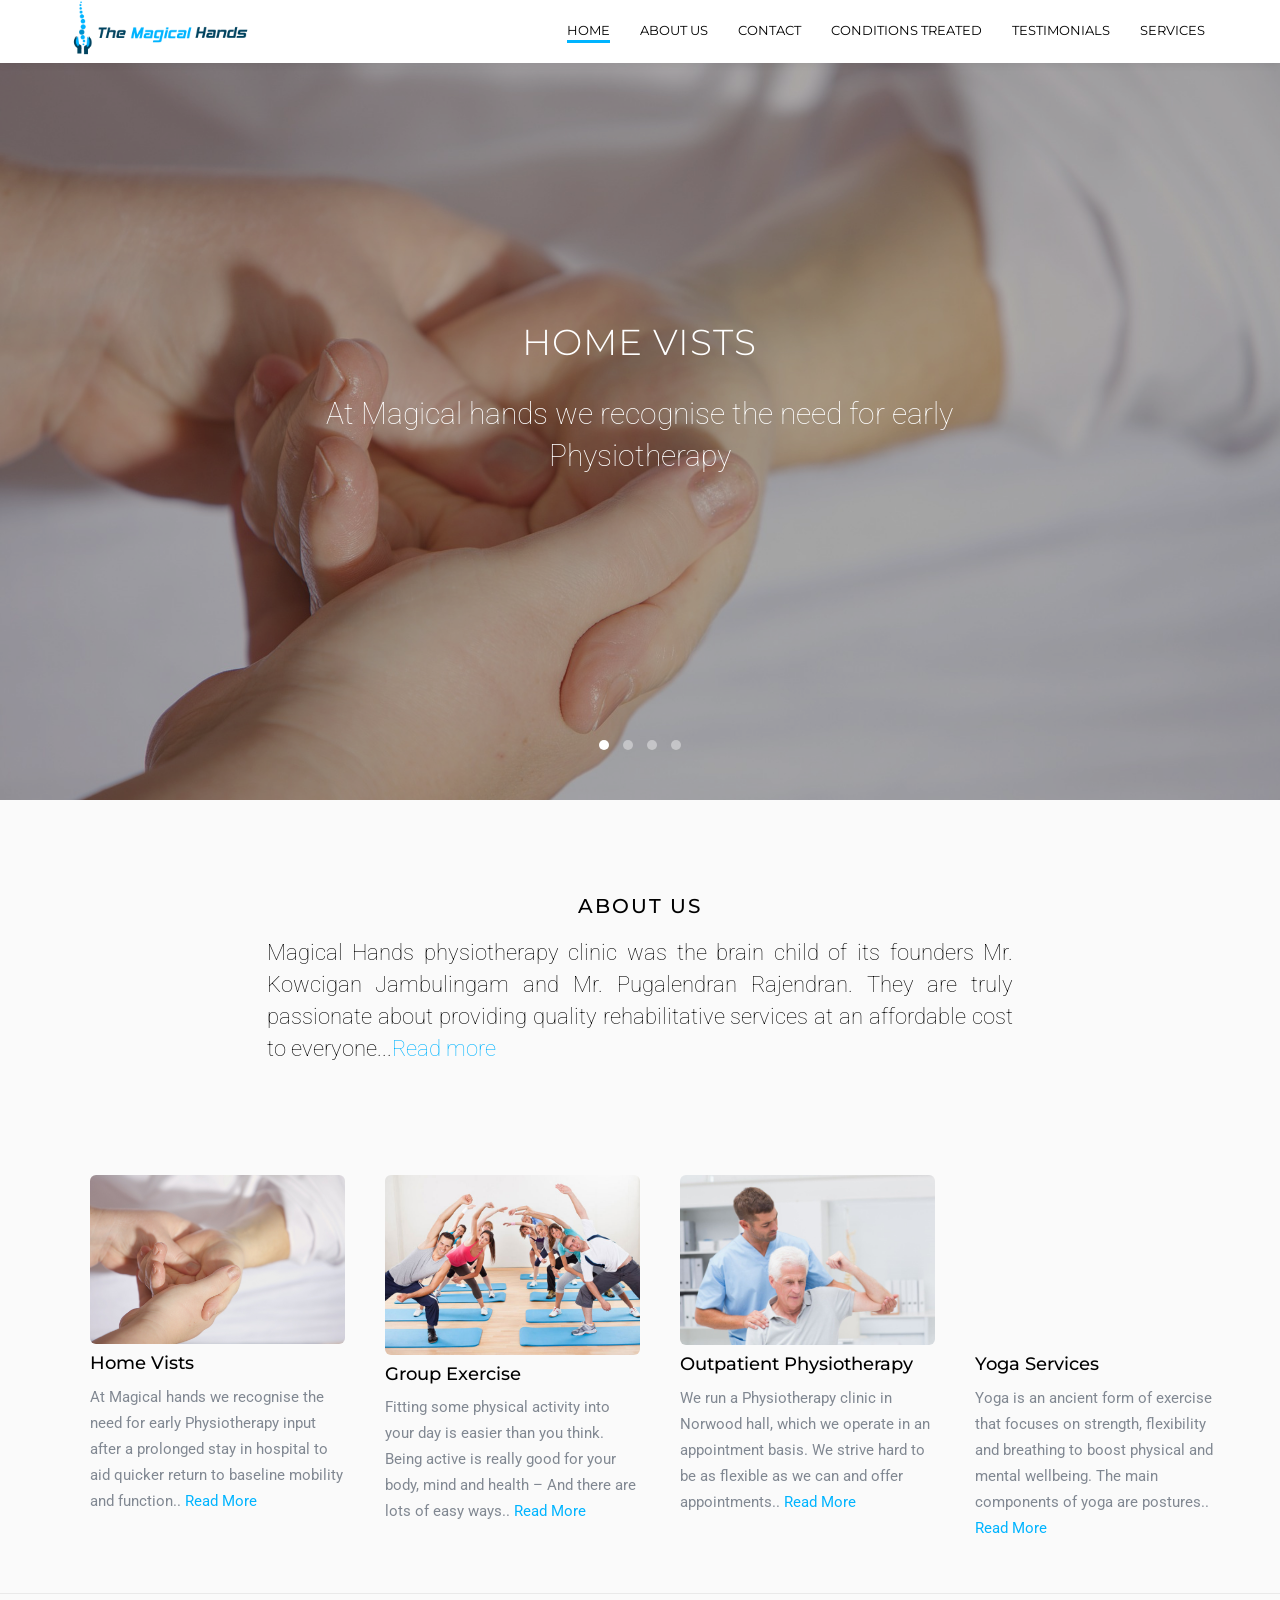
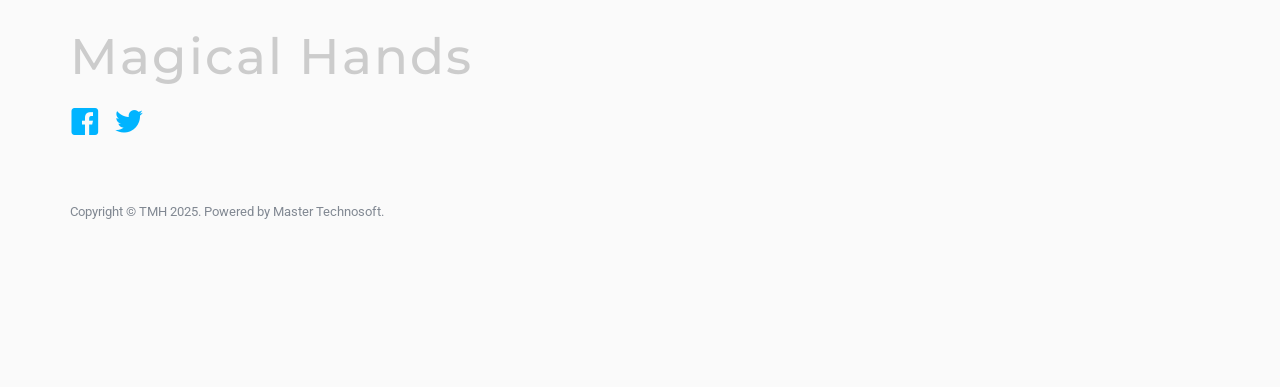
==== commit 92745303: "review" ====
--- a/index.html
+++ b/index.html
@@ -69,6 +69,8 @@
 						<li><a href="about-us.html"><span>About Us <span class="border"></span></span></a></li>
 						<li><a href="contact.html"><span>Contact <span class="border"></span></span></a></li>
 						<li><a href="treatments.html"><span> Conditions Treated<span class="border"></span></span></a></li>
+						<li><a href="testimonials.html"><span> Testimonials<span class="border"></span></span></a></li>
+
 						<li><a href="services.html"><span>Services <span class="border"></span></span></a></li>
 					</ul>
 				</div>
@@ -141,6 +143,8 @@
 		    </div>
 		</div>
 	</div>	
+	<div data-bid="163149"
+ data-url="https://app.revu.cloud" data-aid="26490"><script src="https://widget.reviewability.com/js/widgetAdv.min.js" async></script></div><script class="json-ld-content" type="application/ld+json"></script>
 	<div id="fh5co-main">
 		<!-- Features -->
 
@@ -298,7 +302,7 @@
 
 			<div class="row fh5co-row-padded fh5co-copyright">
 				<div class="col-md-5">
-					<p><small>Copyright &copy; TMH 2016. Powered by Master Technosoft.</small></p>
+					<p><small>Copyright &copy; TMH 2025. Powered by Master Technosoft.</small></p>
 				</div>
 			</div>
 		</div>
@@ -326,6 +330,8 @@
 <script type="text/javascript">
 	FreshWidget.init("", {"queryString": "&widgetType=popup", "utf8": "✓", "widgetType": "popup", "buttonType": "text", "buttonText": "Support", "buttonColor": "white", "buttonBg": "#006063", "alignment": "4", "offset": "235px", "formHeight": "500px", "url": "https://magicalhands.freshdesk.com"} );
 </script>
+<div id="popup-rating-widget"><script
+ id="popup-rating-widget-script" src="https://widget.reviewability.com/js/popupWidget.min.js" data-gfspw="https://app.revu.cloud/popup-pixel/get/8b58ba3c88ea18cd7ff027996b494ca28c46ac12" async></script></div>
 
 	
 	</body>
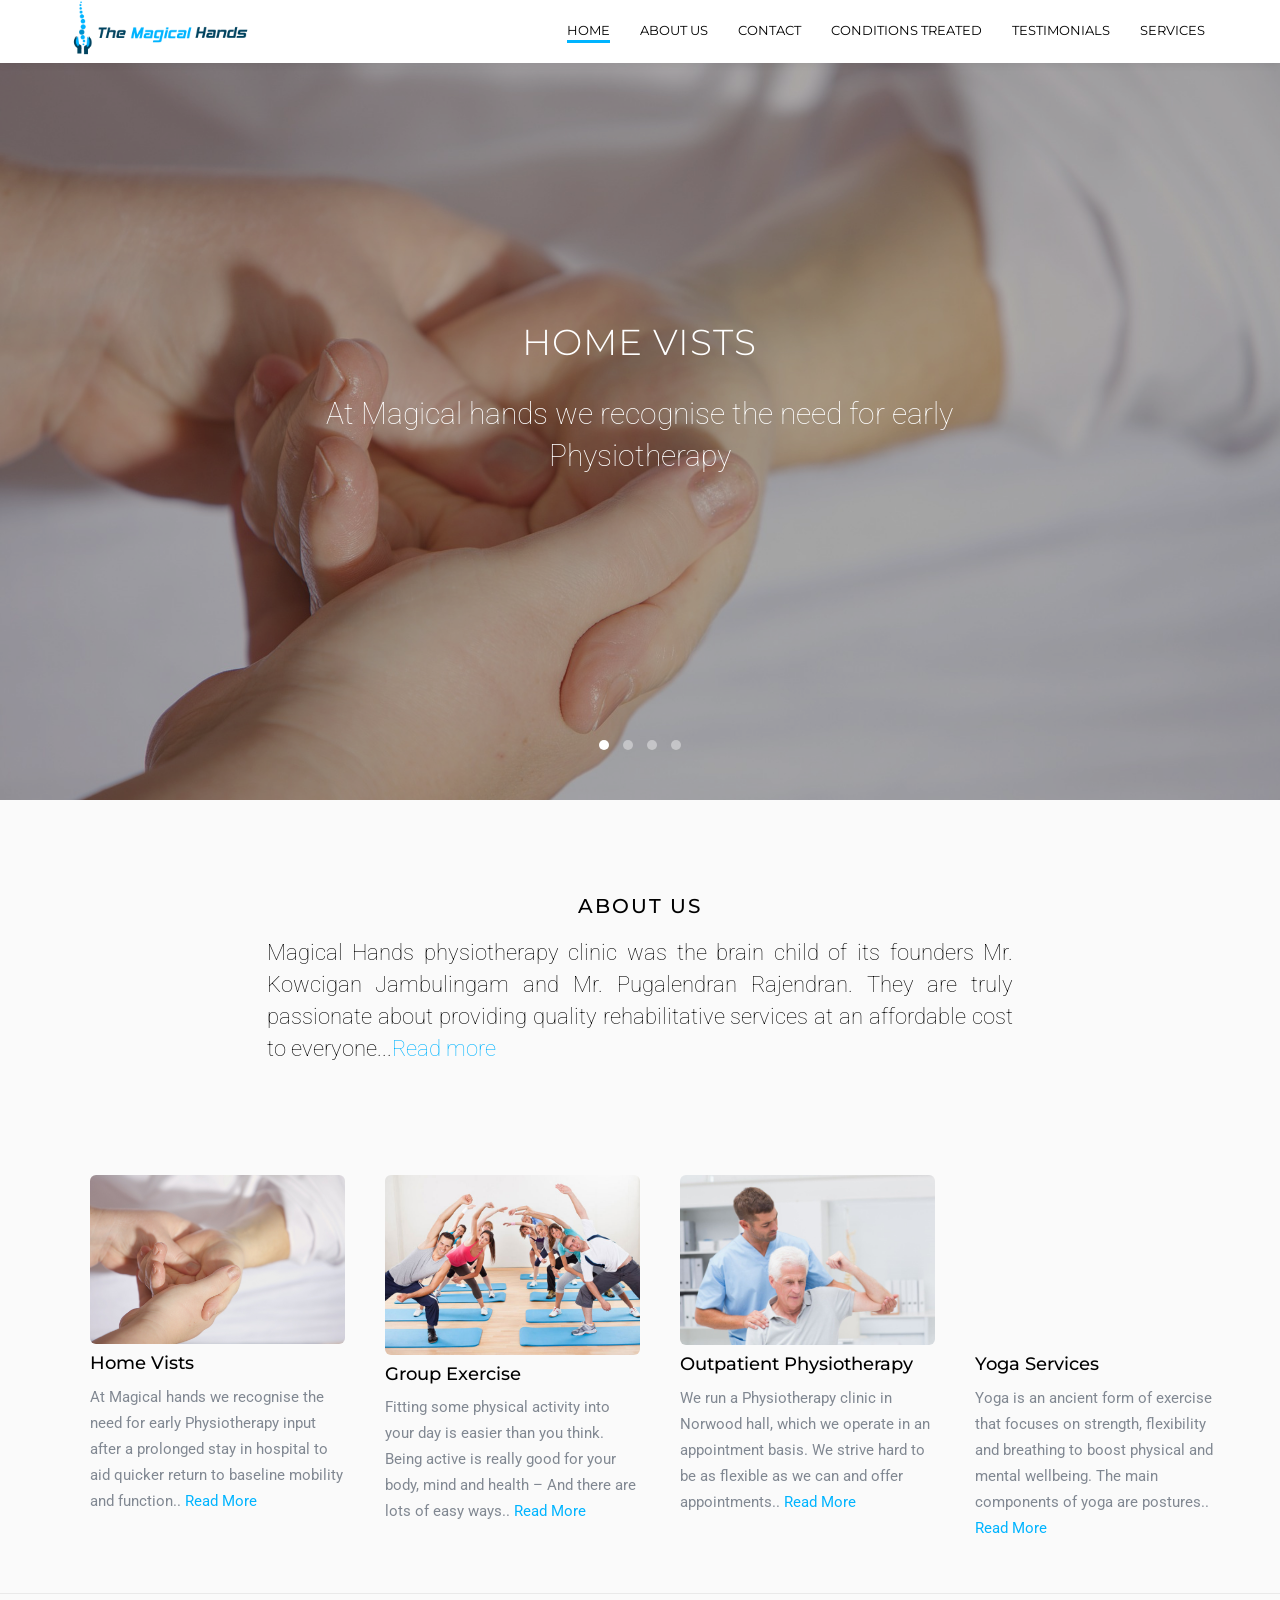
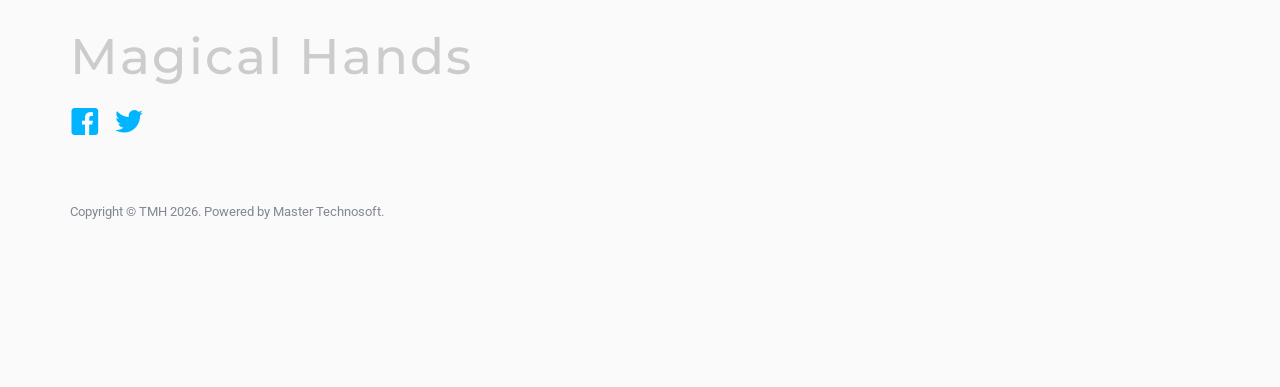
==== commit d677dcf6: "push" ====
--- a/index.html
+++ b/index.html
@@ -302,7 +302,7 @@
 
 			<div class="row fh5co-row-padded fh5co-copyright">
 				<div class="col-md-5">
-					<p><small>Copyright &copy; TMH 2025. Powered by Master Technosoft.</small></p>
+					<p><small>Copyright &copy; TMH 2026. Powered by Master Technosoft.</small></p>
 				</div>
 			</div>
 		</div>
